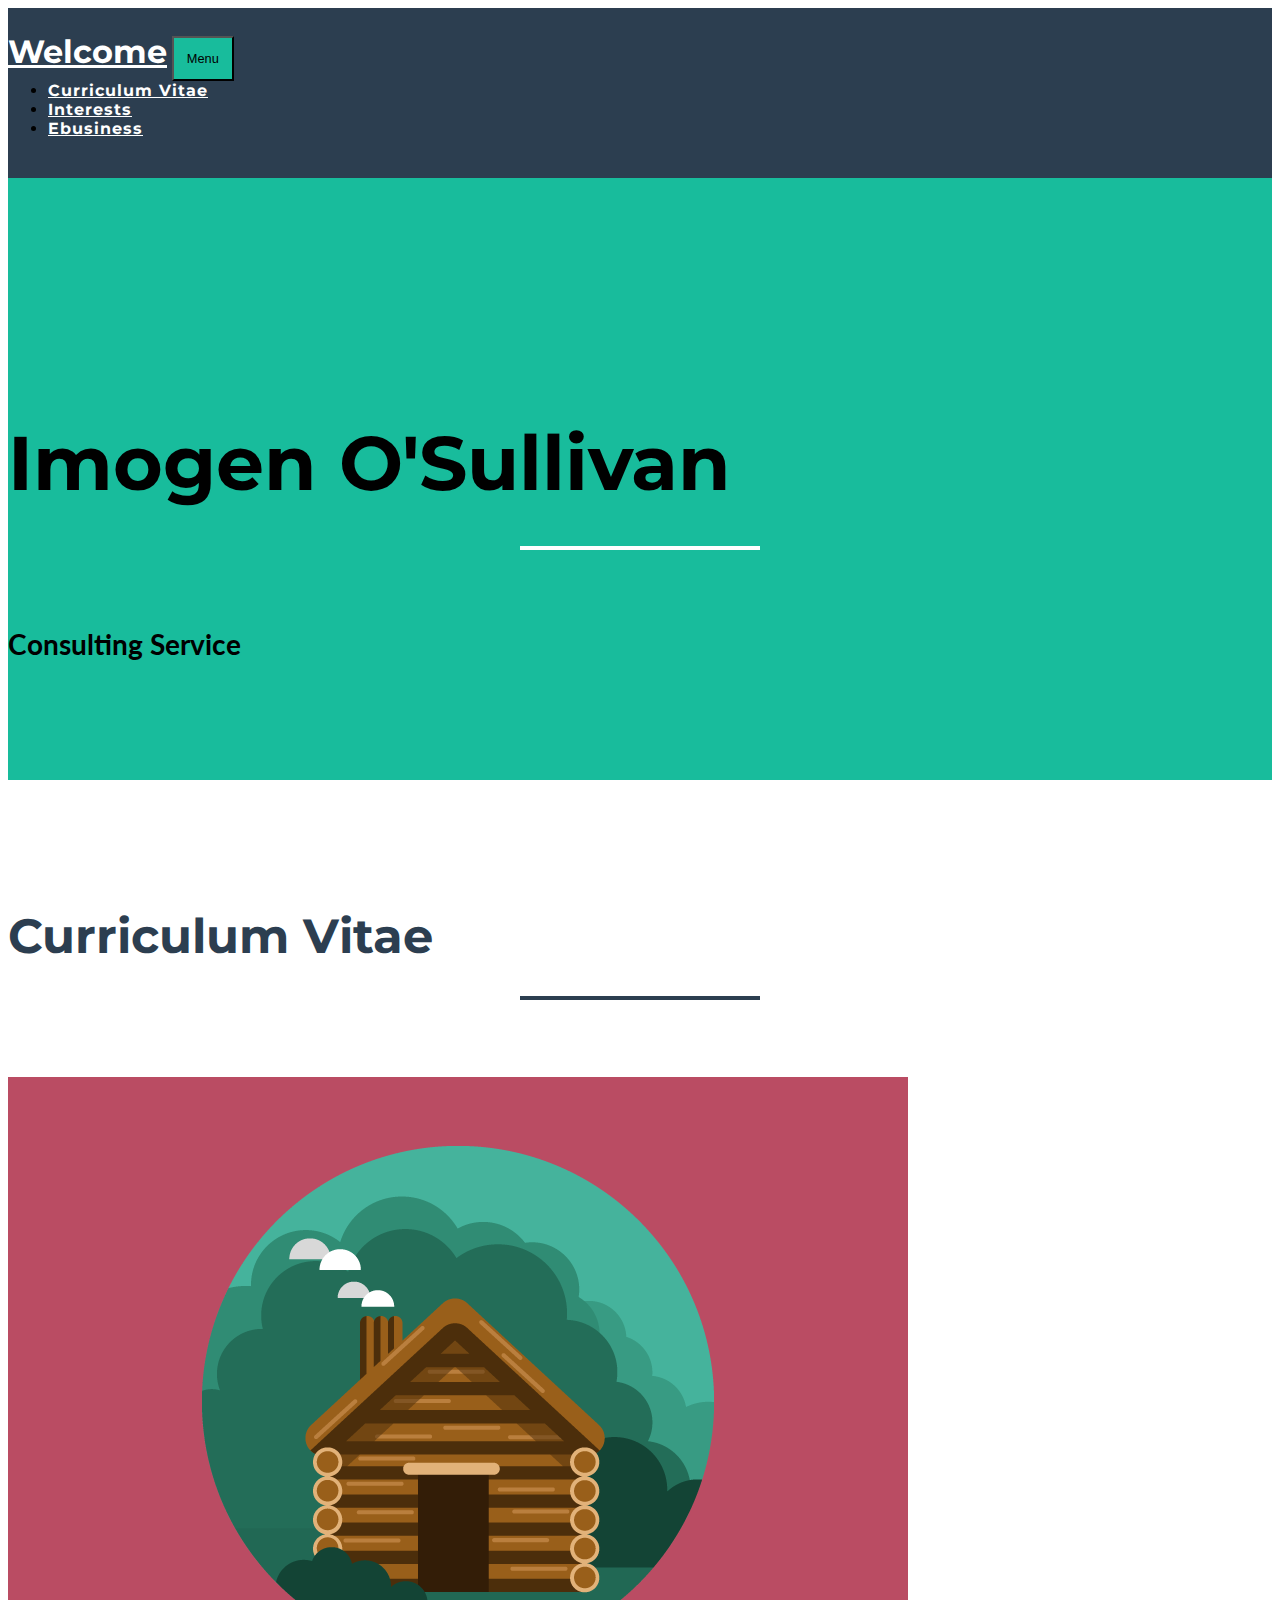
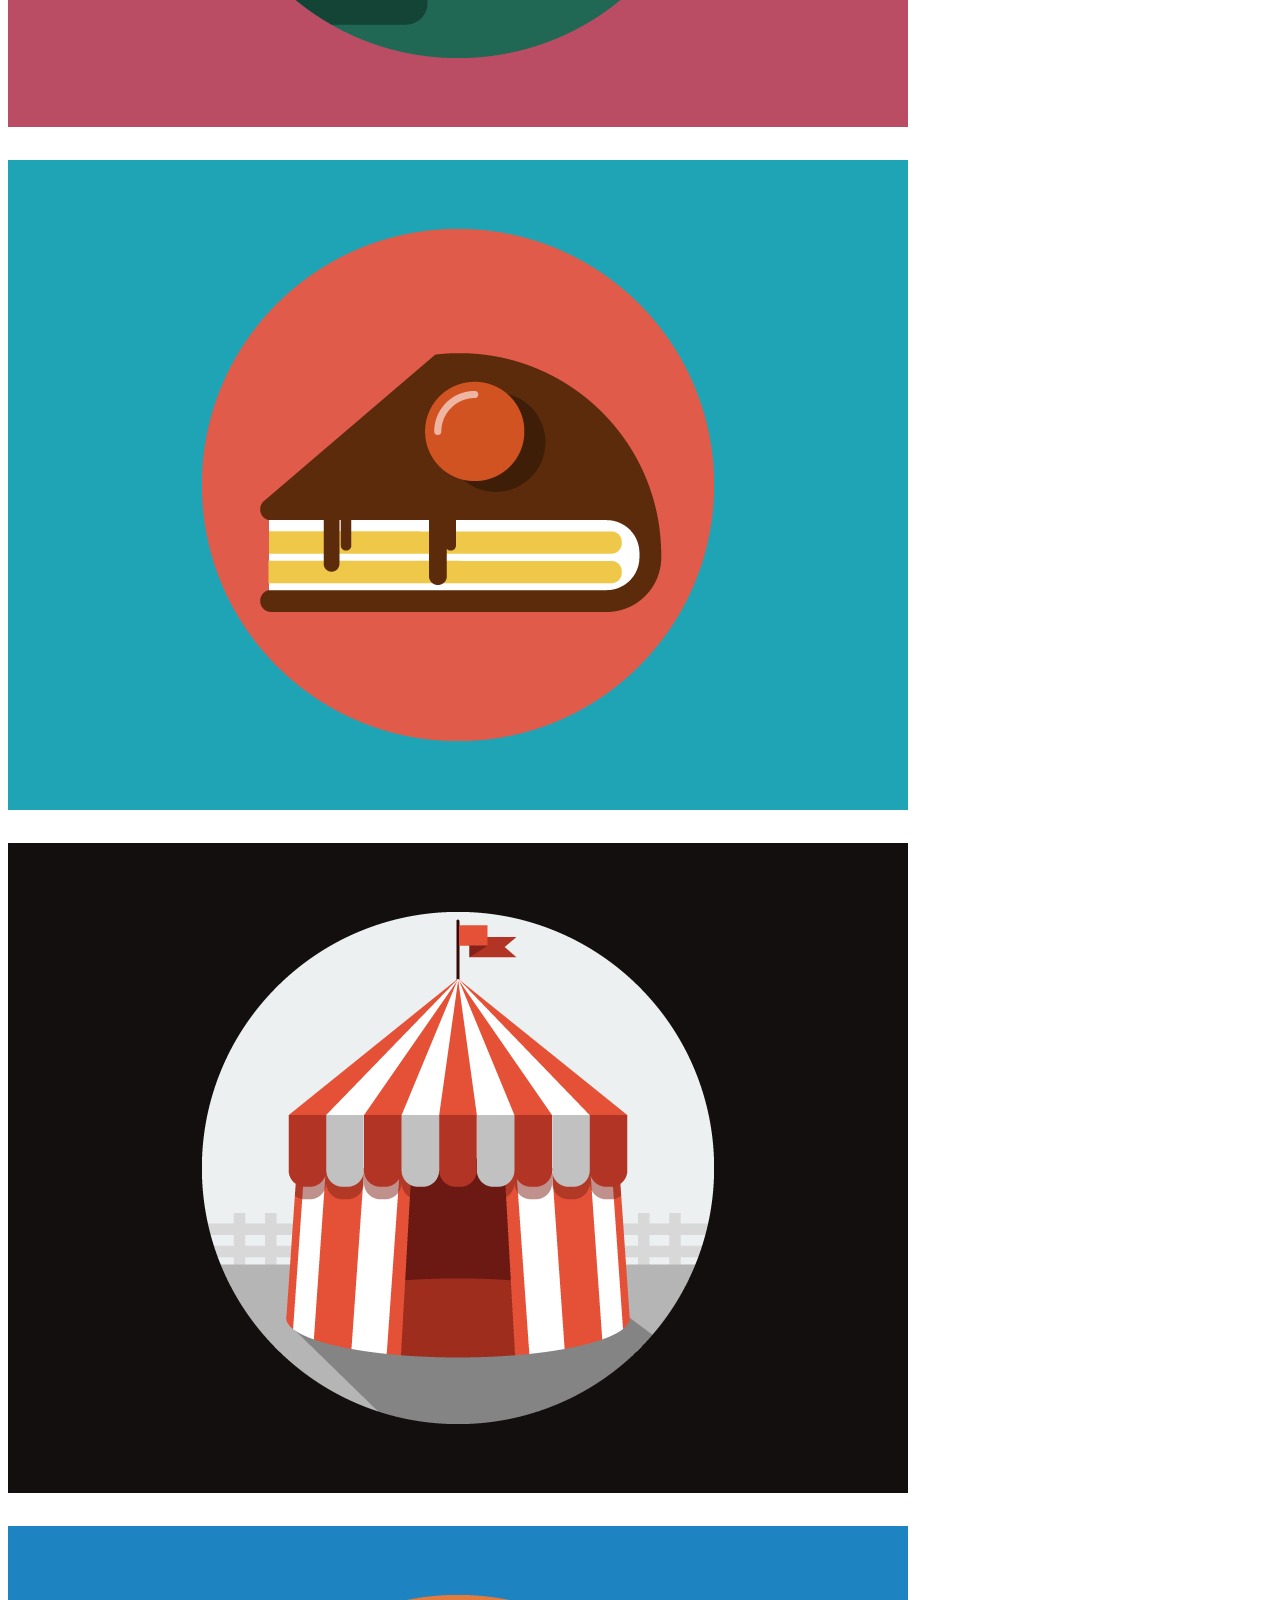
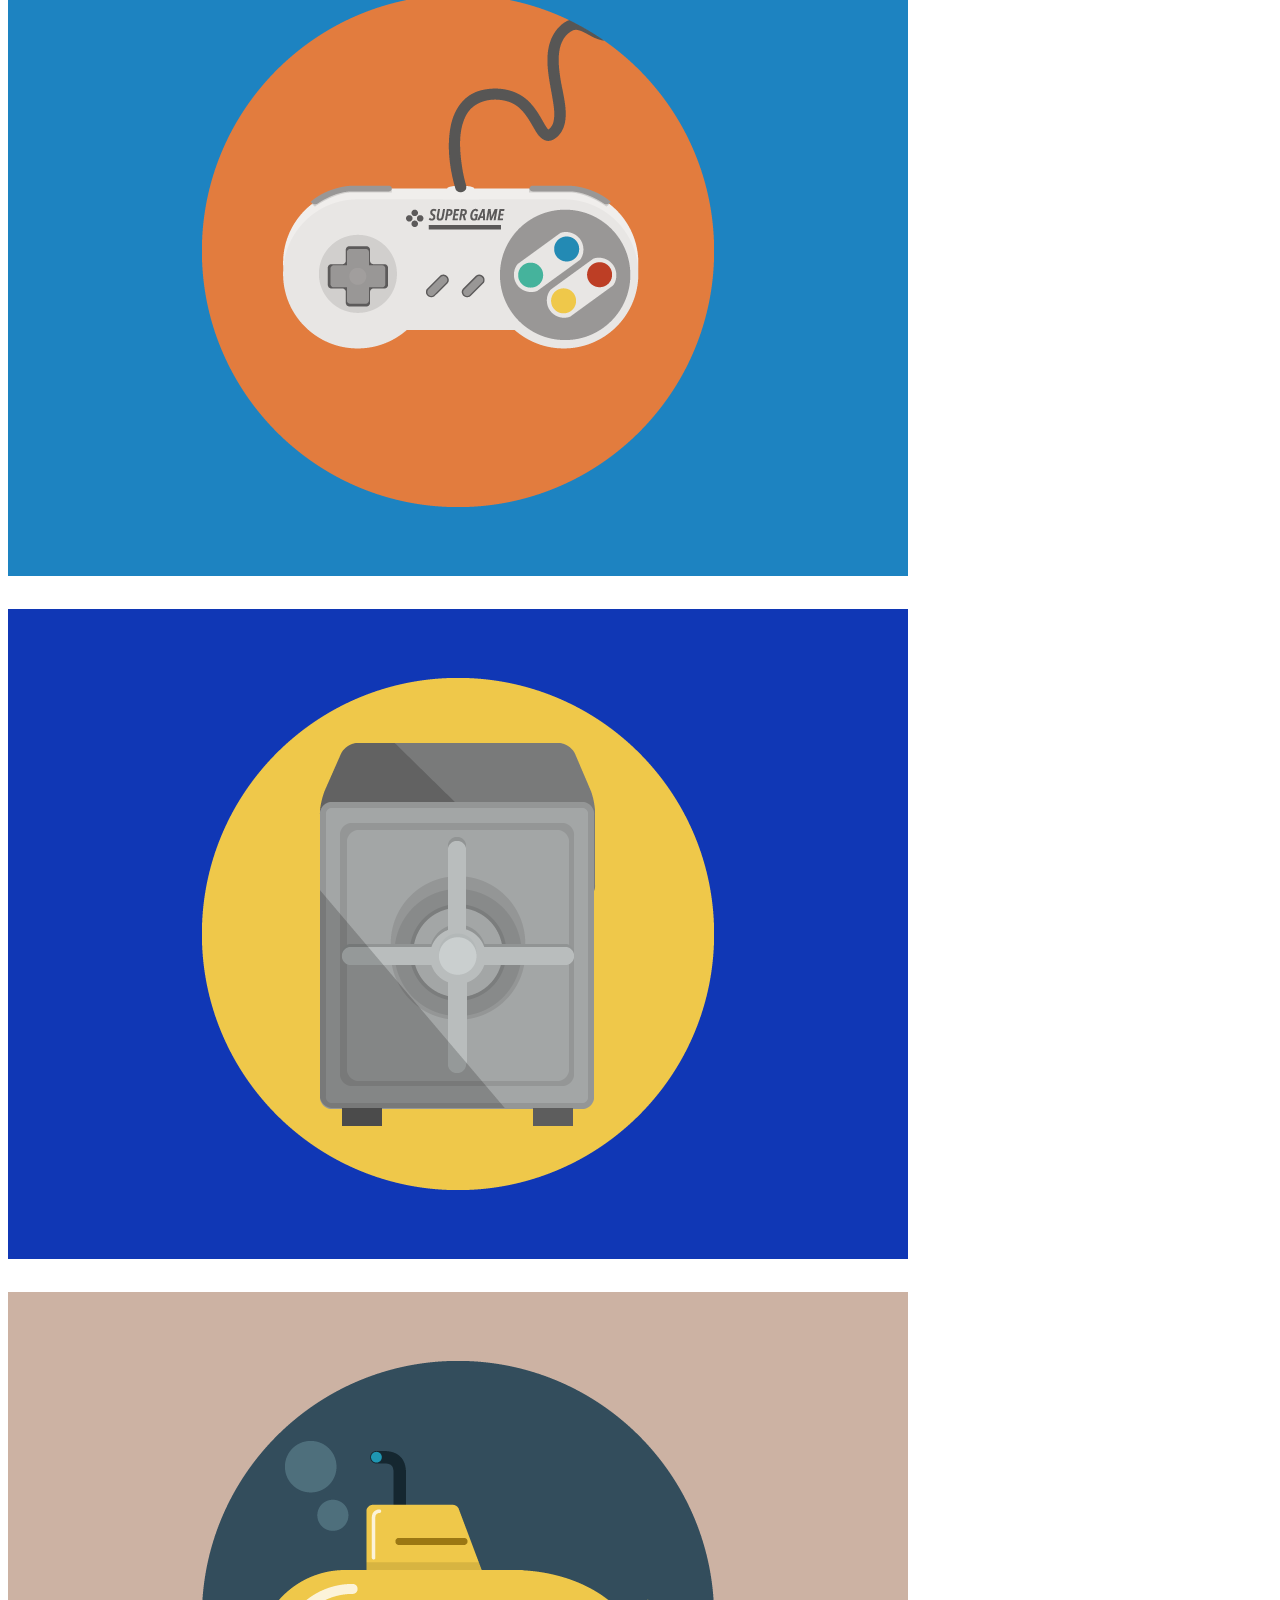
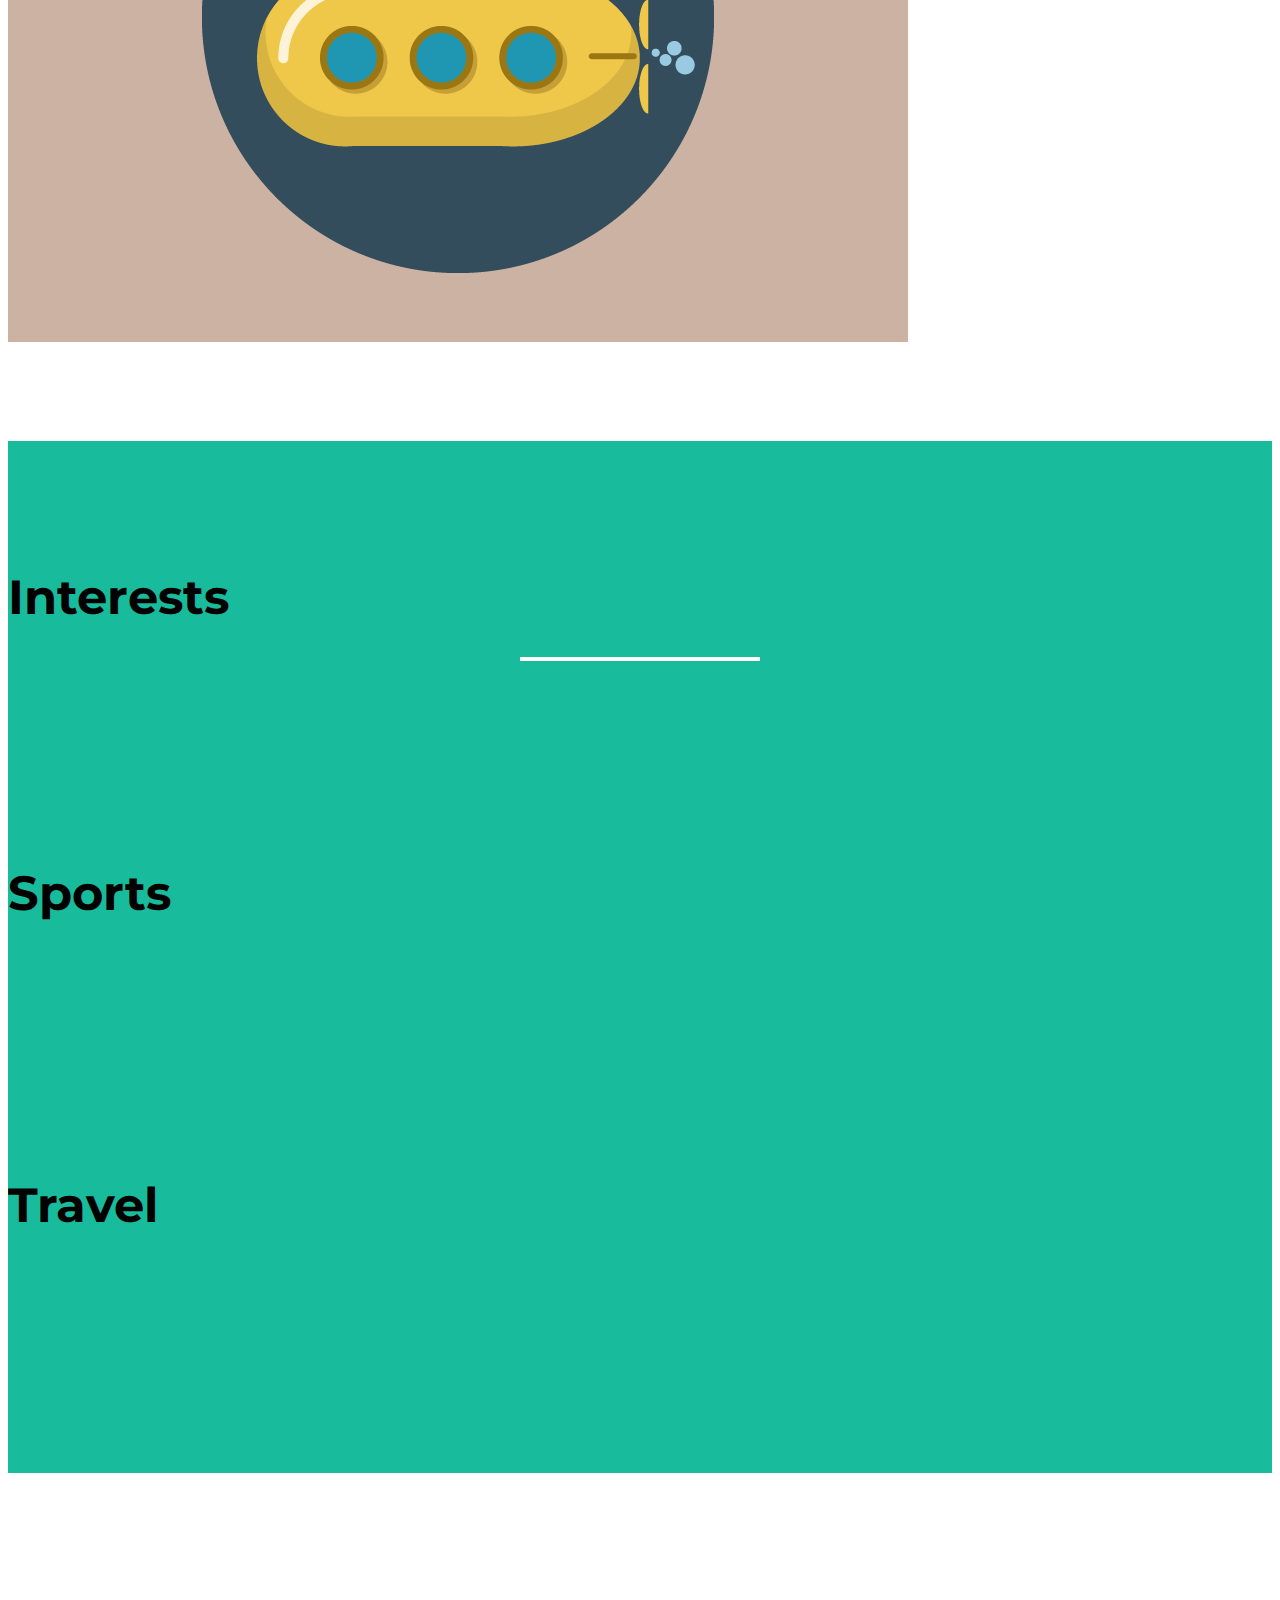
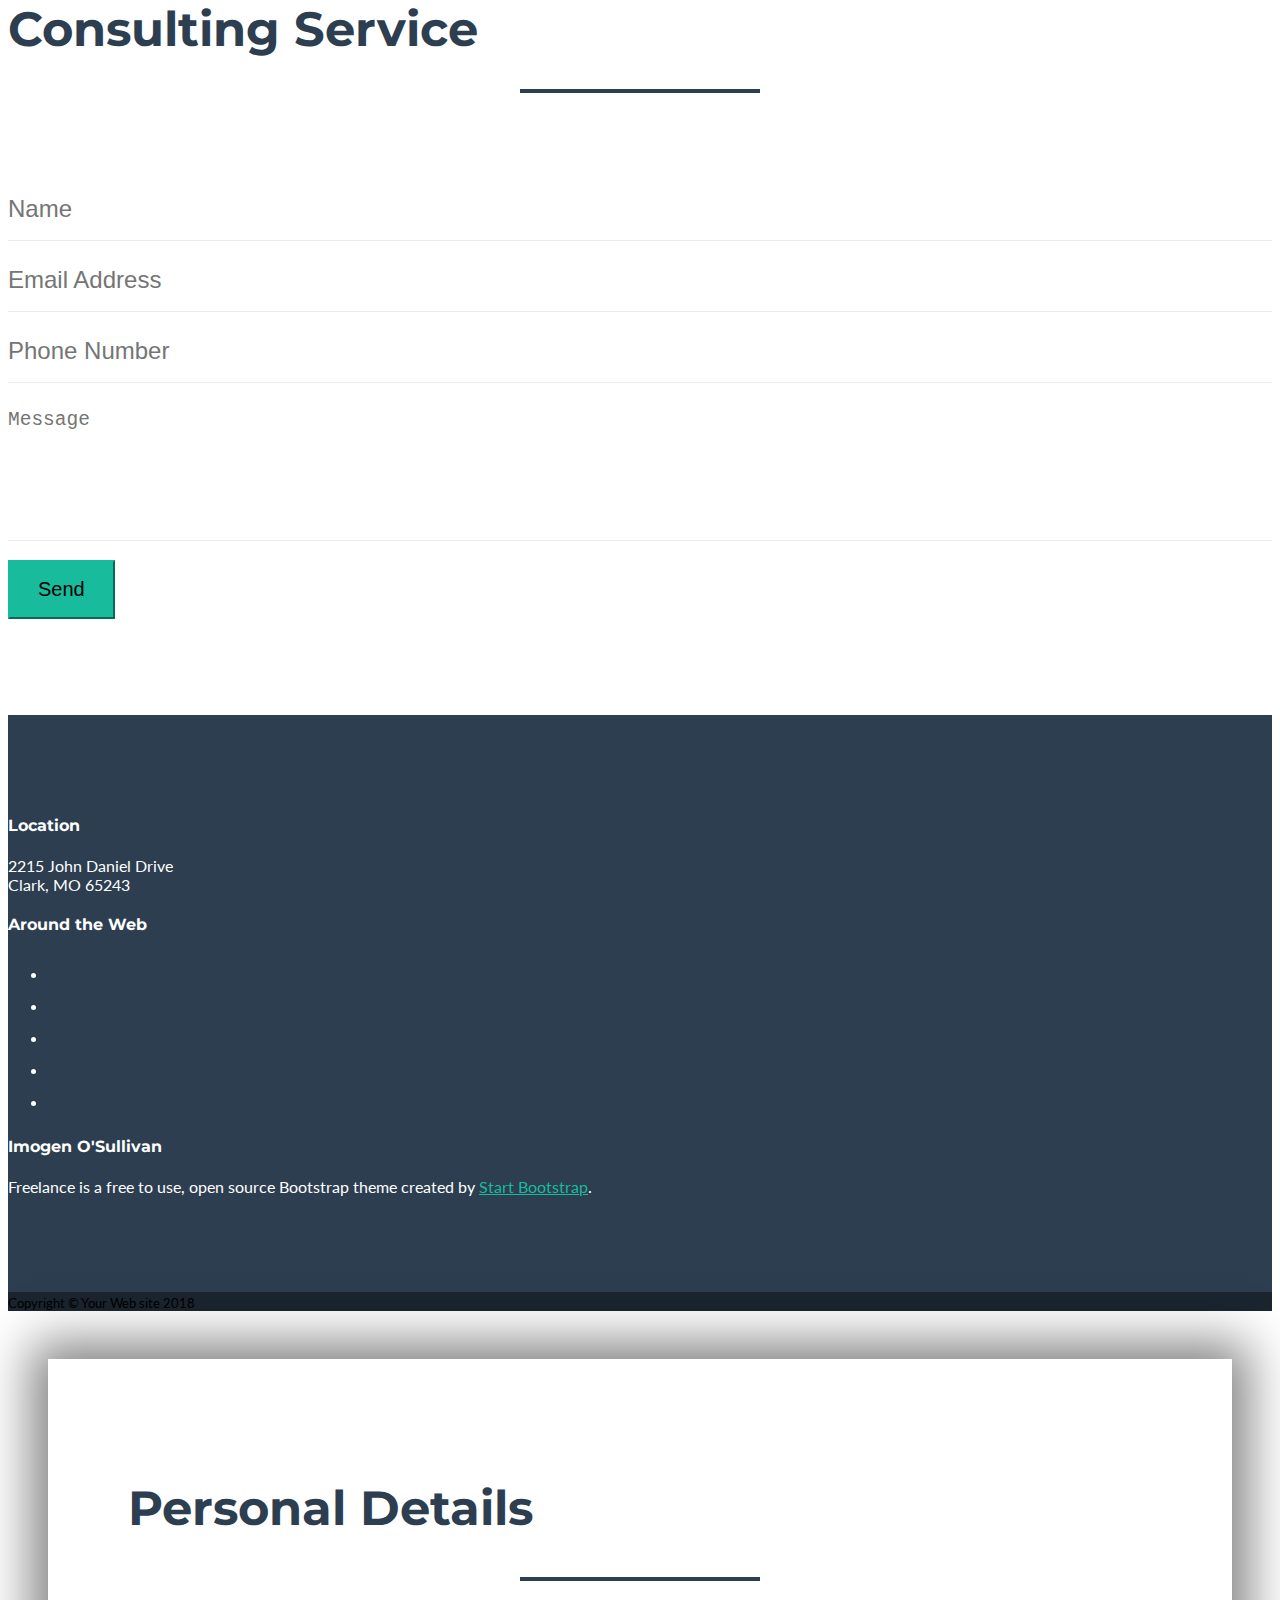
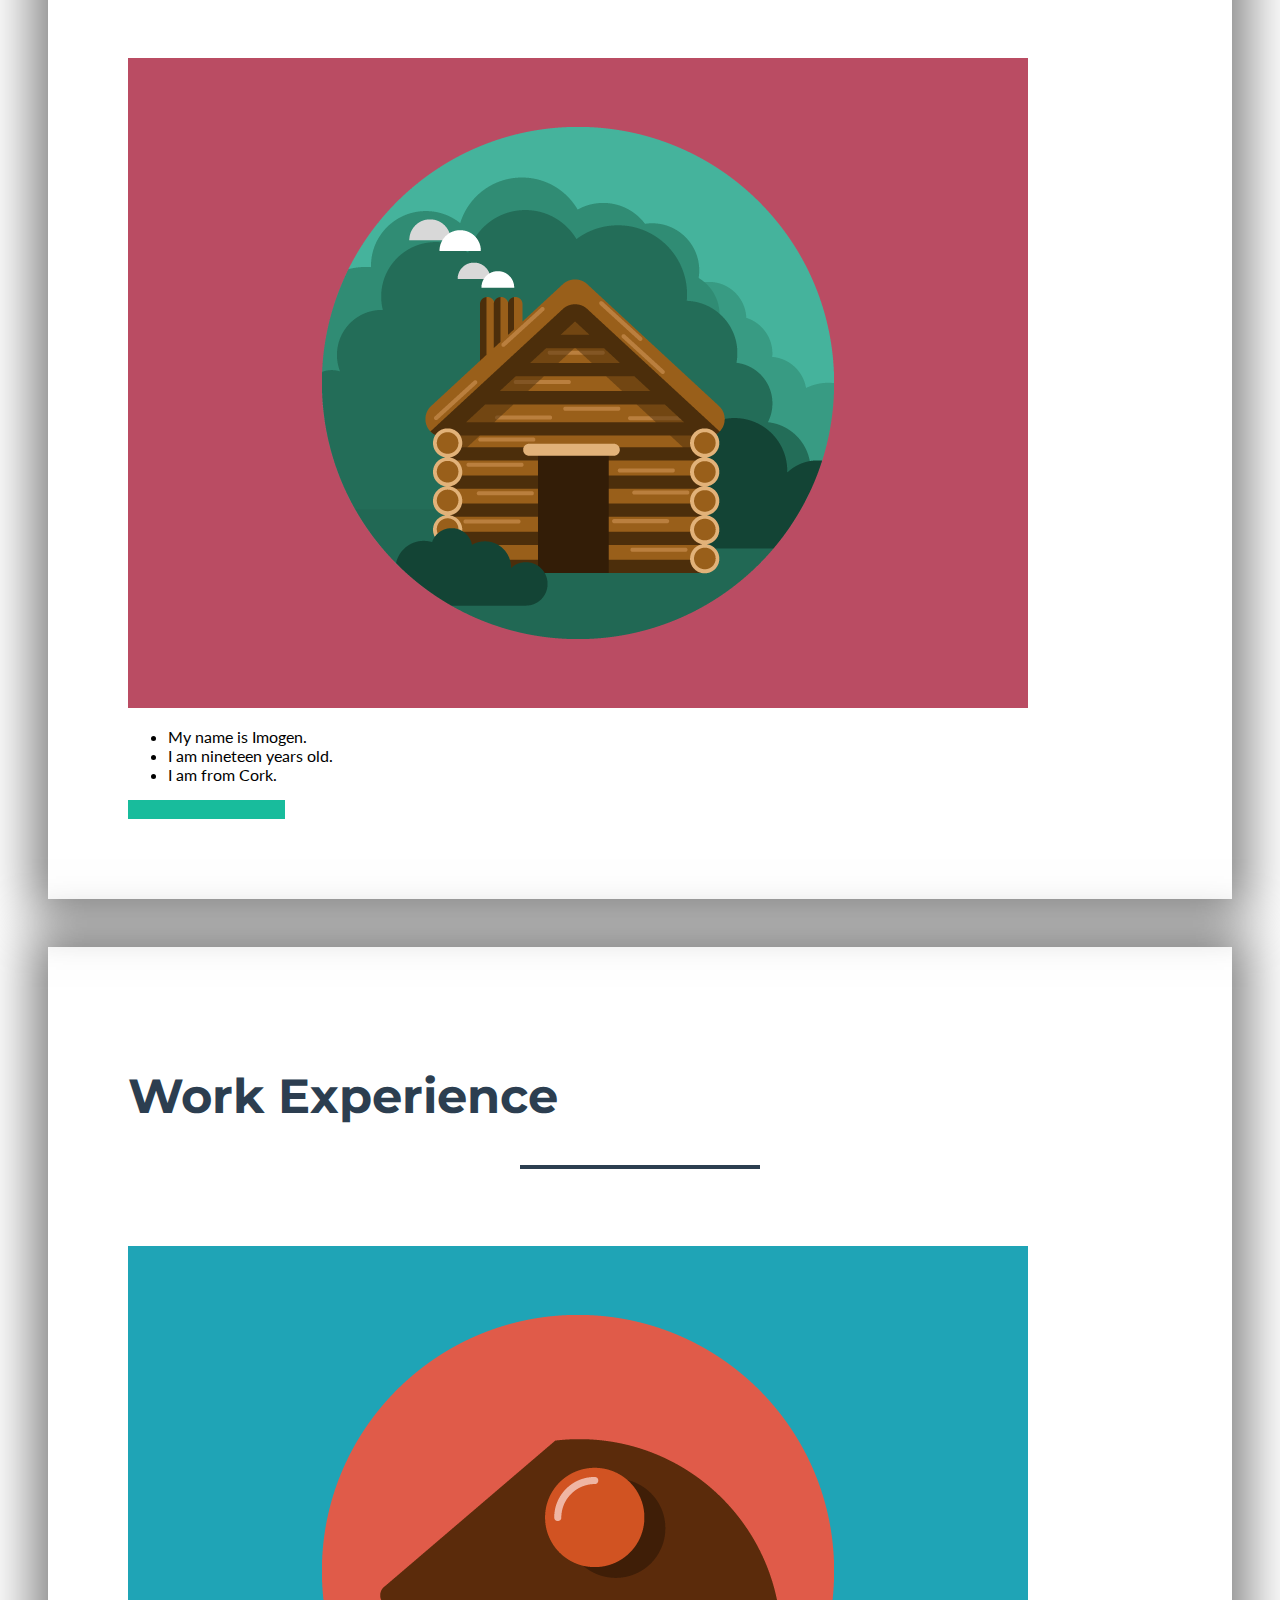
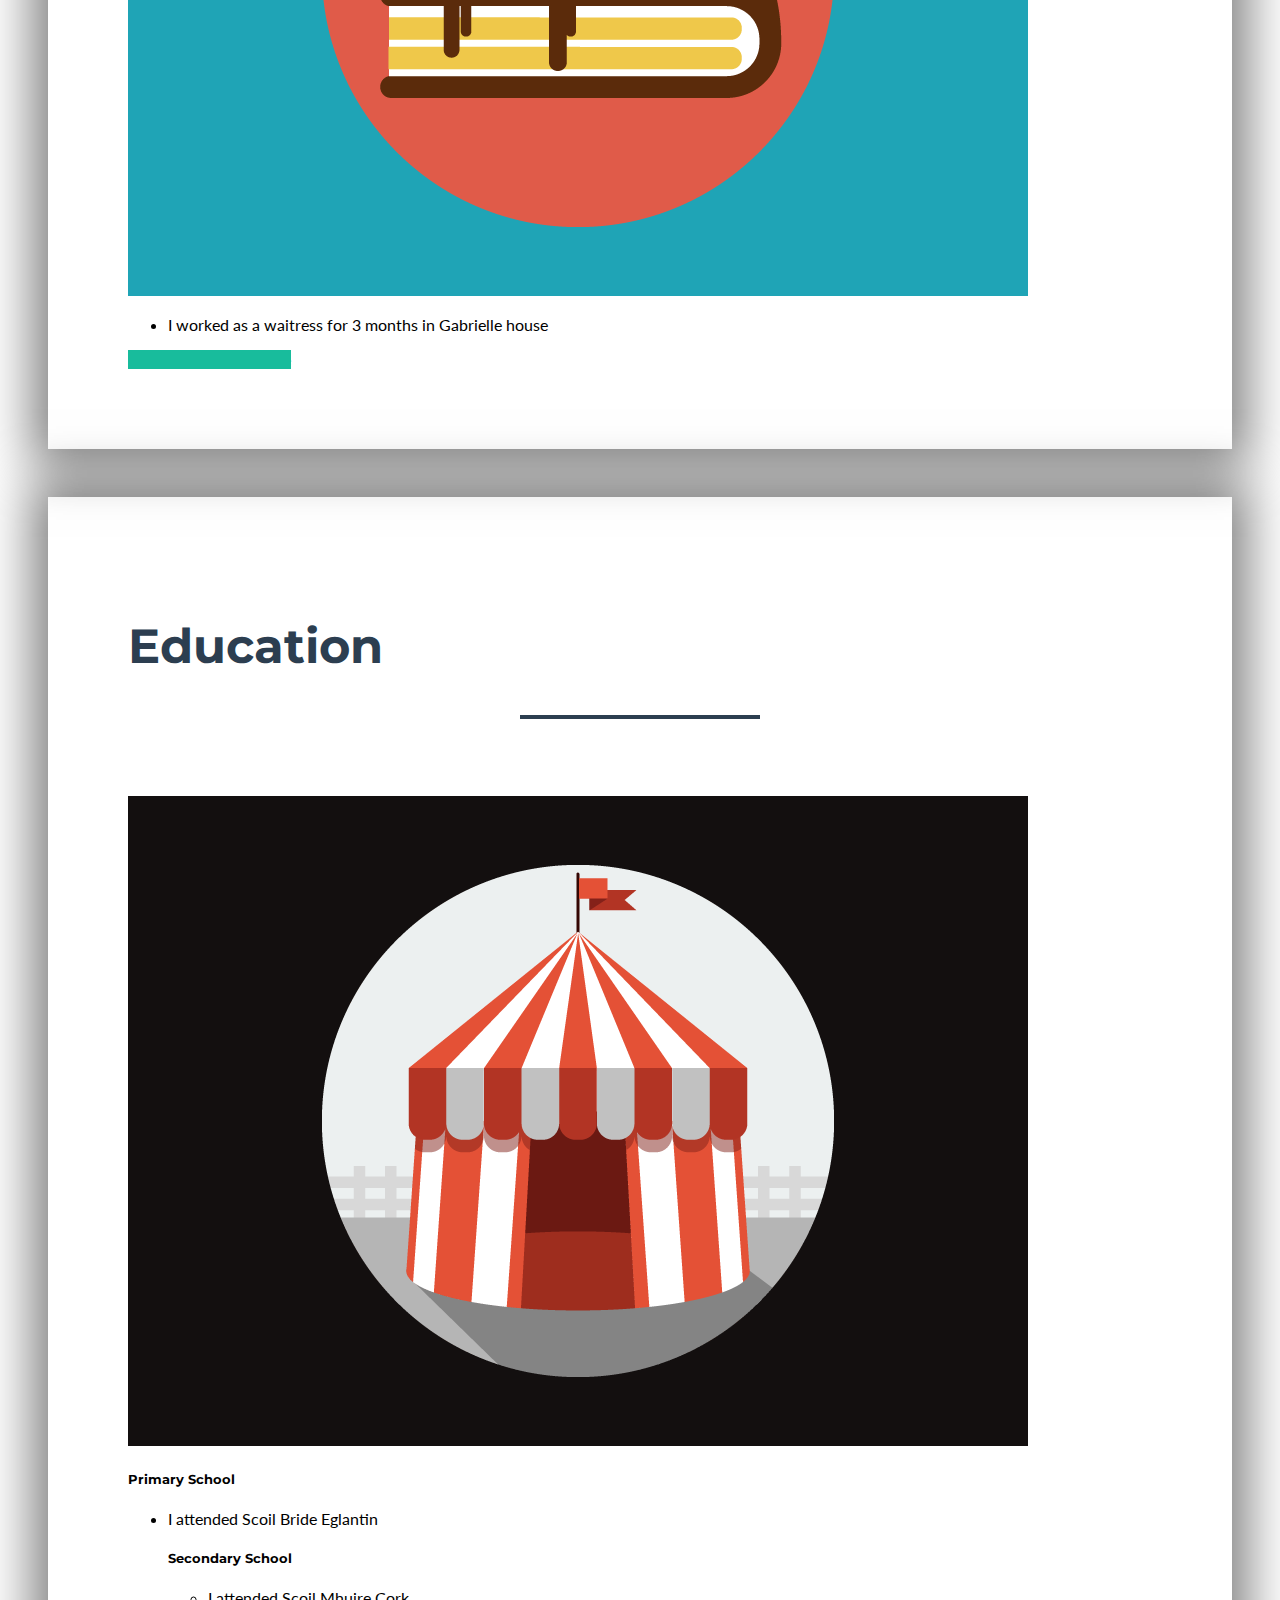
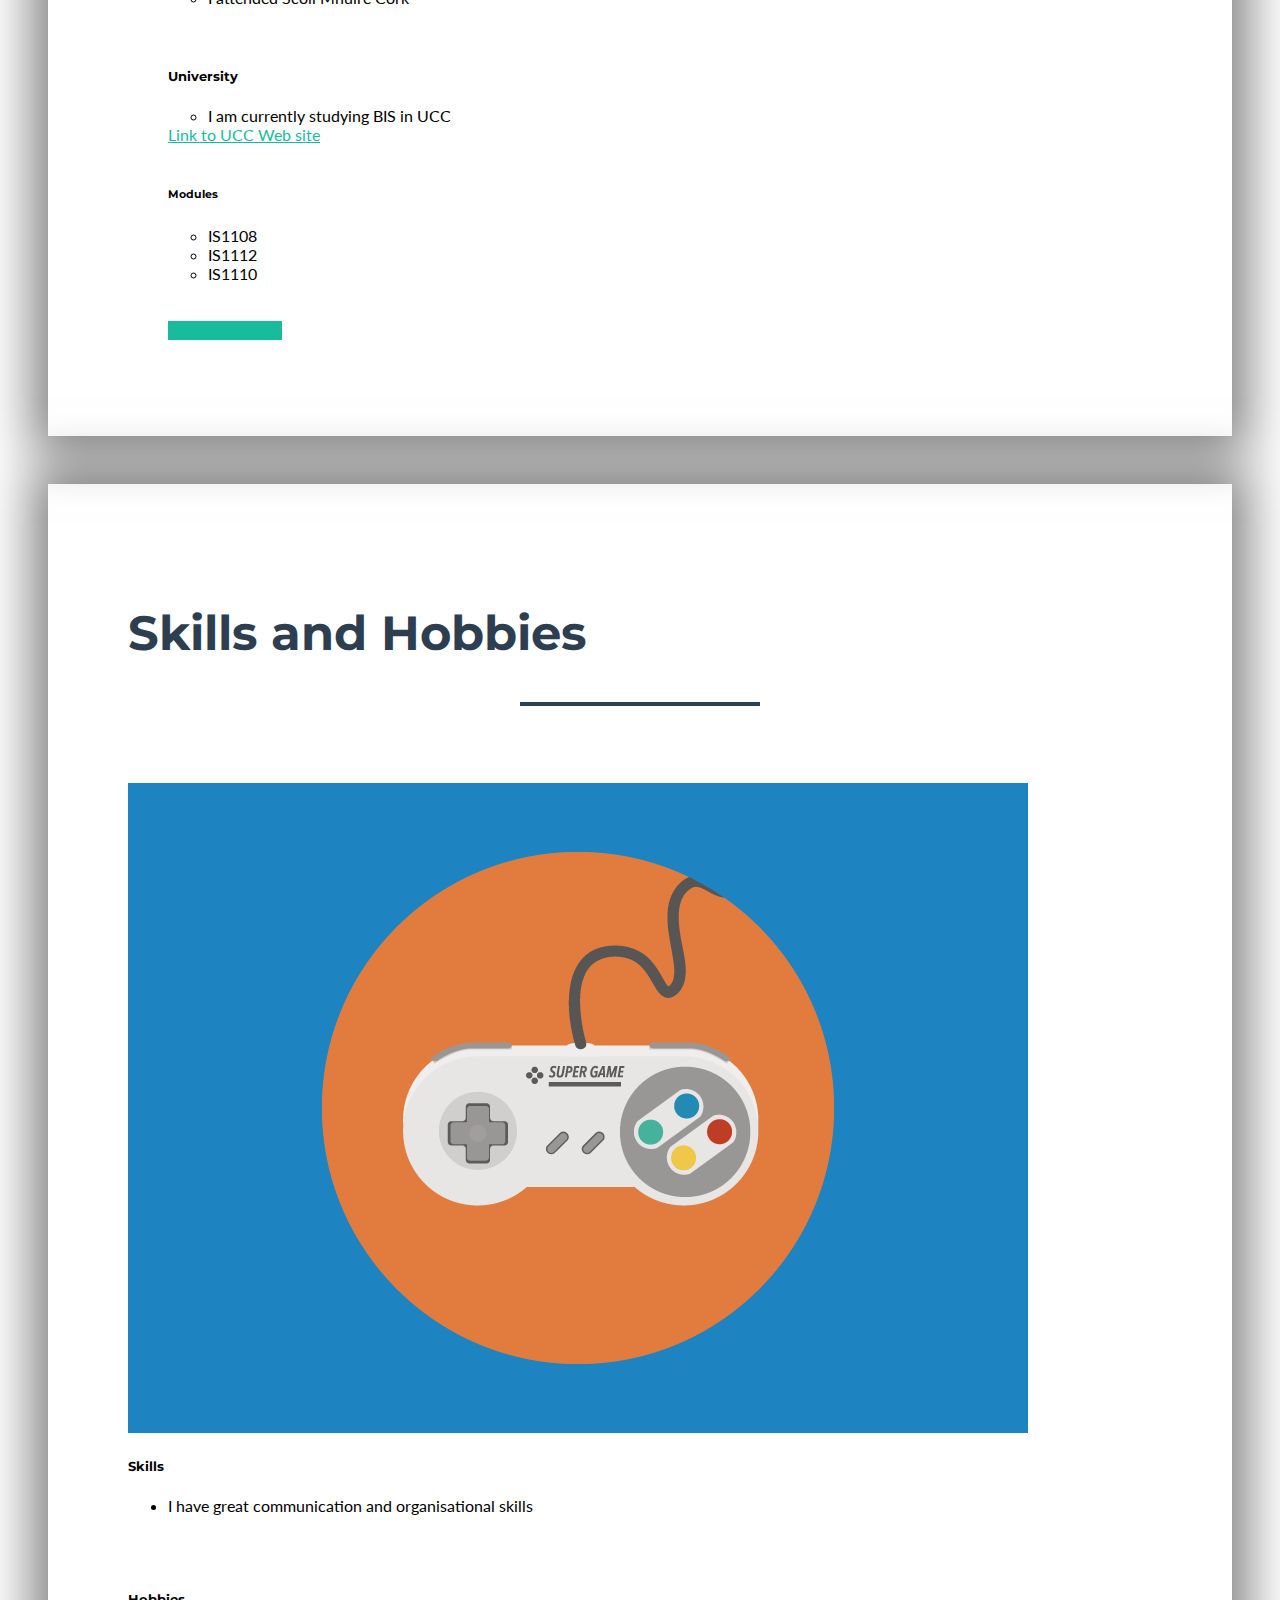
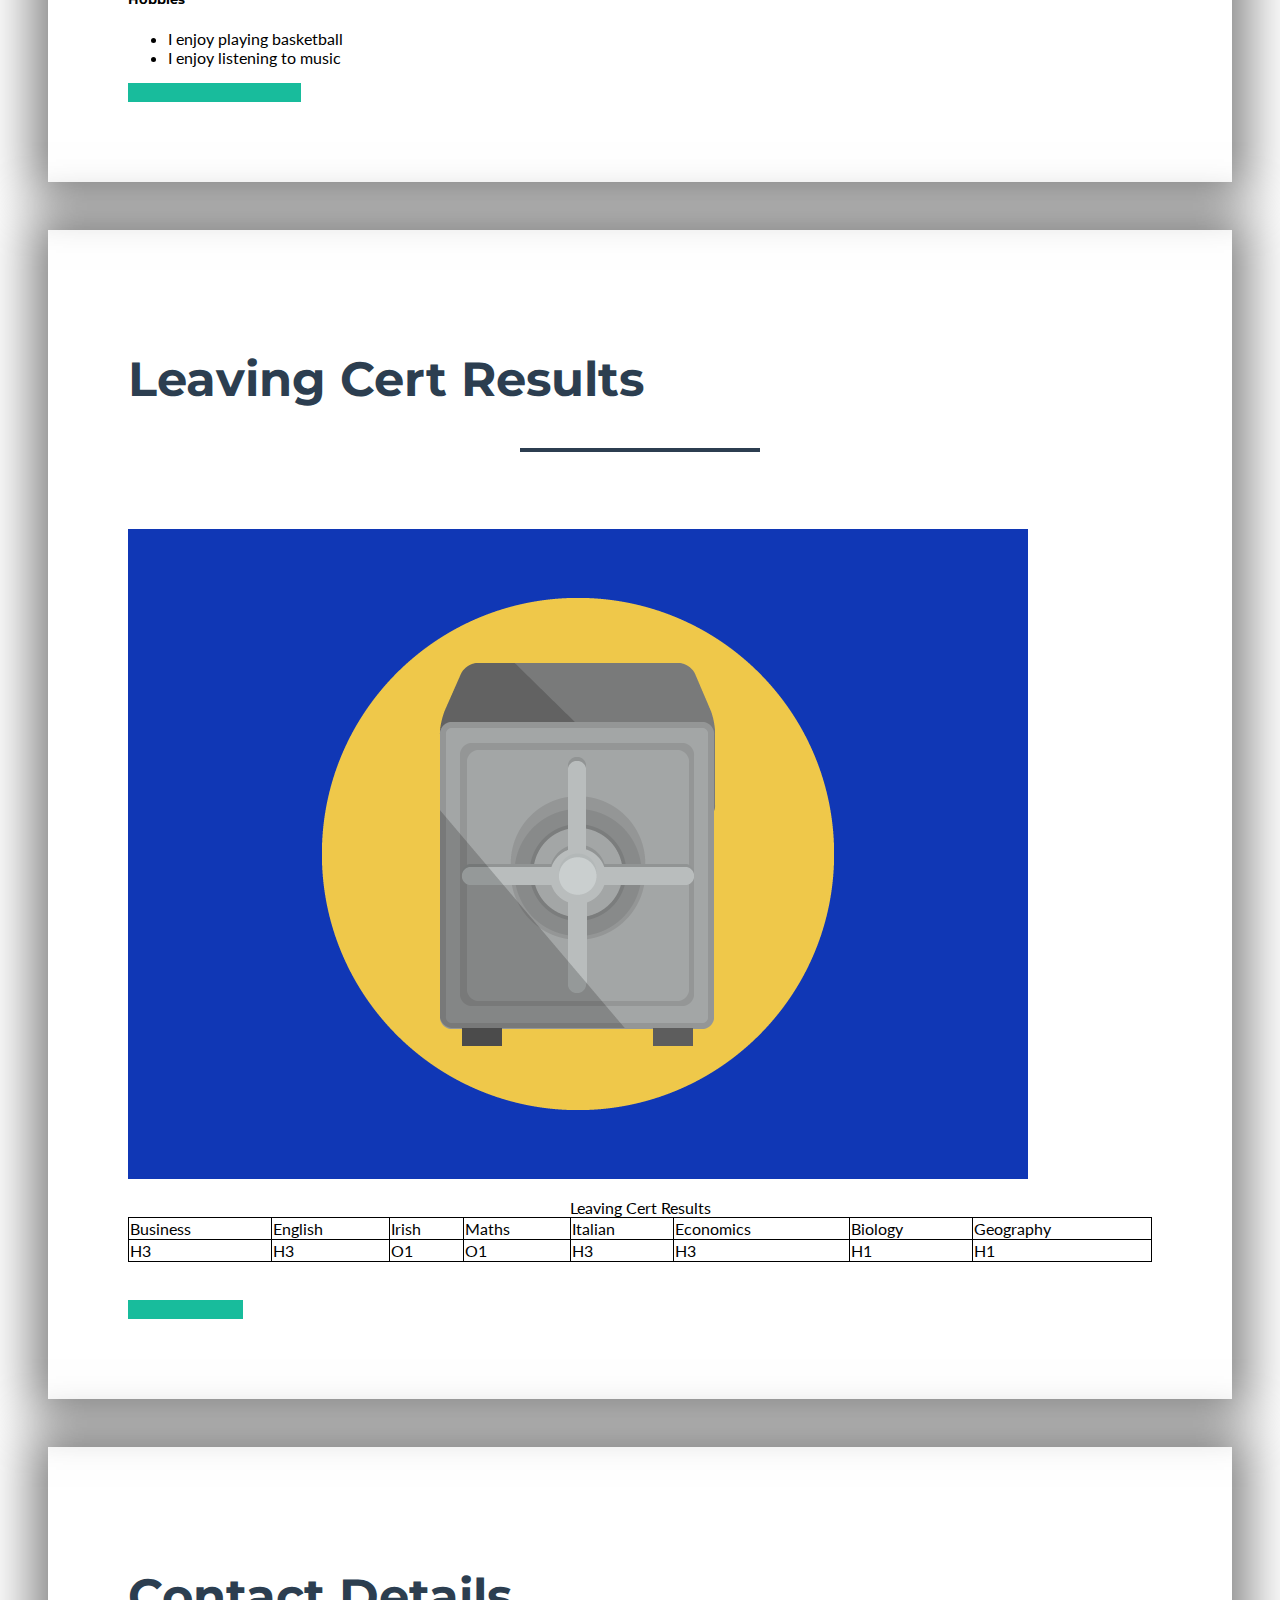
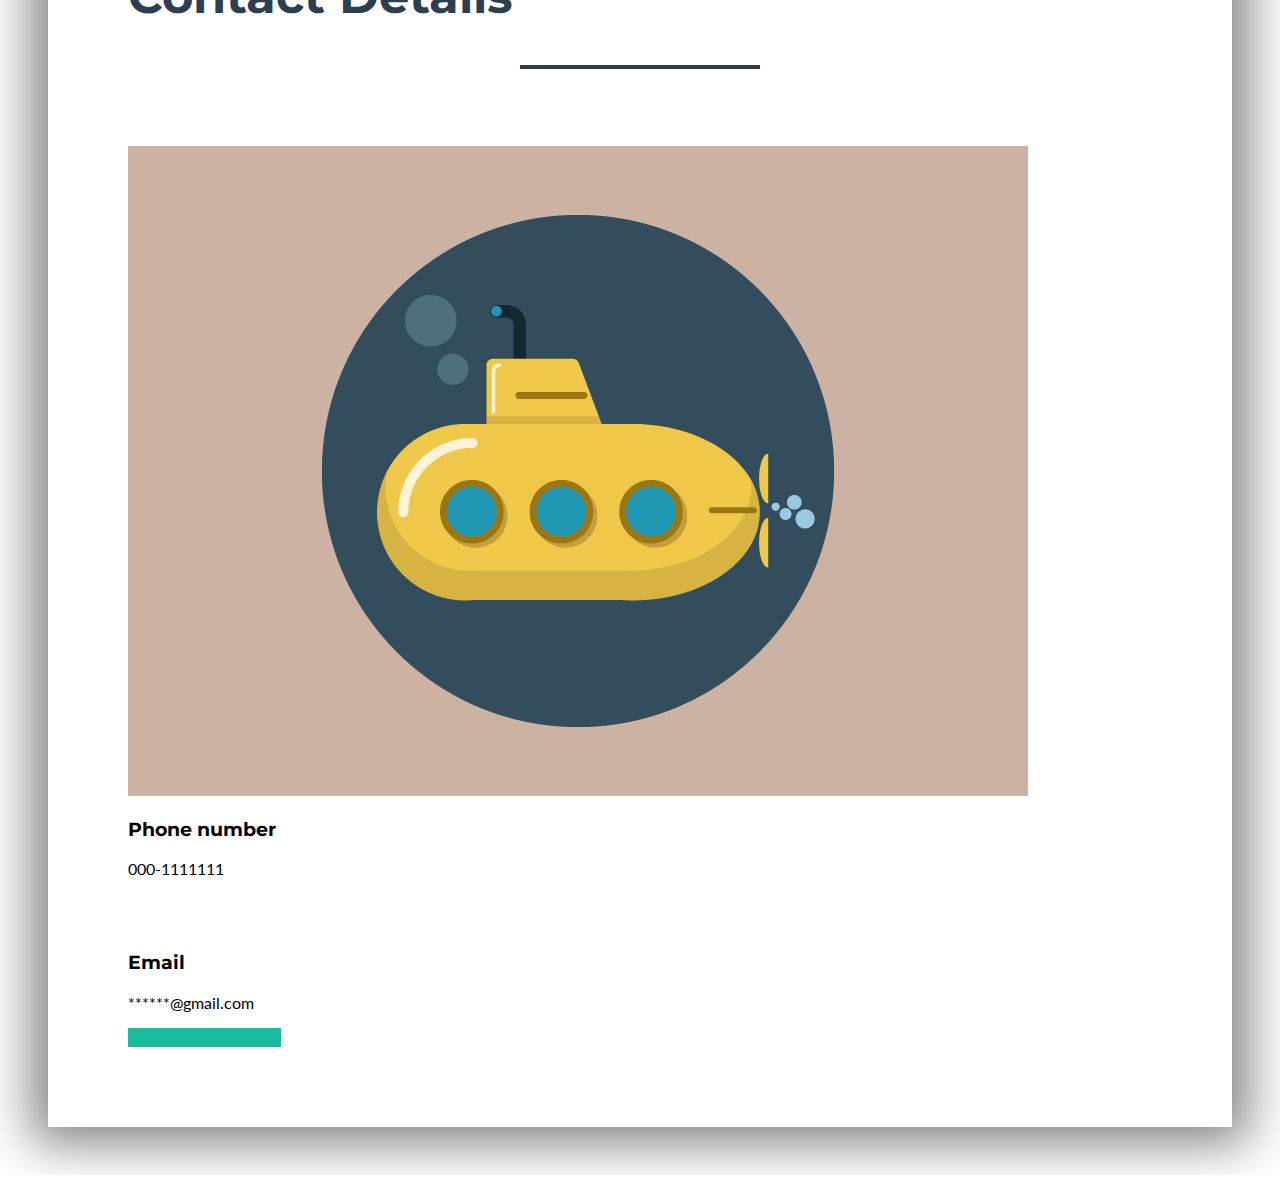
==== index.html @ cdfa2d63 "second commit" ====
<!DOCTYPE html>
<html lang="en">

  <head>

    <meta charset="utf-8">
    <meta name="viewport" content="width=device-width, initial-scale=1, shrink-to-fit=no">
    <meta name="description" content="">
    <meta name="author" content="">

    <title>Imogen O'Sullivan</title>

    <!-- Bootstrap core CSS -->
    <link href="vendor/bootstrap/css/bootstrap.min.css" rel="stylesheet">

    <!-- Custom fonts for this template -->
    <link href="vendor/fontawesome-free/css/all.min.css" rel="stylesheet" type="text/css">
    <link href="https://fonts.googleapis.com/css?family=Montserrat:400,700" rel="stylesheet" type="text/css">
    <link href="https://fonts.googleapis.com/css?family=Lato:400,700,400italic,700italic" rel="stylesheet" type="text/css">

    <!-- Plugin CSS -->
    <link href="vendor/magnific-popup/magnific-popup.css" rel="stylesheet" type="text/css">

    <!-- Custom styles for this template -->
    <link href="css/freelancer.min.css" rel="stylesheet">

  </head>

  <body id="page-top">

    <!-- Navigation -->
    <nav class="navbar navbar-expand-lg bg-secondary fixed-top text-uppercase" id="mainNav">
      <div class="container">
        <a class="navbar-brand js-scroll-trigger" href="#page-top">Welcome</a>
        <button class="navbar-toggler navbar-toggler-right text-uppercase bg-primary text-white rounded" type="button" data-toggle="collapse" data-target="#navbarResponsive" aria-controls="navbarResponsive" aria-expanded="false" aria-label="Toggle navigation">
          Menu
          <i class="fas fa-bars"></i>
        </button>
        <div class="collapse navbar-collapse" id="navbarResponsive">
          <ul class="navbar-nav ml-auto">
            <li class="nav-item mx-0 mx-lg-1">
              <a class="nav-link py-3 px-0 px-lg-3 rounded js-scroll-trigger" href="#portfolio">Curriculum Vitae</a>
            </li>
            <li class="nav-item mx-0 mx-lg-1">
              <a class="nav-link py-3 px-0 px-lg-3 rounded js-scroll-trigger" href="#about">Interests</a>
            </li>
            <li class="nav-item mx-0 mx-lg-1">
              <a class="nav-link py-3 px-0 px-lg-3 rounded js-scroll-trigger" href="#contact">Ebusiness</a>
            </li>
          </ul>
        </div>
      </div>
    </nav>
    

    <!-- Header -->
    <header class="masthead bg-primary text-white text-center">
      <div class="container">
    
        <h1 class="text-uppercase mb-0">Imogen O'Sullivan</h1>
        <hr class="star-light">
        <h2 class="font-weight-light mb-0">Consulting Service</h2>
      </div>
    </header>

    <!-- Portfolio Grid Section -->
    <section class="portfolio" id="portfolio">
      <div class="container">
        <h2 class="text-center text-uppercase text-secondary mb-0">Curriculum Vitae</h2>
        <hr class="star-dark mb-5">
        <div class="row">
          <div class="col-md-6 col-lg-4">
            <a class="portfolio-item d-block mx-auto" href="#portfolio-modal-1">
              <div class="portfolio-item-caption d-flex position-absolute h-100 w-100">
                <div class="portfolio-item-caption-content my-auto w-100 text-center text-white">
                  <i class="fas fa-search-plus fa-3x"></i>
                </div>
              </div>
              <img class="img-fluid" src="img/portfolio/cabin.png" alt="">
            </a>
          </div>
          <div class="col-md-6 col-lg-4">
            <a class="portfolio-item d-block mx-auto" href="#portfolio-modal-2">
              <div class="portfolio-item-caption d-flex position-absolute h-100 w-100">
                <div class="portfolio-item-caption-content my-auto w-100 text-center text-white">
                  <i class="fas fa-search-plus fa-3x"></i>
                </div>
              </div>
              <img class="img-fluid" src="img/portfolio/cake.png" alt="">
            </a>
          </div>
          <div class="col-md-6 col-lg-4">
            <a class="portfolio-item d-block mx-auto" href="#portfolio-modal-3">
              <div class="portfolio-item-caption d-flex position-absolute h-100 w-100">
                <div class="portfolio-item-caption-content my-auto w-100 text-center text-white">
                  <i class="fas fa-search-plus fa-3x"></i>
                </div>
              </div>
              <img class="img-fluid" src="img/portfolio/circus.png" alt="">
            </a>
          </div>
          <div class="col-md-6 col-lg-4">
            <a class="portfolio-item d-block mx-auto" href="#portfolio-modal-4">
              <div class="portfolio-item-caption d-flex position-absolute h-100 w-100">
                <div class="portfolio-item-caption-content my-auto w-100 text-center text-white">
                  <i class="fas fa-search-plus fa-3x"></i>
                </div>
              </div>
              <img class="img-fluid" src="img/portfolio/game.png" alt="">
            </a>
          </div>
          <div class="col-md-6 col-lg-4">
            <a class="portfolio-item d-block mx-auto" href="#portfolio-modal-5">
              <div class="portfolio-item-caption d-flex position-absolute h-100 w-100">
                <div class="portfolio-item-caption-content my-auto w-100 text-center text-white">
                  <i class="fas fa-search-plus fa-3x"></i>
                </div>
              </div>
              <img class="img-fluid" src="img/portfolio/safe.png" alt="">
            </a>
          </div>
          <div class="col-md-6 col-lg-4">
            <a class="portfolio-item d-block mx-auto" href="#portfolio-modal-6">
              <div class="portfolio-item-caption d-flex position-absolute h-100 w-100">
                <div class="portfolio-item-caption-content my-auto w-100 text-center text-white">
                  <i class="fas fa-search-plus fa-3x"></i>
                </div>
              </div>
              <img class="img-fluid" src="img/portfolio/submarine.png" alt="">
            </a>
          </div>
        </div>
      </div>
    </section>

    <!-- About Section -->
    <section class="bg-primary text-white mb-0" id="about">
      <div class="container">
        <h2 class="text-center text-uppercase text-white">Interests</h2>
        <hr class="star-light mb-5">
        <div class="row">
          <div class="col-lg-4 ml-auto">
            <p class="lead">
            <head>
                <script src="http://ajax.googleapis.com/ajax/libs/jquery/1.11.0/jquery.min.js"></script>

                <script type="text/javascript" src="jquery.tiltedpage-scroll.js"></script>
                <div class="main">
                   <section class="page1">
                       <h2>Sports</h2>
                 
                   </section>
                  <section class="page2">
                      <h2>Travel</h2>
                    
                  </section>
                  
                 
                  
</div>
          </div>
          <div class="col-lg-4 mr-auto">
            <p class="lead">
          </div>
     
    </section>

    <!-- Contact Section -->
    <section id="contact">
      <div class="container">
        <h2 class="text-center text-uppercase text-secondary mb-0">Consulting Service</h2>
        <hr class="star-dark mb-5">
        <div class="row">
          <div class="col-lg-8 mx-auto">
            <!-- To configure the contact form email address, go to mail/contact_me.php and update the email address in the PHP file on line 19. -->
            <!-- The form should work on most web servers, but if the form is not working you may need to configure your web server differently. -->
            <form name="sentMessage" id="contactForm" novalidate="novalidate">
              <div class="control-group">
                <div class="form-group floating-label-form-group controls mb-0 pb-2">
                  <label>Name</label>
                  <input class="form-control" id="name" type="text" placeholder="Name" required="required" data-validation-required-message="Please enter your name.">
                  <p class="help-block text-danger"></p>
                </div>
              </div>
              <div class="control-group">
                <div class="form-group floating-label-form-group controls mb-0 pb-2">
                  <label>Email Address</label>
                  <input class="form-control" id="email" type="email" placeholder="Email Address" required="required" data-validation-required-message="Please enter your email address.">
                  <p class="help-block text-danger"></p>
                </div>
              </div>
              <div class="control-group">
                <div class="form-group floating-label-form-group controls mb-0 pb-2">
                  <label>Phone Number</label>
                  <input class="form-control" id="phone" type="tel" placeholder="Phone Number" required="required" data-validation-required-message="Please enter your phone number.">
                  <p class="help-block text-danger"></p>
                </div>
              </div>
              <div class="control-group">
                <div class="form-group floating-label-form-group controls mb-0 pb-2">
                  <label>Message</label>
                  <textarea class="form-control" id="message" rows="5" placeholder="Message" required="required" data-validation-required-message="Please enter a message."></textarea>
                  <p class="help-block text-danger"></p>
                </div>
              </div>
              <br>
              <div id="success"></div>
              <div class="form-group">
                <button type="submit" class="btn btn-primary btn-xl" id="sendMessageButton">Send</button>
              </div>
            </form>
          </div>
        </div>
      </div>
    </section>

    <!-- Footer -->
    <footer class="footer text-center">
      <div class="container">
        <div class="row">
          <div class="col-md-4 mb-5 mb-lg-0">
            <h4 class="text-uppercase mb-4">Location</h4>
            <p class="lead mb-0">2215 John Daniel Drive
              <br>Clark, MO 65243</p>
          </div>
          <div class="col-md-4 mb-5 mb-lg-0">
            <h4 class="text-uppercase mb-4">Around the Web</h4>
            <ul class="list-inline mb-0">
              <li class="list-inline-item">
                <a class="btn btn-outline-light btn-social text-center rounded-circle" href="#">
                  <i class="fab fa-fw fa-facebook-f"></i>
                </a>
              </li>
              <li class="list-inline-item">
                <a class="btn btn-outline-light btn-social text-center rounded-circle" href="#">
                  <i class="fab fa-fw fa-google-plus-g"></i>
                </a>
              </li>
              <li class="list-inline-item">
                <a class="btn btn-outline-light btn-social text-center rounded-circle" href="#">
                  <i class="fab fa-fw fa-twitter"></i>
                </a>
              </li>
              <li class="list-inline-item">
                <a class="btn btn-outline-light btn-social text-center rounded-circle" href="#">
                  <i class="fab fa-fw fa-linkedin-in"></i>
                </a>
              </li>
              <li class="list-inline-item">
                <a class="btn btn-outline-light btn-social text-center rounded-circle" href="#">
                  <i class="fab fa-fw fa-dribbble"></i>
                </a>
              </li>
            </ul>
          </div>
          <div class="col-md-4">
            <h4 class="text-uppercase mb-4">Imogen O'Sullivan</h4>
            <p class="lead mb-0">Freelance is a free to use, open source Bootstrap theme created by
              <a href="http://startbootstrap.com">Start Bootstrap</a>.</p>
          </div>
        </div>
      </div>
    </footer>

    <div class="copyright py-4 text-center text-white">
      <div class="container">
        <small>Copyright &copy; Your Web site 2018</small>
      </div>
    </div>

    <!-- Scroll to Top Button (Only visible on small and extra-small screen sizes) -->
    <div class="scroll-to-top d-lg-none position-fixed ">
      <a class="js-scroll-trigger d-block text-center text-white rounded" href="#page-top">
        <i class="fa fa-chevron-up"></i>
      </a>
    </div>

    <!-- Portfolio Modals -->

    <!-- Portfolio Modal 1 -->
    <div class="portfolio-modal mfp-hide" id="portfolio-modal-1">
      <div class="portfolio-modal-dialog bg-white">
        <a class="close-button d-none d-md-block portfolio-modal-dismiss" href="#">
          <i class="fa fa-3x fa-times"></i>
        </a>
        <div class="container text-center">
          <div class="row">
            <div class="col-lg-8 mx-auto">
              <h2 class="text-secondary text-uppercase mb-0">Personal Details</h2>
              <hr class="star-dark mb-5">
              <img class="img-fluid mb-5" src="img/portfolio/cabin.png" alt="">
              <p class="mb-5"><ul>
				<li>My name is Imogen.</li>
				<li> I am nineteen years old.</li>
				<li>I am from Cork.</li>
                              </ul>
            
              <a class="btn btn-primary btn-lg rounded-pill portfolio-modal-dismiss" href="#">
                <i class="fa fa-close"></i>
                Close Personal Details</a>
            </div>
          </div>
        </div>
      </div>
    </div>

    <!-- Portfolio Modal 2 -->
    <div class="portfolio-modal mfp-hide" id="portfolio-modal-2">
      <div class="portfolio-modal-dialog bg-white">
        <a class="close-button d-none d-md-block portfolio-modal-dismiss" href="#">
          <i class="fa fa-3x fa-times"></i>
        </a>
        <div class="container text-center">
          <div class="row">
            <div class="col-lg-8 mx-auto">
              <h2 class="text-secondary text-uppercase mb-0">Work Experience</h2>
              <hr class="star-dark mb-5">
              <img class="img-fluid mb-5" src="img/portfolio/cake.png" alt="">
              <p class="mb-5"><ul>
                                      <li>I worked as a waitress for 3 months in Gabrielle house</li>
                                 </ul>
                            
              <a class="btn btn-primary btn-lg rounded-pill portfolio-modal-dismiss" href="#">
                <i class="fa fa-close"></i>
                Close Work Experience</a>
            </div>
          </div>
        </div>
      </div>
    </div>

    <!-- Portfolio Modal 3 -->
    <div class="portfolio-modal mfp-hide" id="portfolio-modal-3">
      <div class="portfolio-modal-dialog bg-white">
        <a class="close-button d-none d-md-block portfolio-modal-dismiss" href="#">
          <i class="fa fa-3x fa-times"></i>
        </a>
        <div class="container text-center">
          <div class="row">
            <div class="col-lg-8 mx-auto">
              <h2 class="text-secondary text-uppercase mb-0">Education</h2>
              <hr class="star-dark mb-5">
              <img class="img-fluid mb-5" src="img/portfolio/circus.png" alt="">
              <p class="mb-5">
              
              <h5>Primary School</h5>
              <ul>
                  <li>I attended Scoil Bride Eglantin</li>
                  
              
              <h5>Secondary School</h5>
			<ul>
				<li>I attended Scoil Mhuire Cork</li>
			</ul>
                
		<br></br>
	
		<h5>University</h5>
                
			<ul>
				<li>I am currently studying BIS in UCC</li>
                        </ul>
                
		<!--This is an image-->
		
		<!--This is a hyper link-->
		<a href="https://www.ucc.ie/en/ck203/"> Link to UCC Web site</a>
		
		
                <br></br> 
                
                <h6>Modules</h6>
				<ul>
					<li>IS1108</li>
					<li>IS1112</li>
					<li>IS1110</li>
				</ul>
                <br></br>
            
              <a class="btn btn-primary btn-lg rounded-pill portfolio-modal-dismiss" href="#">
                <i class="fa fa-close"></i>
                Close Education</a>
            </div>
          </div>
        </div>
      </div>
    </div>

    <!-- Portfolio Modal 4 -->
    <div class="portfolio-modal mfp-hide" id="portfolio-modal-4">
      <div class="portfolio-modal-dialog bg-white">
        <a class="close-button d-none d-md-block portfolio-modal-dismiss" href="#">
          <i class="fa fa-3x fa-times"></i>
        </a>
        <div class="container text-center">
          <div class="row">
            <div class="col-lg-8 mx-auto">
              <h2 class="text-secondary text-uppercase mb-0">Skills and Hobbies</h2>
              <hr class="star-dark mb-5">
              <img class="img-fluid mb-5" src="img/portfolio/game.png" alt="">
              <p class="mb-5">
			<h5>Skills</h5>
              
				<ul>
                                    <li>I have great communication and organisational skills</li>
				</ul>
		
              <br></br>
		
                        <h5>Hobbies</h5>
                    
				<ul>
					<li> I enjoy playing basketball </li>
                                        <li> I enjoy listening to music </li>
                                </ul>
                
              
              <a class="btn btn-primary btn-lg rounded-pill portfolio-modal-dismiss" href="#">
                <i class="fa fa-close"></i>
                Close Skills And Hobbies</a>
            </div>
          </div>
        </div>
      </div>
    </div>

    <!-- Portfolio Modal 5 -->
    <div class="portfolio-modal mfp-hide" id="portfolio-modal-5">
      <div class="portfolio-modal-dialog bg-white">
        <a class="close-button d-none d-md-block portfolio-modal-dismiss" href="#">
          <i class="fa fa-3x fa-times"></i>
        </a>
        <div class="container text-center">
          <div class="row">
            <div class="col-lg-8 mx-auto">
              <h2 class="text-secondary text-uppercase mb-0">Leaving Cert Results</h2>
              <hr class="star-dark mb-5">
              <img class="img-fluid mb-5" src="img/portfolio/safe.png" alt="">
              <p class="mb-5">	<table
                                        style="width:100%">
                                        <caption>Leaving Cert Results</caption>
 
                                     <style>
                                        
                                        table, th, td {

                                          border: 1px solid black;
                                          border-collapse: collapse;
                                        }
                                     </style>
                                        
                                    
				
                                    <tr>
						<td>Business</td>
						<td>English</td>
						<td>Irish</td>
						<td>Maths</td>
						<td>Italian</td>
						<td>Economics</td>
						<td>Biology</td>
						<td>Geography</td>
                                    </tr>
					
                                    <tr>
						<td>H3</td>
						<td>H3</td>
						<td>O1</td>
						<td>O1</td>
						<td>H3</td>
						<td>H3</td>
						<td>H1</td>
						<td>H1</td>
                                    </tr>
                                
                                </table>
               <br></br>
               
              <a class="btn btn-primary btn-lg rounded-pill portfolio-modal-dismiss" href="#">
                <i class="fa fa-close"></i>
                Close LC Results</a>
            </div>
          </div>
        </div>
      </div>
    </div>

    <!-- Portfolio Modal 6 -->
    <div class="portfolio-modal mfp-hide" id="portfolio-modal-6">
      <div class="portfolio-modal-dialog bg-white">
        <a class="close-button d-none d-md-block portfolio-modal-dismiss" href="#">
          <i class="fa fa-3x fa-times"></i>
        </a>
        <div class="container text-center">
          <div class="row">
            <div class="col-lg-8 mx-auto">
              <h2 class="text-secondary text-uppercase mb-0">Contact Details</h2>
              <hr class="star-dark mb-5">
              <img class="img-fluid mb-5" src="img/portfolio/submarine.png" alt="">
              <p class="mb-5">
                    <h3>Phone number</h3>
                         <p> 000-1111111</p>
                         
                         <br></br>
                     
                     <h3>Email</h3>
                         <p> ******@gmail.com</p>
                         
              
              <a class="btn btn-primary btn-lg rounded-pill portfolio-modal-dismiss" href="#">
                <i class="fa fa-close"></i>
                Close Contact Details</a>
            </div>
          </div>
        </div>
      </div>
    </div>

    <!-- Bootstrap core JavaScript -->
    <script src="vendor/jquery/jquery.min.js"></script>
    <script src="vendor/bootstrap/js/bootstrap.bundle.min.js"></script>

    <!-- Plugin JavaScript -->
    <script src="vendor/jquery-easing/jquery.easing.min.js"></script>
    <script src="vendor/magnific-popup/jquery.magnific-popup.min.js"></script>

    <!-- Contact Form JavaScript -->
    <script src="js/jqBootstrapValidation.js"></script>
    <script src="js/contact_me.js"></script>

    <!-- Custom scripts for this template -->
    <script src="js/freelancer.min.js"></script>

  </body>

</html>
---- css/freelancer.min.css ----
/*!
 * Start Bootstrap - Freelancer v5.0.1 (https://startbootstrap.com/template-overviews/freelancer)
 * Copyright 2013-2018 Start Bootstrap
 * Licensed under MIT (https://github.com/BlackrockDigital/startbootstrap-freelancer/blob/master/LICENSE)
 */body{font-family:Lato}h1,h2,h3,h4,h5,h6{font-weight:700;font-family:Montserrat}hr.star-dark,hr.star-light{max-width:15rem;padding:0;text-align:center;border:none;border-top:solid .25rem;margin-top:2.5rem;margin-bottom:2.5rem;margin-left:auto;margin-right:auto}hr.star-dark:after,hr.star-light:after{position:relative;top:-.8em;display:inline-block;padding:0 .25em;content:'\f005';font-family:"Font Awesome 5 Free";font-weight:900;font-size:2em}hr.star-light{border-color:#fff}hr.star-light:after{color:#fff;background-color:#18bc9c}hr.star-dark{border-color:#2c3e50}hr.star-dark:after{color:#2c3e50;background-color:#fff}section{padding:6rem 0}section h2{font-size:2.25rem;line-height:2rem}@media (min-width:992px){section h2{font-size:3rem;line-height:2.5rem}}.btn-xl{padding:1rem 1.75rem;font-size:1.25rem}.btn-social{width:3.25rem;height:3.25rem;font-size:1.25rem;line-height:2rem}.scroll-to-top{z-index:1042;right:1rem;bottom:1rem;display:none}.scroll-to-top a{width:3.5rem;height:3.5rem;background-color:rgba(33,37,41,.5);line-height:3.1rem}#mainNav{padding-top:1rem;padding-bottom:1rem;font-weight:700;font-family:Montserrat}#mainNav .navbar-brand{color:#fff}#mainNav .navbar-nav{margin-top:1rem;letter-spacing:.0625rem}#mainNav .navbar-nav li.nav-item a.nav-link{color:#fff}#mainNav .navbar-nav li.nav-item a.nav-link:hover{color:#18bc9c}#mainNav .navbar-nav li.nav-item a.nav-link:active,#mainNav .navbar-nav li.nav-item a.nav-link:focus{color:#fff}#mainNav .navbar-nav li.nav-item a.nav-link.active{color:#18bc9c}#mainNav .navbar-toggler{font-size:80%;padding:.8rem}@media (min-width:992px){#mainNav{padding-top:1.5rem;padding-bottom:1.5rem;-webkit-transition:padding-top .3s,padding-bottom .3s;transition:padding-top .3s,padding-bottom .3s}#mainNav .navbar-brand{font-size:2em;-webkit-transition:font-size .3s;transition:font-size .3s}#mainNav .navbar-nav{margin-top:0}#mainNav .navbar-nav>li.nav-item>a.nav-link.active{color:#fff;background:#18bc9c}#mainNav .navbar-nav>li.nav-item>a.nav-link.active:active,#mainNav .navbar-nav>li.nav-item>a.nav-link.active:focus,#mainNav .navbar-nav>li.nav-item>a.nav-link.active:hover{color:#fff;background:#18bc9c}#mainNav.navbar-shrink{padding-top:.5rem;padding-bottom:.5rem}#mainNav.navbar-shrink .navbar-brand{font-size:1.5em}}header.masthead{padding-top:calc(6rem + 72px);padding-bottom:6rem}header.masthead h1{font-size:3rem;line-height:3rem}header.masthead h2{font-size:1.3rem;font-family:Lato}@media (min-width:992px){header.masthead{padding-top:calc(6rem + 106px);padding-bottom:6rem}header.masthead h1{font-size:4.75em;line-height:4rem}header.masthead h2{font-size:1.75em}}.portfolio{margin-bottom:-15px}.portfolio .portfolio-item{position:relative;display:block;max-width:25rem;margin-bottom:15px}.portfolio .portfolio-item .portfolio-item-caption{-webkit-transition:all ease .5s;transition:all ease .5s;opacity:0;background-color:rgba(24,188,156,.9)}.portfolio .portfolio-item .portfolio-item-caption:hover{opacity:1}.portfolio .portfolio-item .portfolio-item-caption .portfolio-item-caption-content{font-size:1.5rem}@media (min-width:576px){.portfolio{margin-bottom:-30px}.portfolio .portfolio-item{margin-bottom:30px}}.portfolio-modal .portfolio-modal-dialog{padding:3rem 1rem;min-height:calc(100vh - 2rem);margin:1rem calc(1rem - 8px);position:relative;z-index:2;-webkit-box-shadow:0 0 3rem 1rem rgba(0,0,0,.5);box-shadow:0 0 3rem 1rem rgba(0,0,0,.5)}.portfolio-modal .portfolio-modal-dialog .close-button{position:absolute;top:2rem;right:2rem}.portfolio-modal .portfolio-modal-dialog .close-button i{line-height:38px}.portfolio-modal .portfolio-modal-dialog h2{font-size:2rem}@media (min-width:768px){.portfolio-modal .portfolio-modal-dialog{min-height:100vh;padding:5rem;margin:3rem calc(3rem - 8px)}.portfolio-modal .portfolio-modal-dialog h2{font-size:3rem}}.floating-label-form-group{position:relative;border-bottom:1px solid #e9ecef}.floating-label-form-group input,.floating-label-form-group textarea{font-size:1.5em;position:relative;z-index:1;padding-right:0;padding-left:0;resize:none;border:none;border-radius:0;background:0 0;-webkit-box-shadow:none!important;box-shadow:none!important}.floating-label-form-group label{font-size:.85em;line-height:1.764705882em;position:relative;z-index:0;top:2em;display:block;margin:0;-webkit-transition:top .3s ease,opacity .3s ease;transition:top .3s ease,opacity .3s ease;vertical-align:middle;vertical-align:baseline;opacity:0}.floating-label-form-group:not(:first-child){padding-left:14px;border-left:1px solid #e9ecef}.floating-label-form-group-with-value label{top:0;opacity:1}.floating-label-form-group-with-focus label{color:#18bc9c}form .row:first-child .floating-label-form-group{border-top:1px solid #e9ecef}.footer{padding-top:5rem;padding-bottom:5rem;background-color:#2c3e50;color:#fff}.copyright{background-color:#1a252f}a{color:#18bc9c}a:active,a:focus,a:hover{color:#128f76}.btn{border-width:2px}.bg-primary{background-color:#18bc9c!important}.bg-secondary{background-color:#2c3e50!important}.text-primary{color:#18bc9c!important}.text-secondary{color:#2c3e50!important}.btn-primary{background-color:#18bc9c;border-color:#18bc9c}.btn-primary:active,.btn-primary:focus,.btn-primary:hover{background-color:#128f76;border-color:#128f76}.btn-secondary{background-color:#2c3e50;border-color:#2c3e50}.btn-secondary:active,.btn-secondary:focus,.btn-secondary:hover{background-color:#1a252f;border-color:#1a252f}
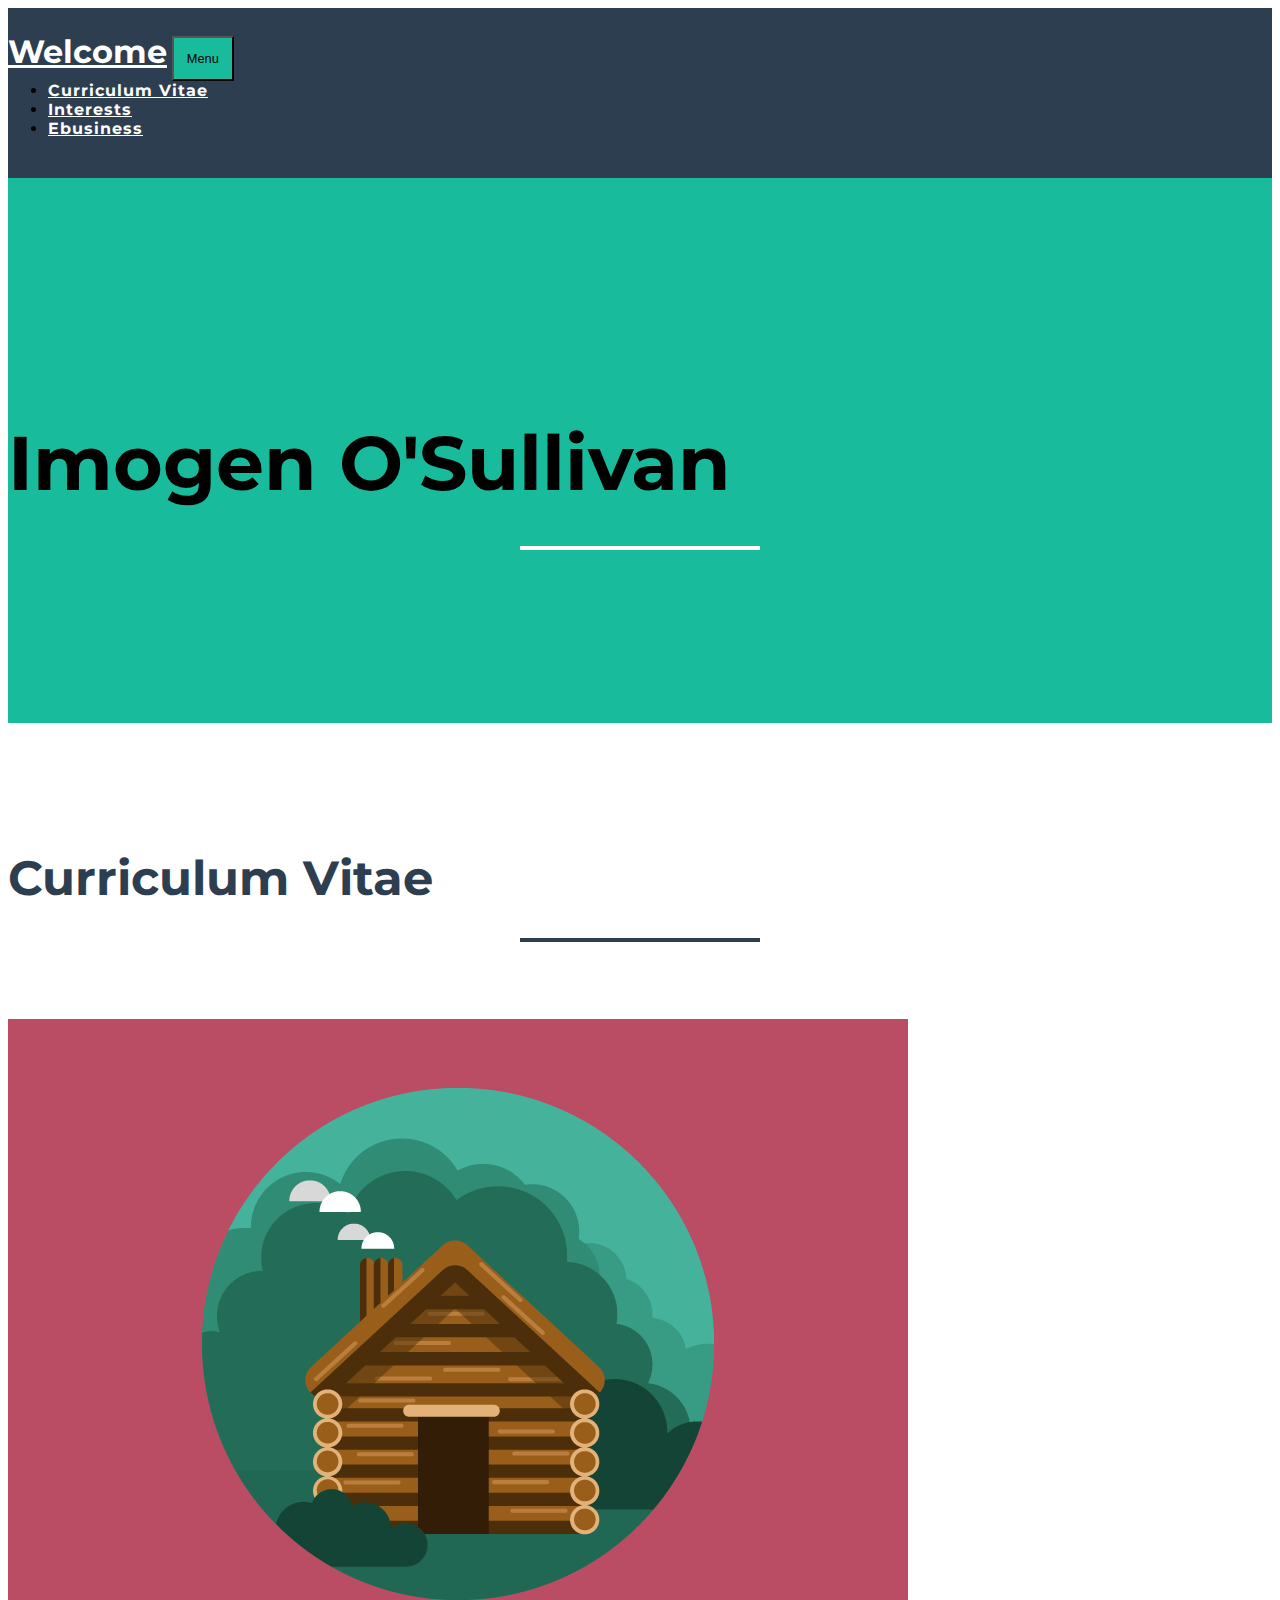
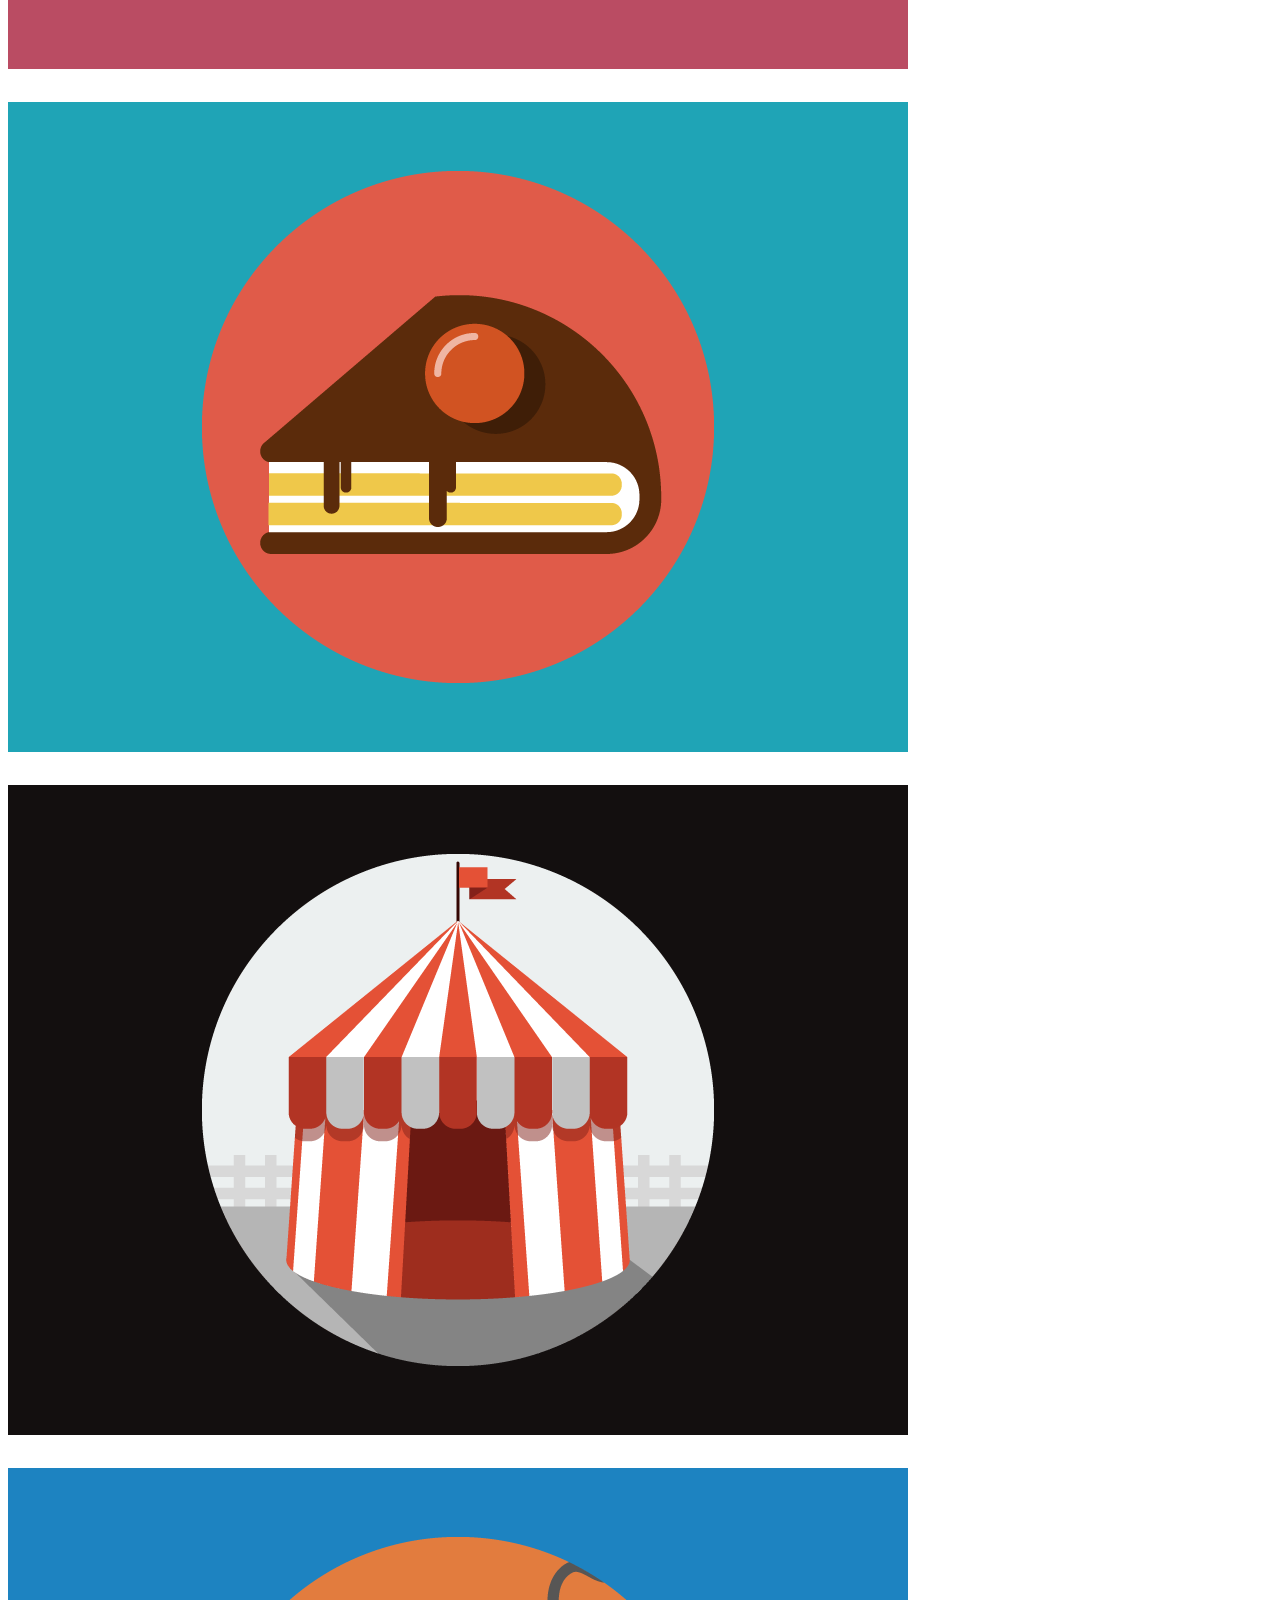
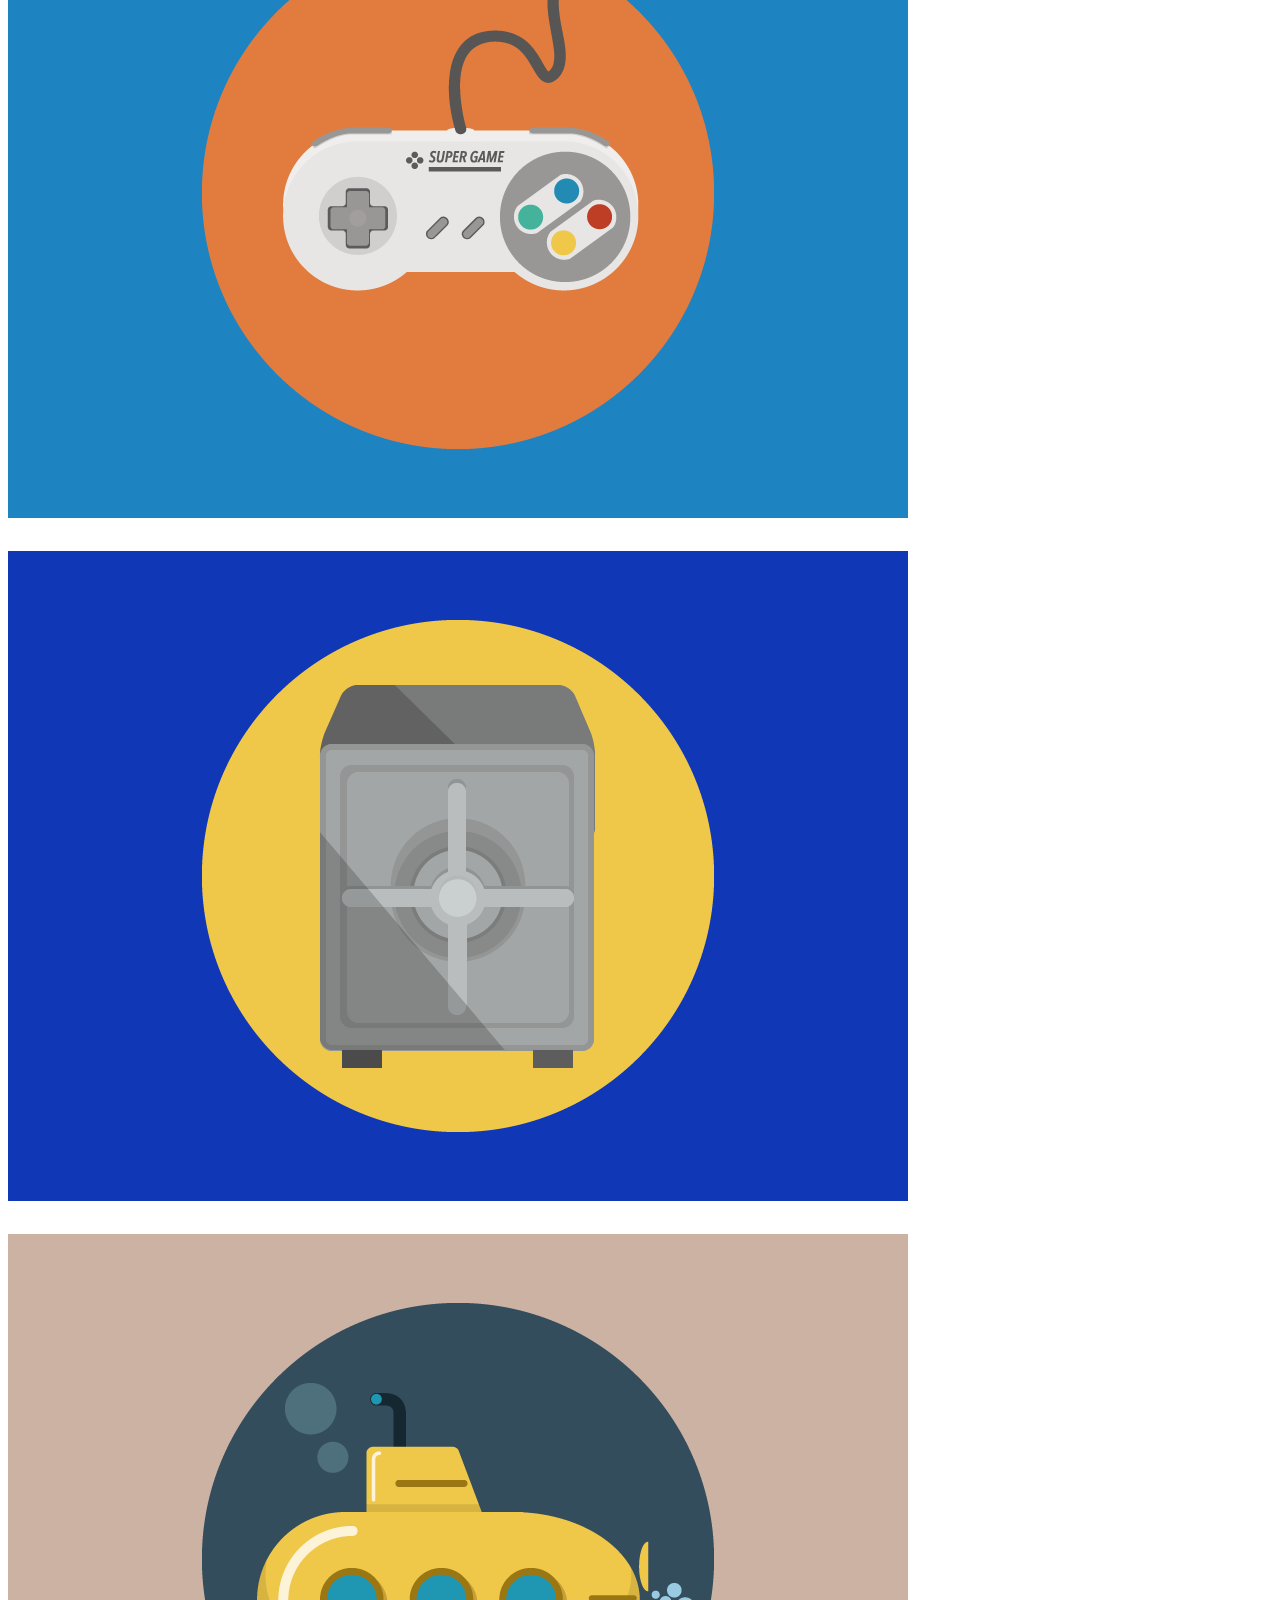
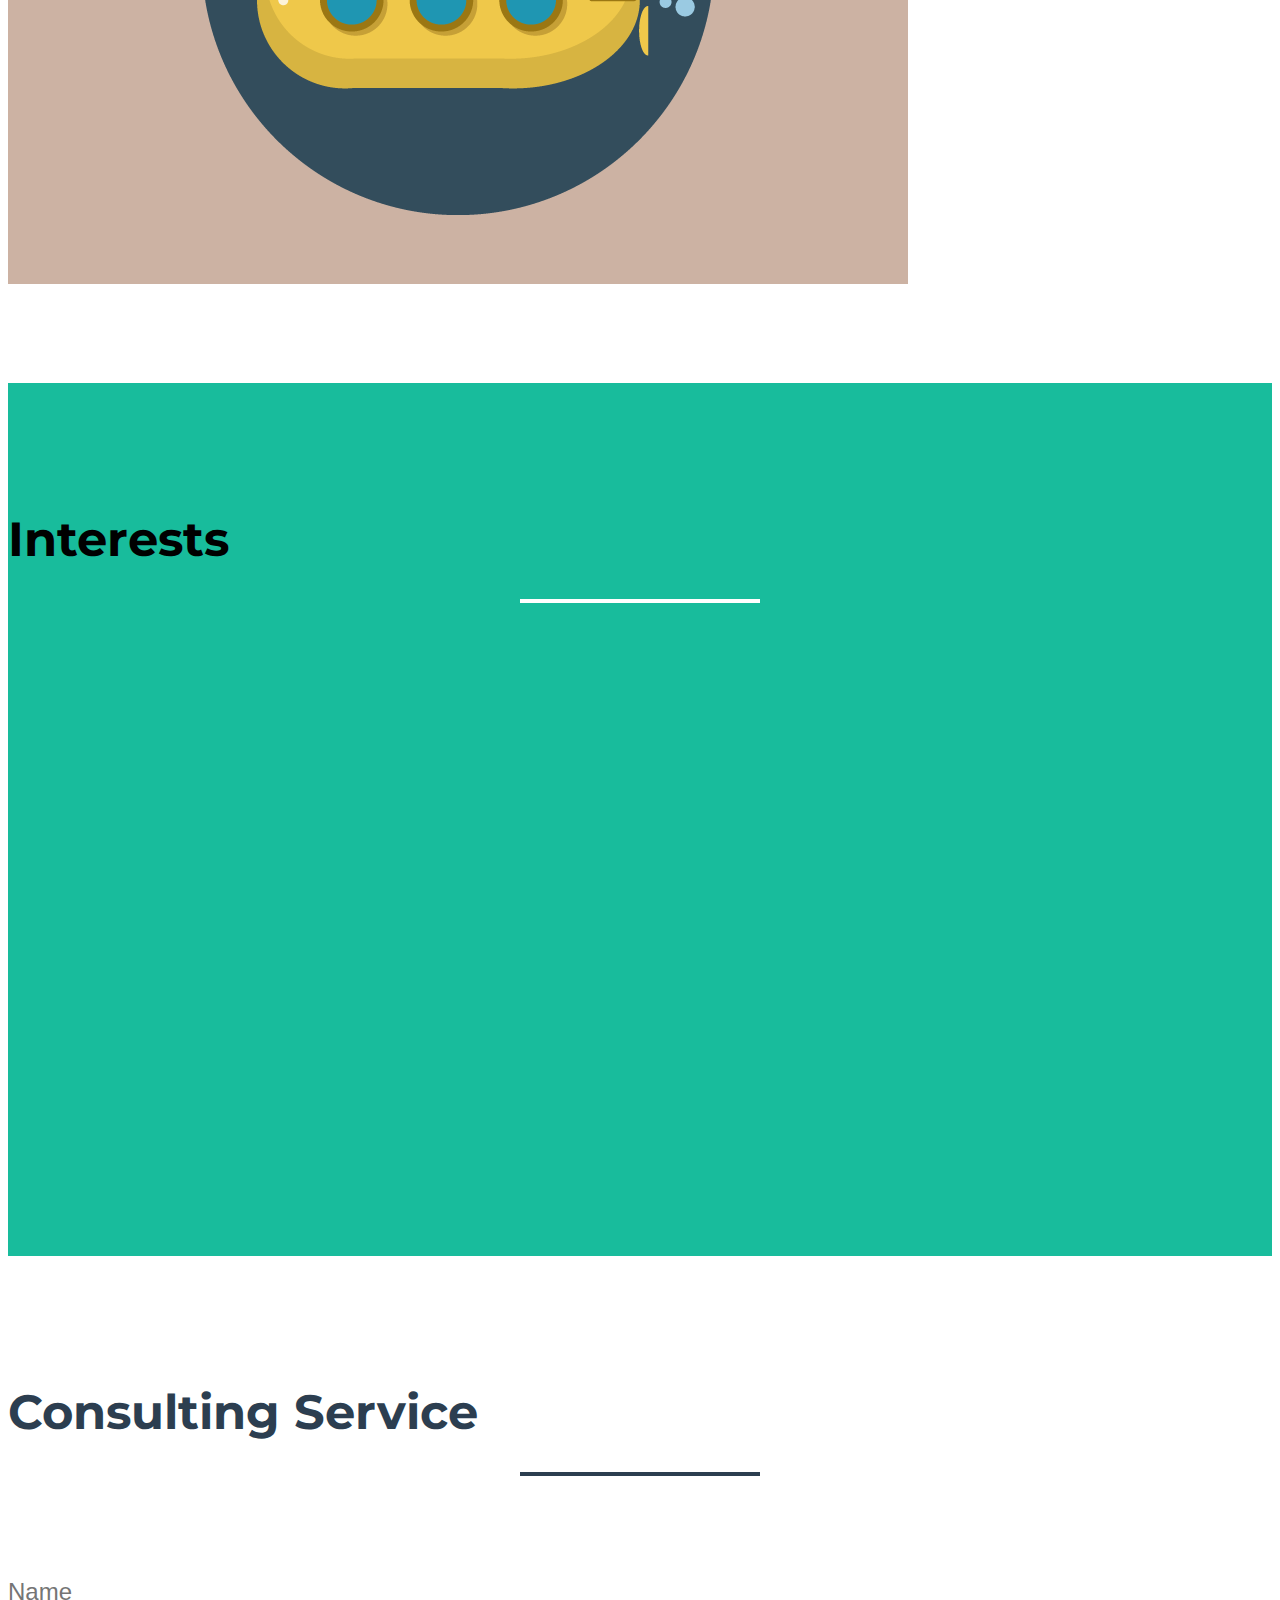
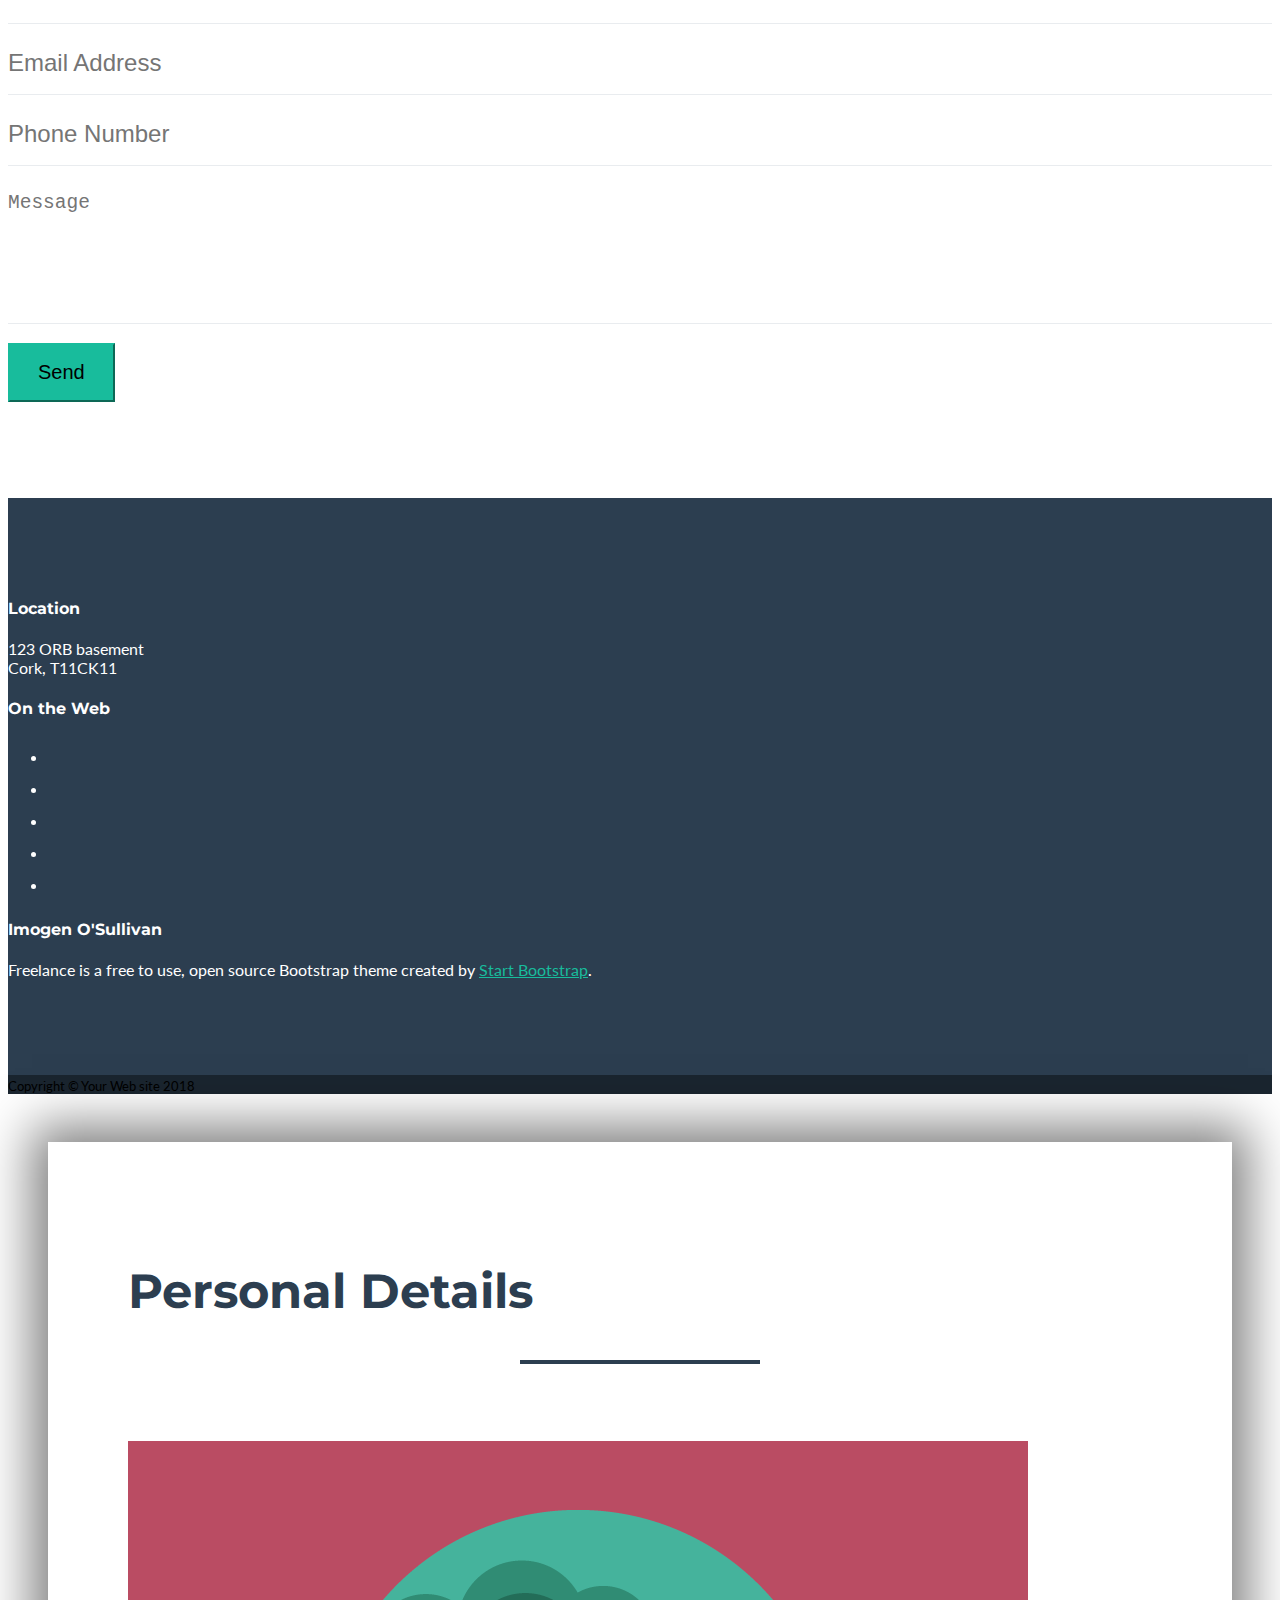
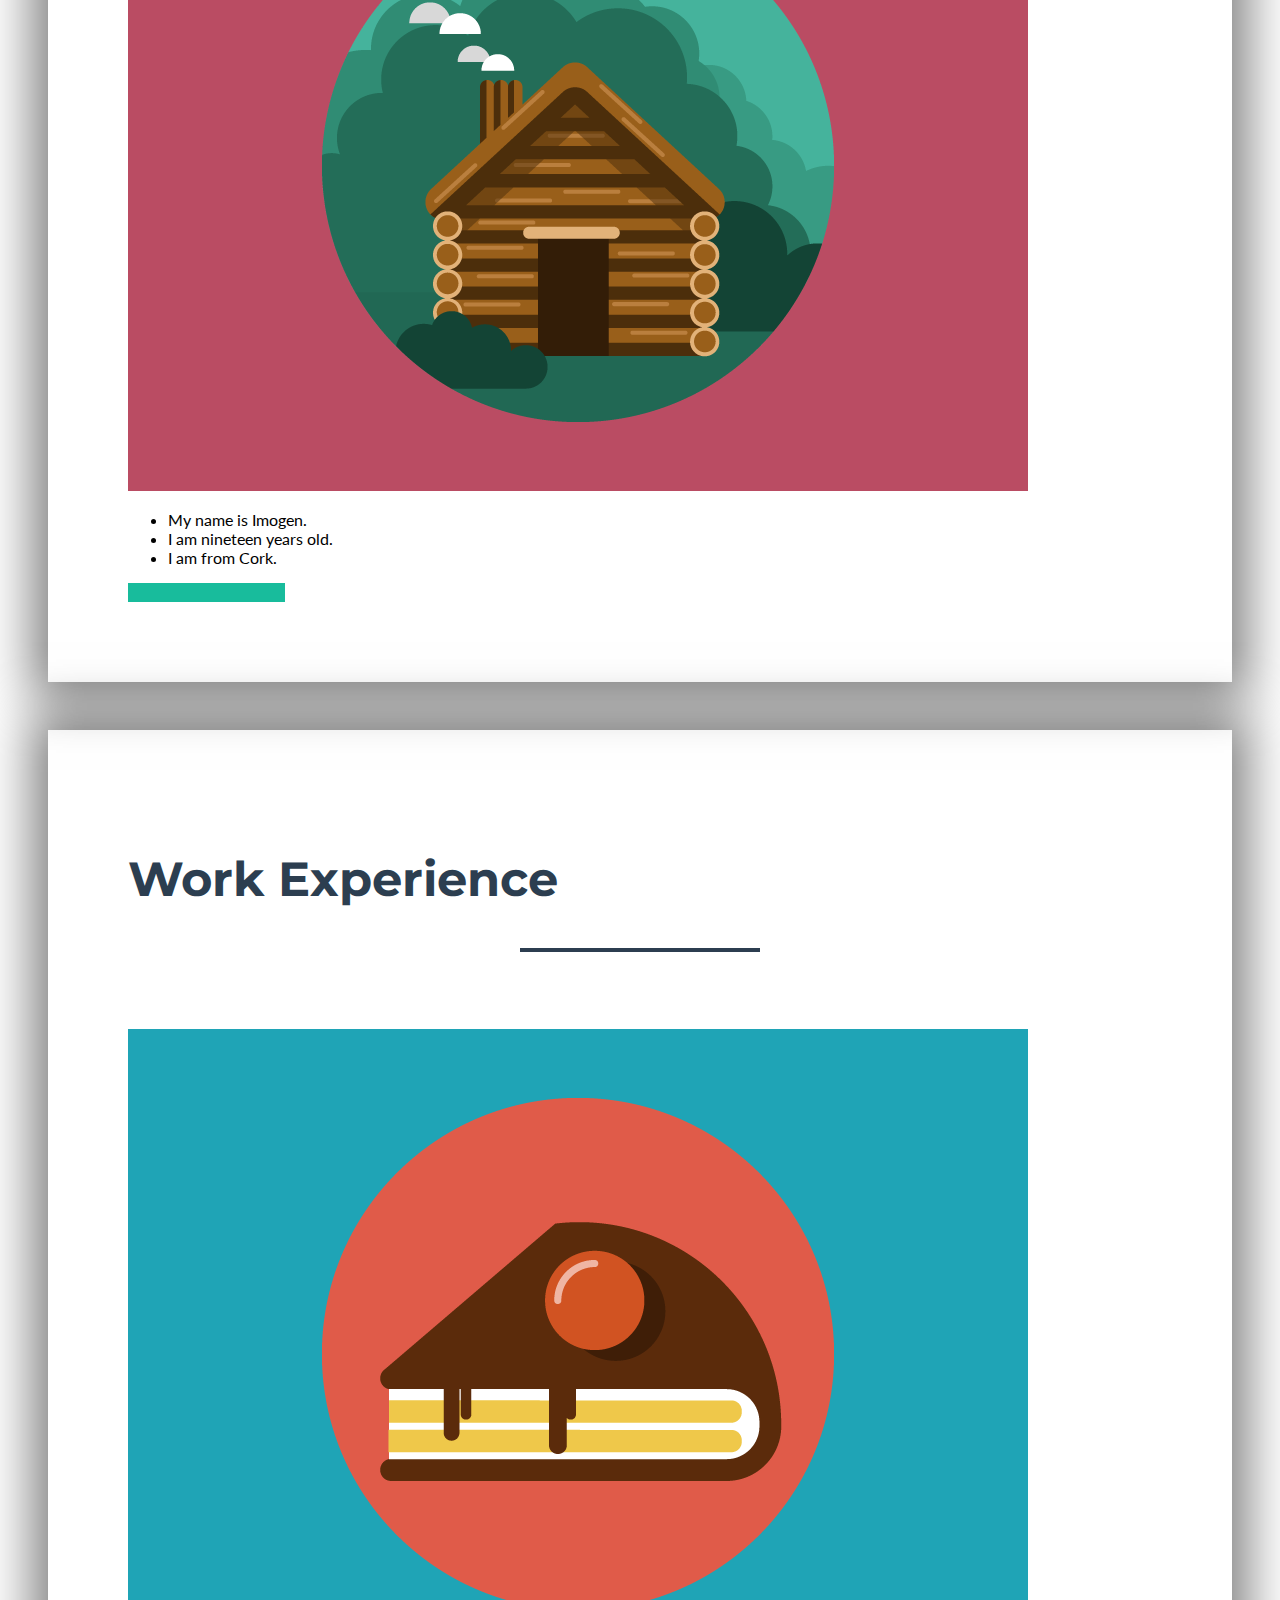
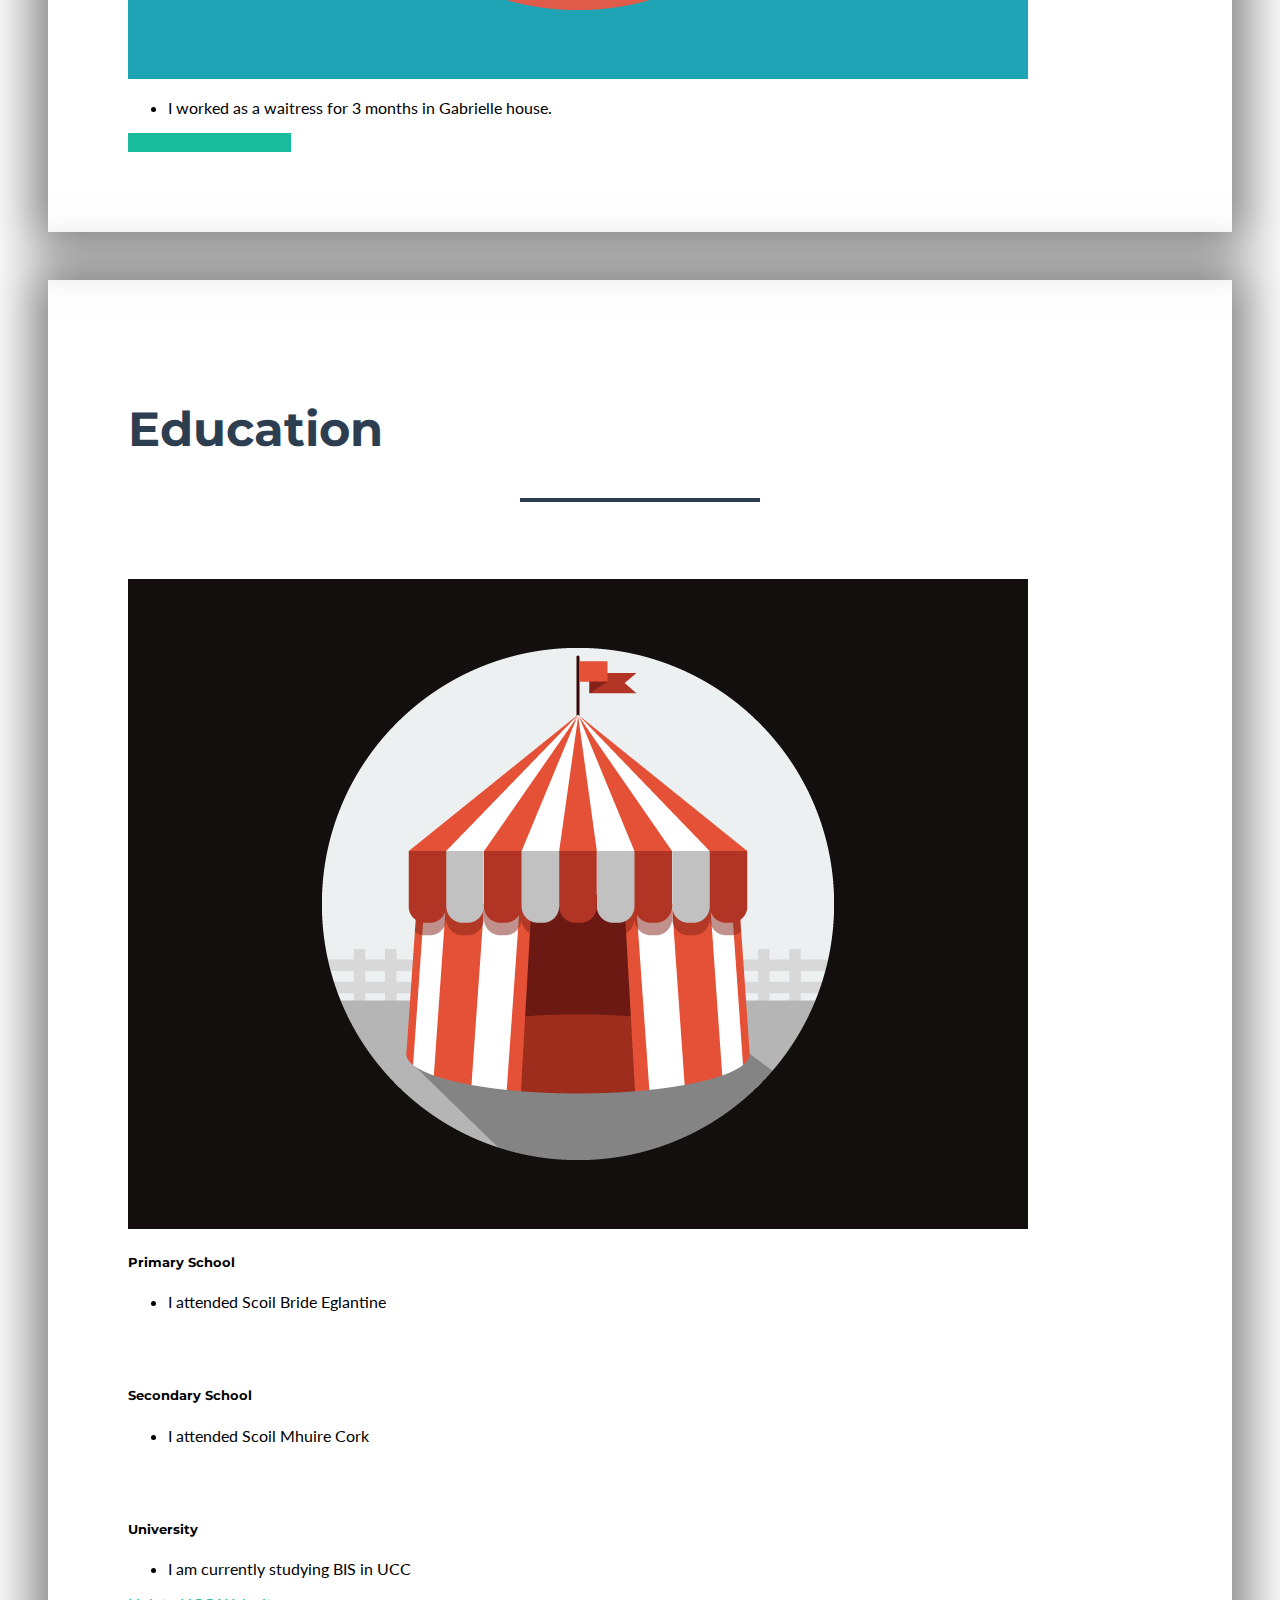
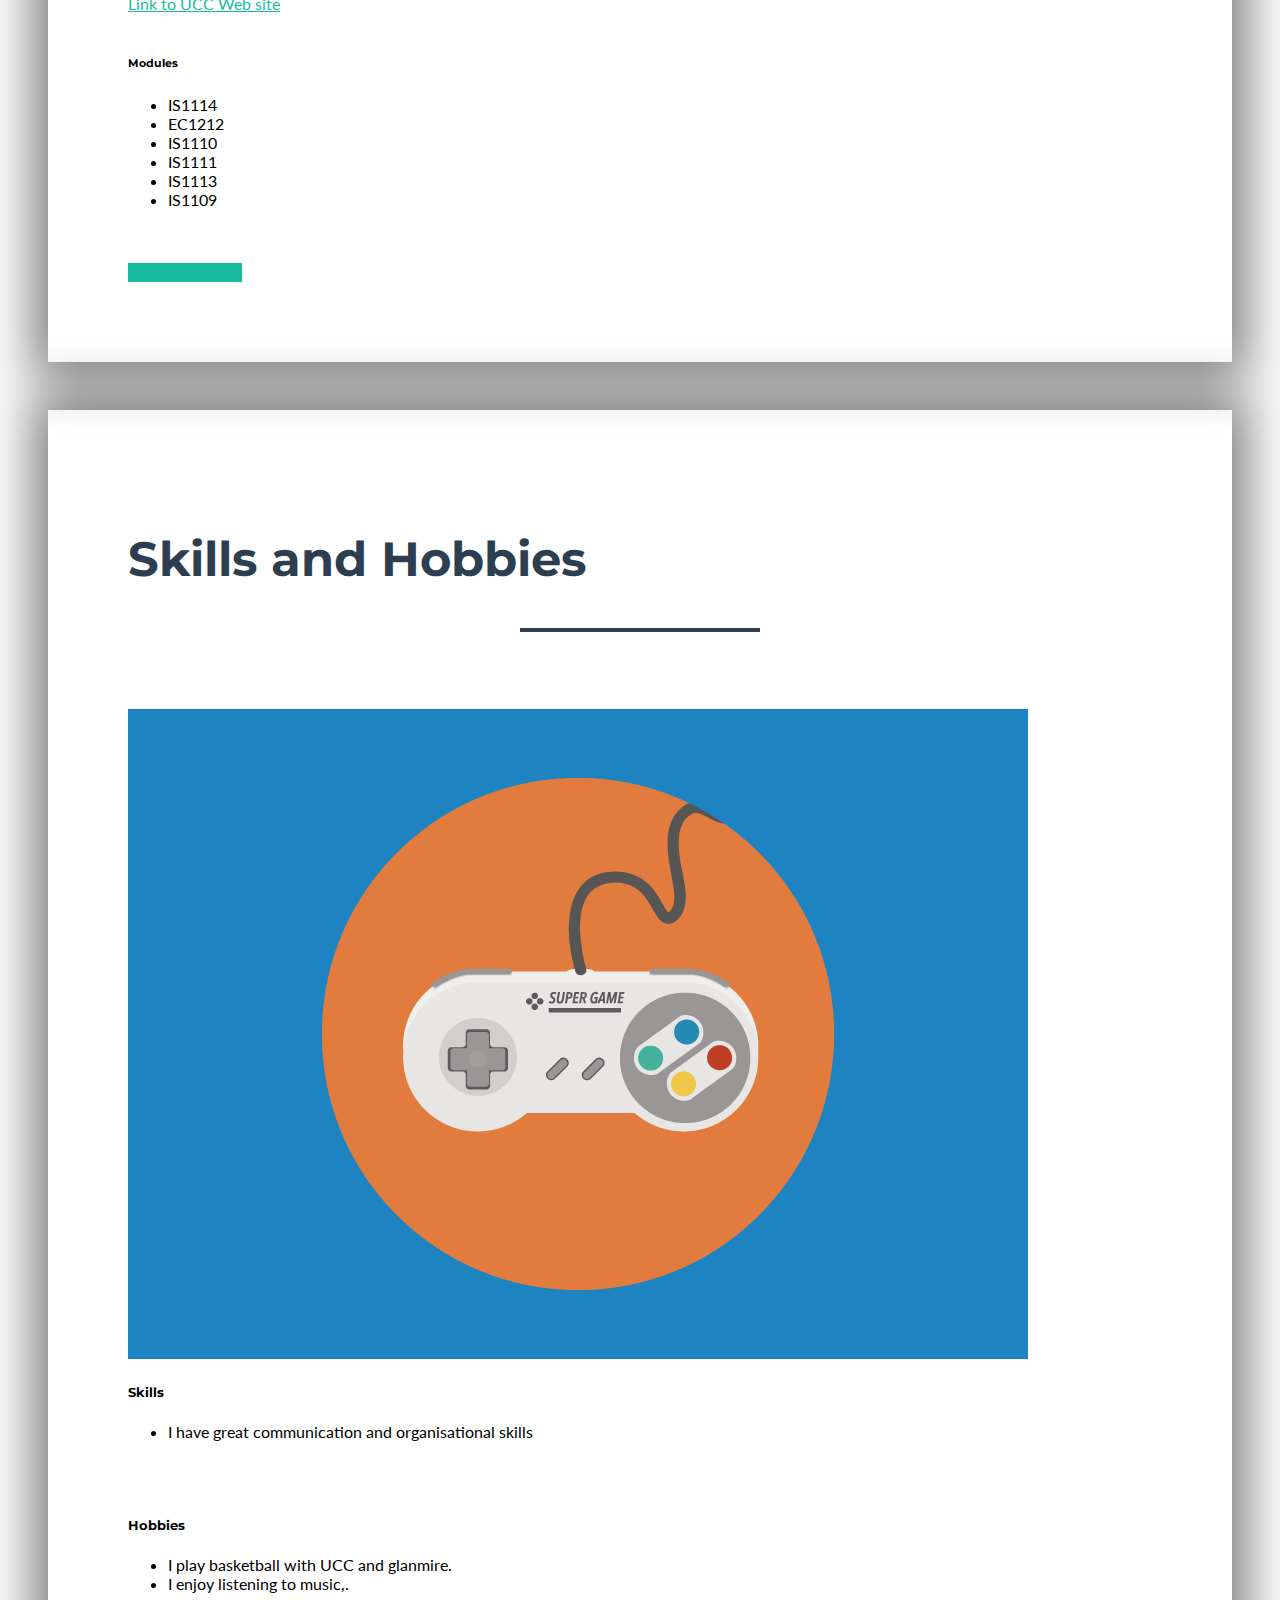
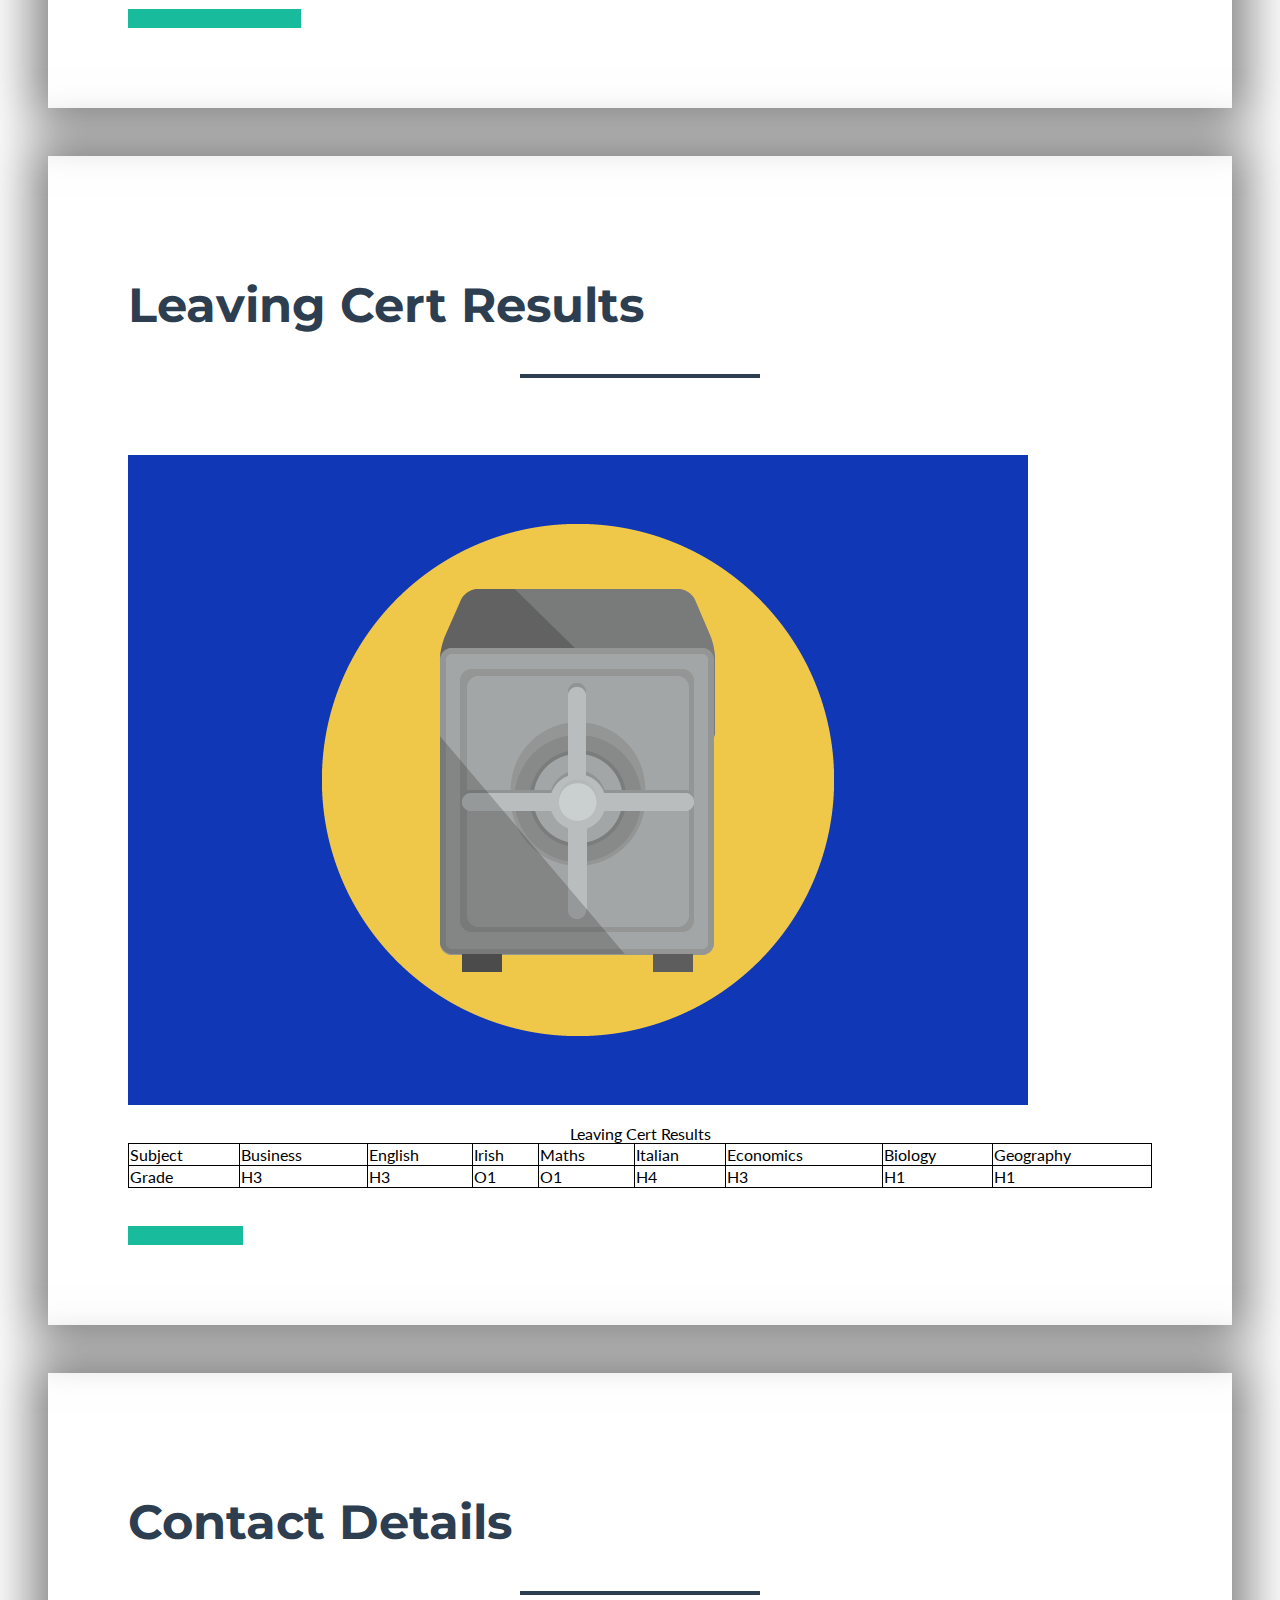
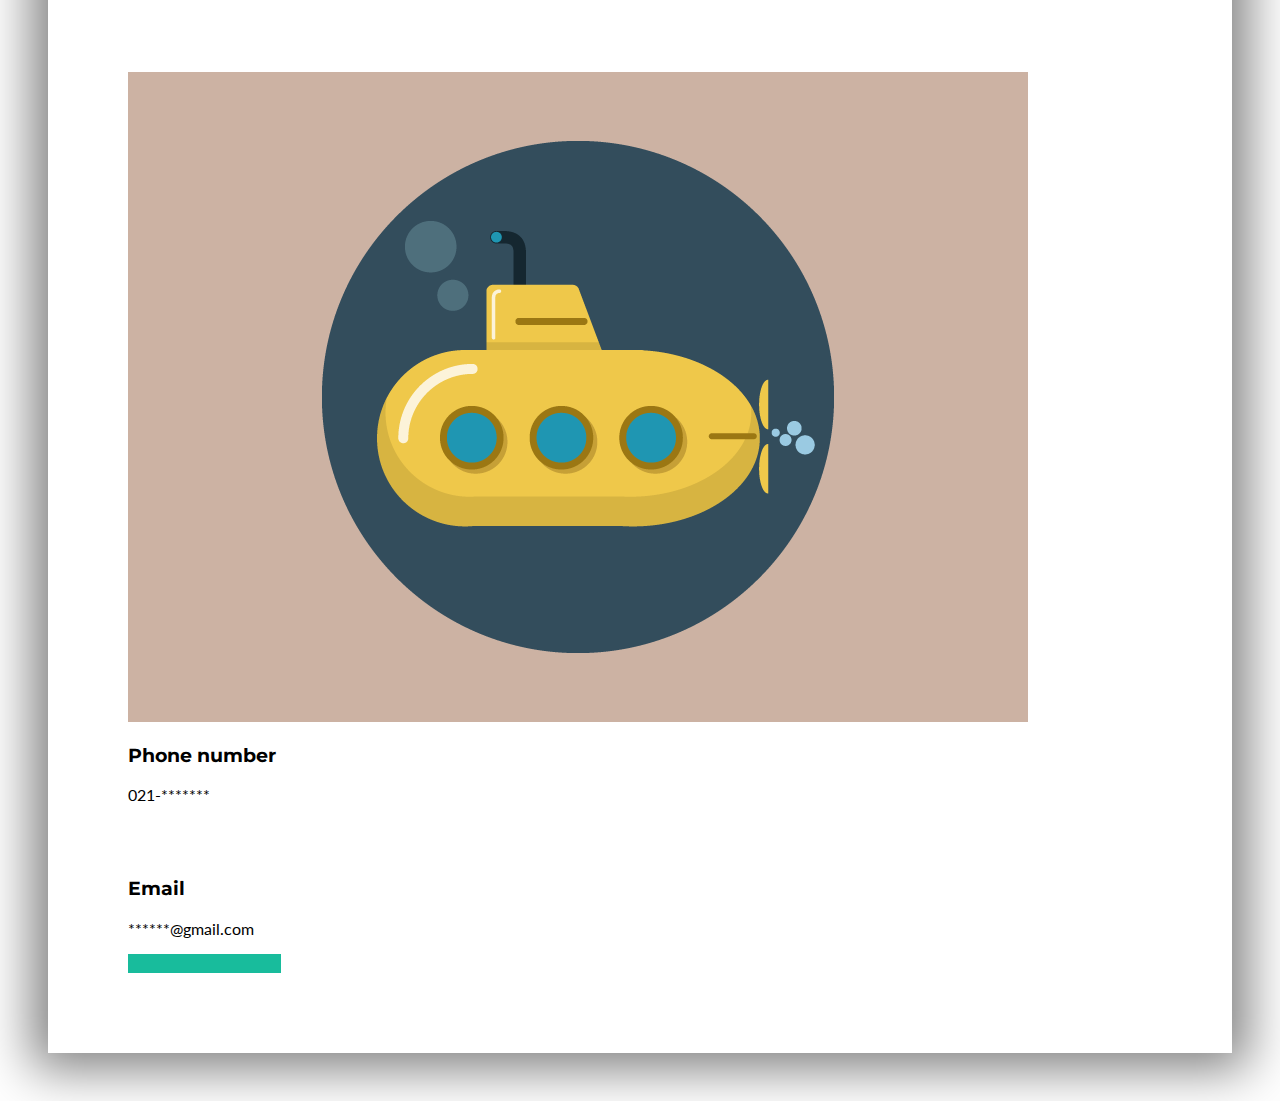
==== commit f88b2c3a: "3" ====
--- a/index.html
+++ b/index.html
@@ -60,7 +60,7 @@
     
         <h1 class="text-uppercase mb-0">Imogen O'Sullivan</h1>
         <hr class="star-light">
-        <h2 class="font-weight-light mb-0">Consulting Service</h2>
+        <h2 class="font-weight-light mb-0"></h2>
       </div>
     </header>
 
@@ -134,7 +134,7 @@
       </div>
     </section>
 
-    <!-- About Section -->
+    <!-- interests Section -->
     <section class="bg-primary text-white mb-0" id="about">
       <div class="container">
         <h2 class="text-center text-uppercase text-white">Interests</h2>
@@ -148,16 +148,16 @@
                 <script type="text/javascript" src="jquery.tiltedpage-scroll.js"></script>
                 <div class="main">
                    <section class="page1">
-                       <h2>Sports</h2>
+                       <h2></h2>
                  
                    </section>
                   <section class="page2">
-                      <h2>Travel</h2>
+                      <h2></h2>
                     
                   </section>
                   
                  
-                  
+               
 </div>
           </div>
           <div class="col-lg-4 mr-auto">
@@ -221,11 +221,11 @@
         <div class="row">
           <div class="col-md-4 mb-5 mb-lg-0">
             <h4 class="text-uppercase mb-4">Location</h4>
-            <p class="lead mb-0">2215 John Daniel Drive
-              <br>Clark, MO 65243</p>
+            <p class="lead mb-0">123 ORB basement
+              <br>Cork, T11CK11</p>
           </div>
           <div class="col-md-4 mb-5 mb-lg-0">
-            <h4 class="text-uppercase mb-4">Around the Web</h4>
+            <h4 class="text-uppercase mb-4">On the Web</h4>
             <ul class="list-inline mb-0">
               <li class="list-inline-item">
                 <a class="btn btn-outline-light btn-social text-center rounded-circle" href="#">
@@ -318,7 +318,7 @@
               <hr class="star-dark mb-5">
               <img class="img-fluid mb-5" src="img/portfolio/cake.png" alt="">
               <p class="mb-5"><ul>
-                                      <li>I worked as a waitress for 3 months in Gabrielle house</li>
+                                      <li>I worked as a waitress for 3 months in Gabrielle house.</li>
                                  </ul>
                             
               <a class="btn btn-primary btn-lg rounded-pill portfolio-modal-dismiss" href="#">
@@ -345,9 +345,11 @@
               <p class="mb-5">
               
               <h5>Primary School</h5>
-              <ul>
-                  <li>I attended Scoil Bride Eglantin</li>
-                  
+                        <ul>
+                            <li>I attended Scoil Bride Eglantine</li>
+                        </ul> 
+
+              <br></br>
               
               <h5>Secondary School</h5>
 			<ul>
@@ -361,9 +363,7 @@
 			<ul>
 				<li>I am currently studying BIS in UCC</li>
                         </ul>
-                
-		<!--This is an image-->
-		
+          
 		<!--This is a hyper link-->
 		<a href="https://www.ucc.ie/en/ck203/"> Link to UCC Web site</a>
 		
@@ -372,9 +372,13 @@
                 
                 <h6>Modules</h6>
 				<ul>
-					<li>IS1108</li>
-					<li>IS1112</li>
+					<li>IS1114</li>
+					<li>EC1212</li>
 					<li>IS1110</li>
+                                        <li>IS1111</li>
+                                        <li>IS1113</li>
+                                        <li>IS1109</li>
+                                        
 				</ul>
                 <br></br>
             
@@ -411,8 +415,8 @@
                         <h5>Hobbies</h5>
                     
 				<ul>
-					<li> I enjoy playing basketball </li>
-                                        <li> I enjoy listening to music </li>
+					<li> I play basketball with UCC and glanmire.</li>
+                                        <li> I enjoy listening to music,. </li>
                                 </ul>
                 
               
@@ -453,6 +457,7 @@
                                     
 				
                                     <tr>
+                                                <td>Subject</td>
 						<td>Business</td>
 						<td>English</td>
 						<td>Irish</td>
@@ -464,11 +469,12 @@
                                     </tr>
 					
                                     <tr>
+                                                <td>Grade</td>
 						<td>H3</td>
 						<td>H3</td>
 						<td>O1</td>
 						<td>O1</td>
-						<td>H3</td>
+						<td>H4</td>
 						<td>H3</td>
 						<td>H1</td>
 						<td>H1</td>
@@ -500,7 +506,7 @@
               <img class="img-fluid mb-5" src="img/portfolio/submarine.png" alt="">
               <p class="mb-5">
                     <h3>Phone number</h3>
-                         <p> 000-1111111</p>
+                         <p> 021-*******</p>
                          
                          <br></br>
                      
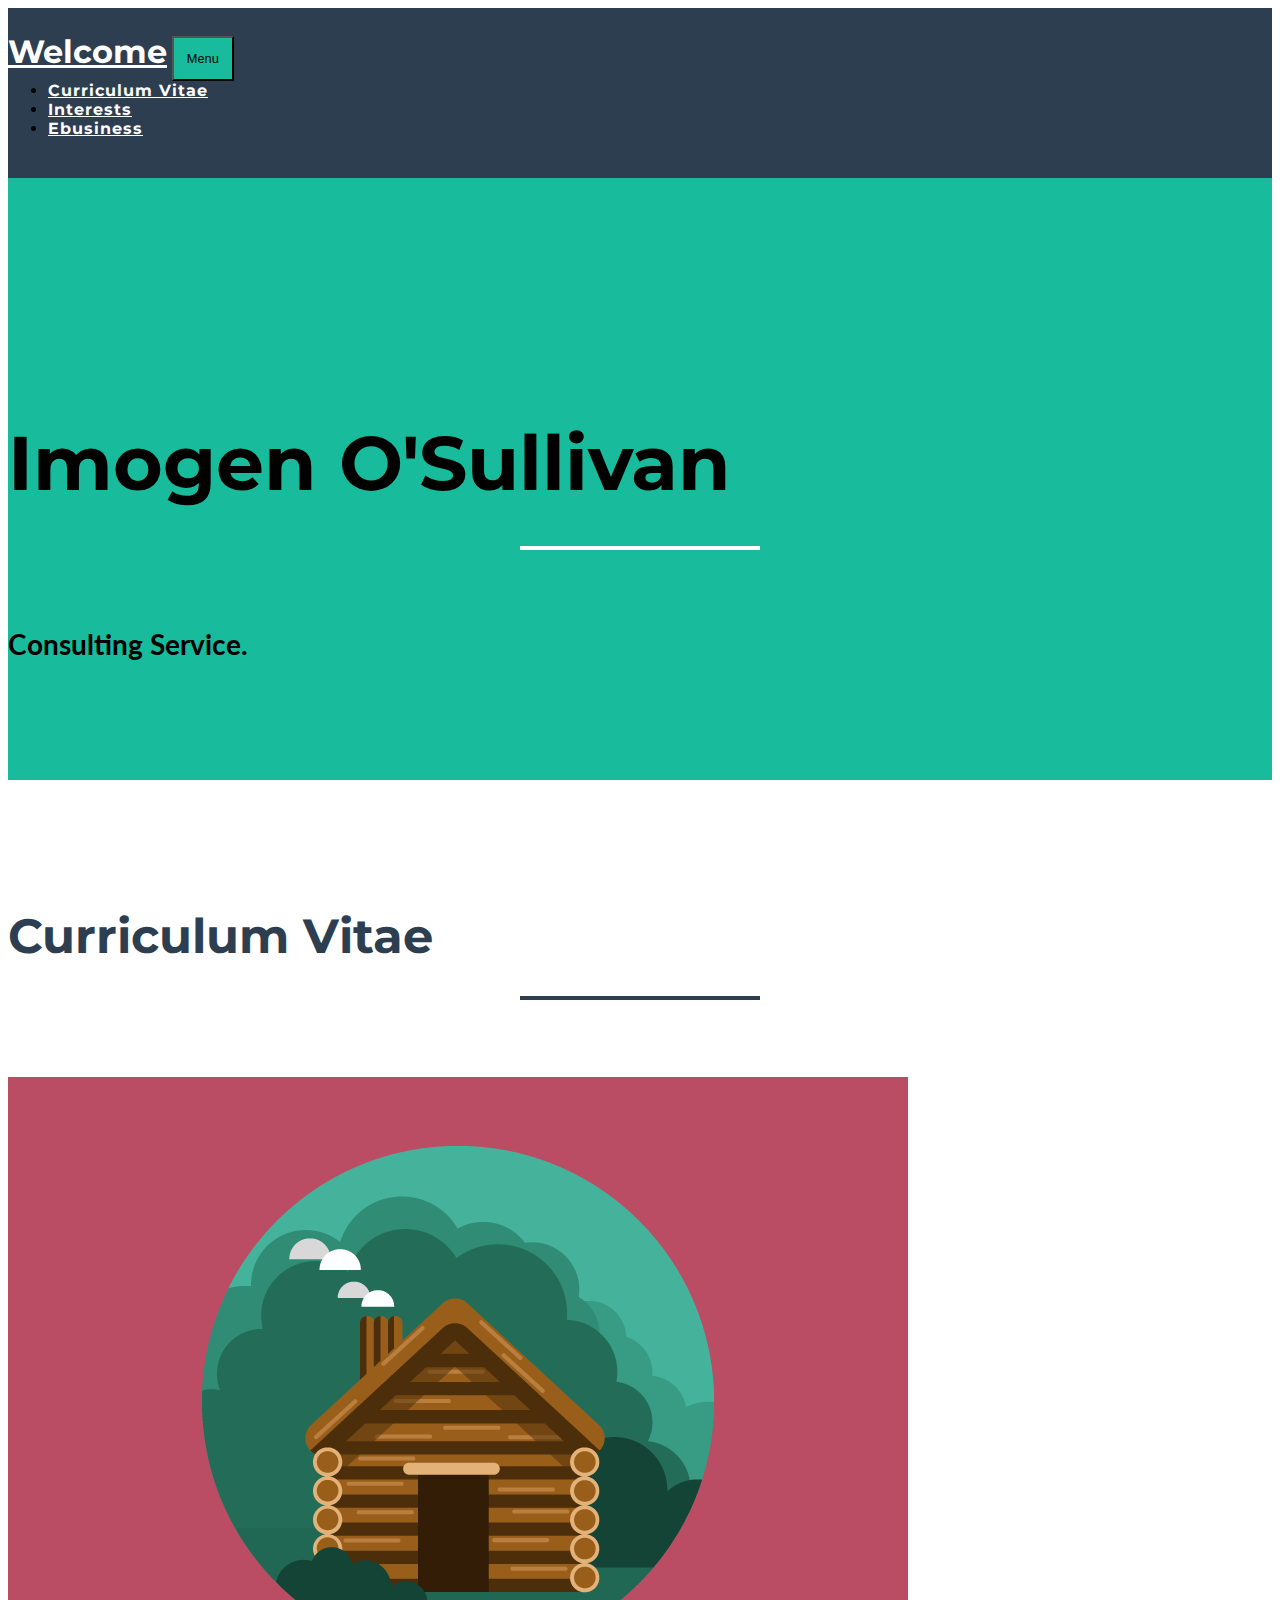
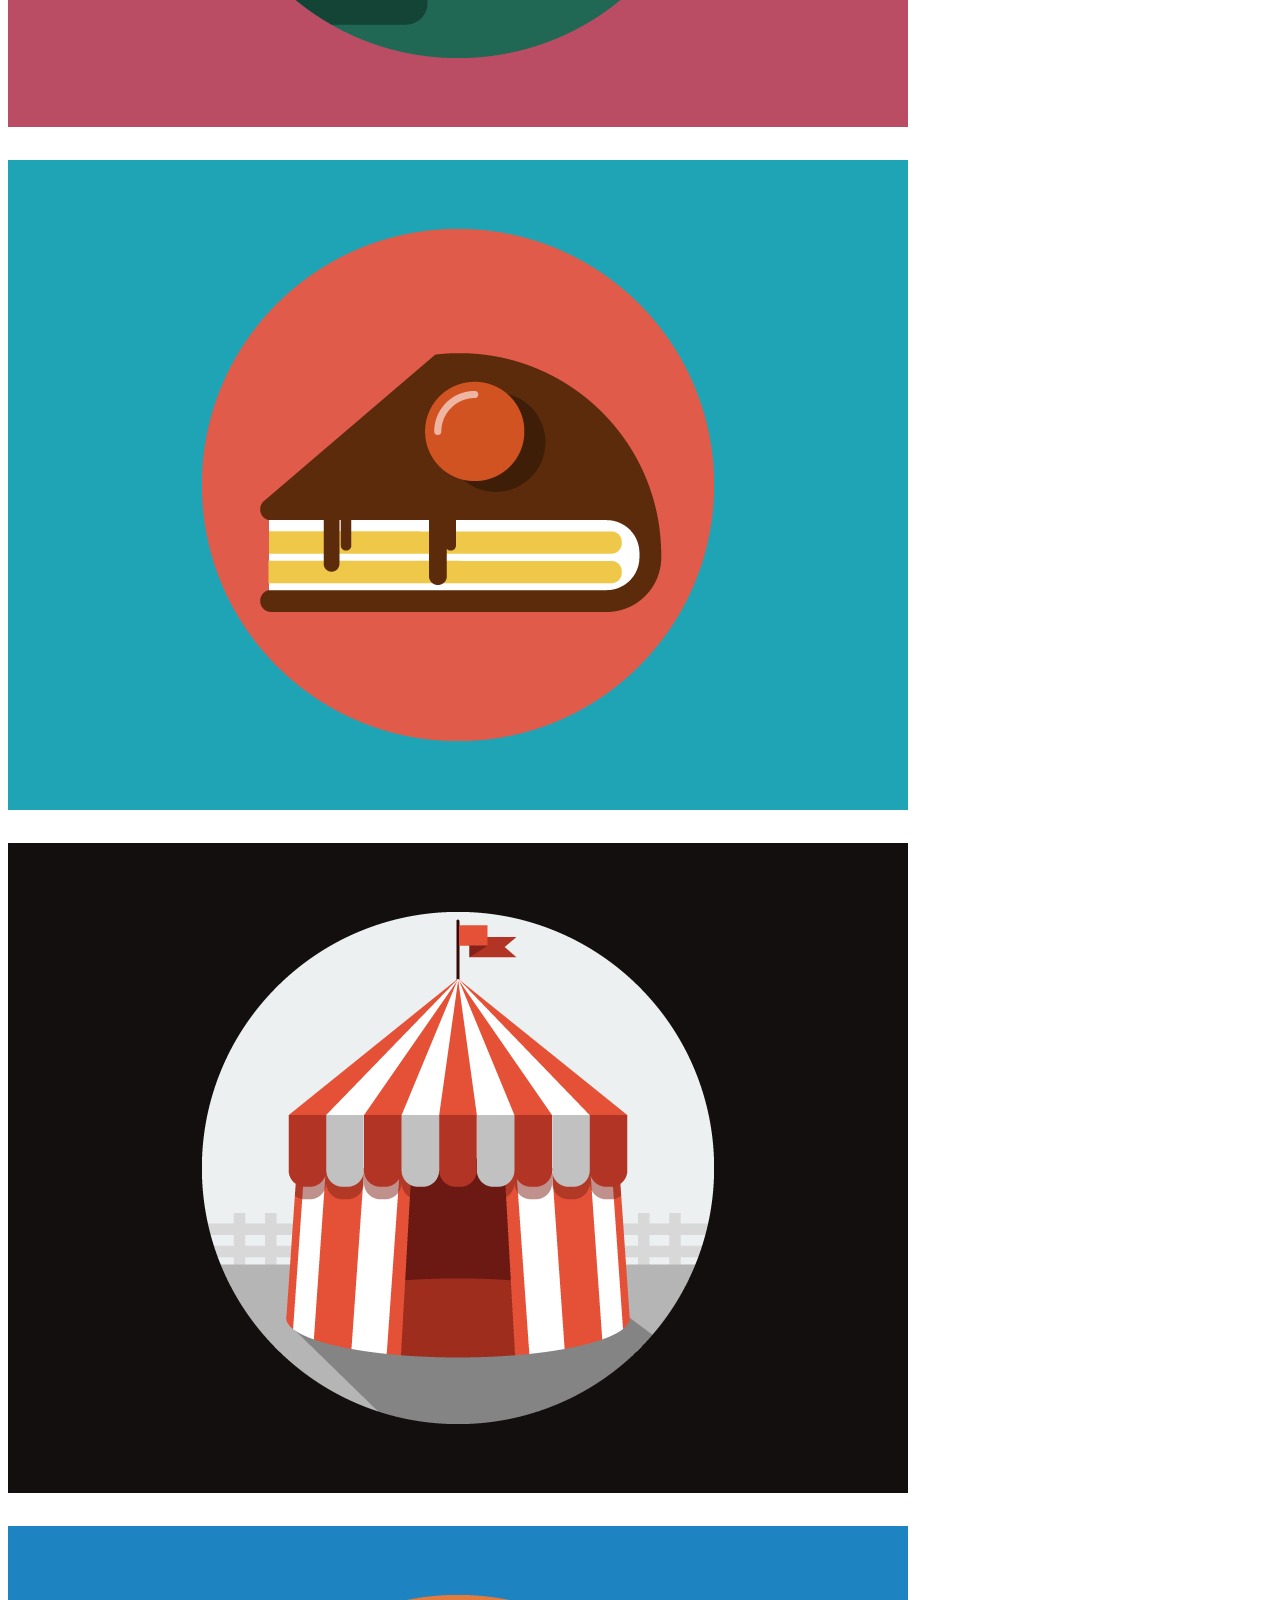
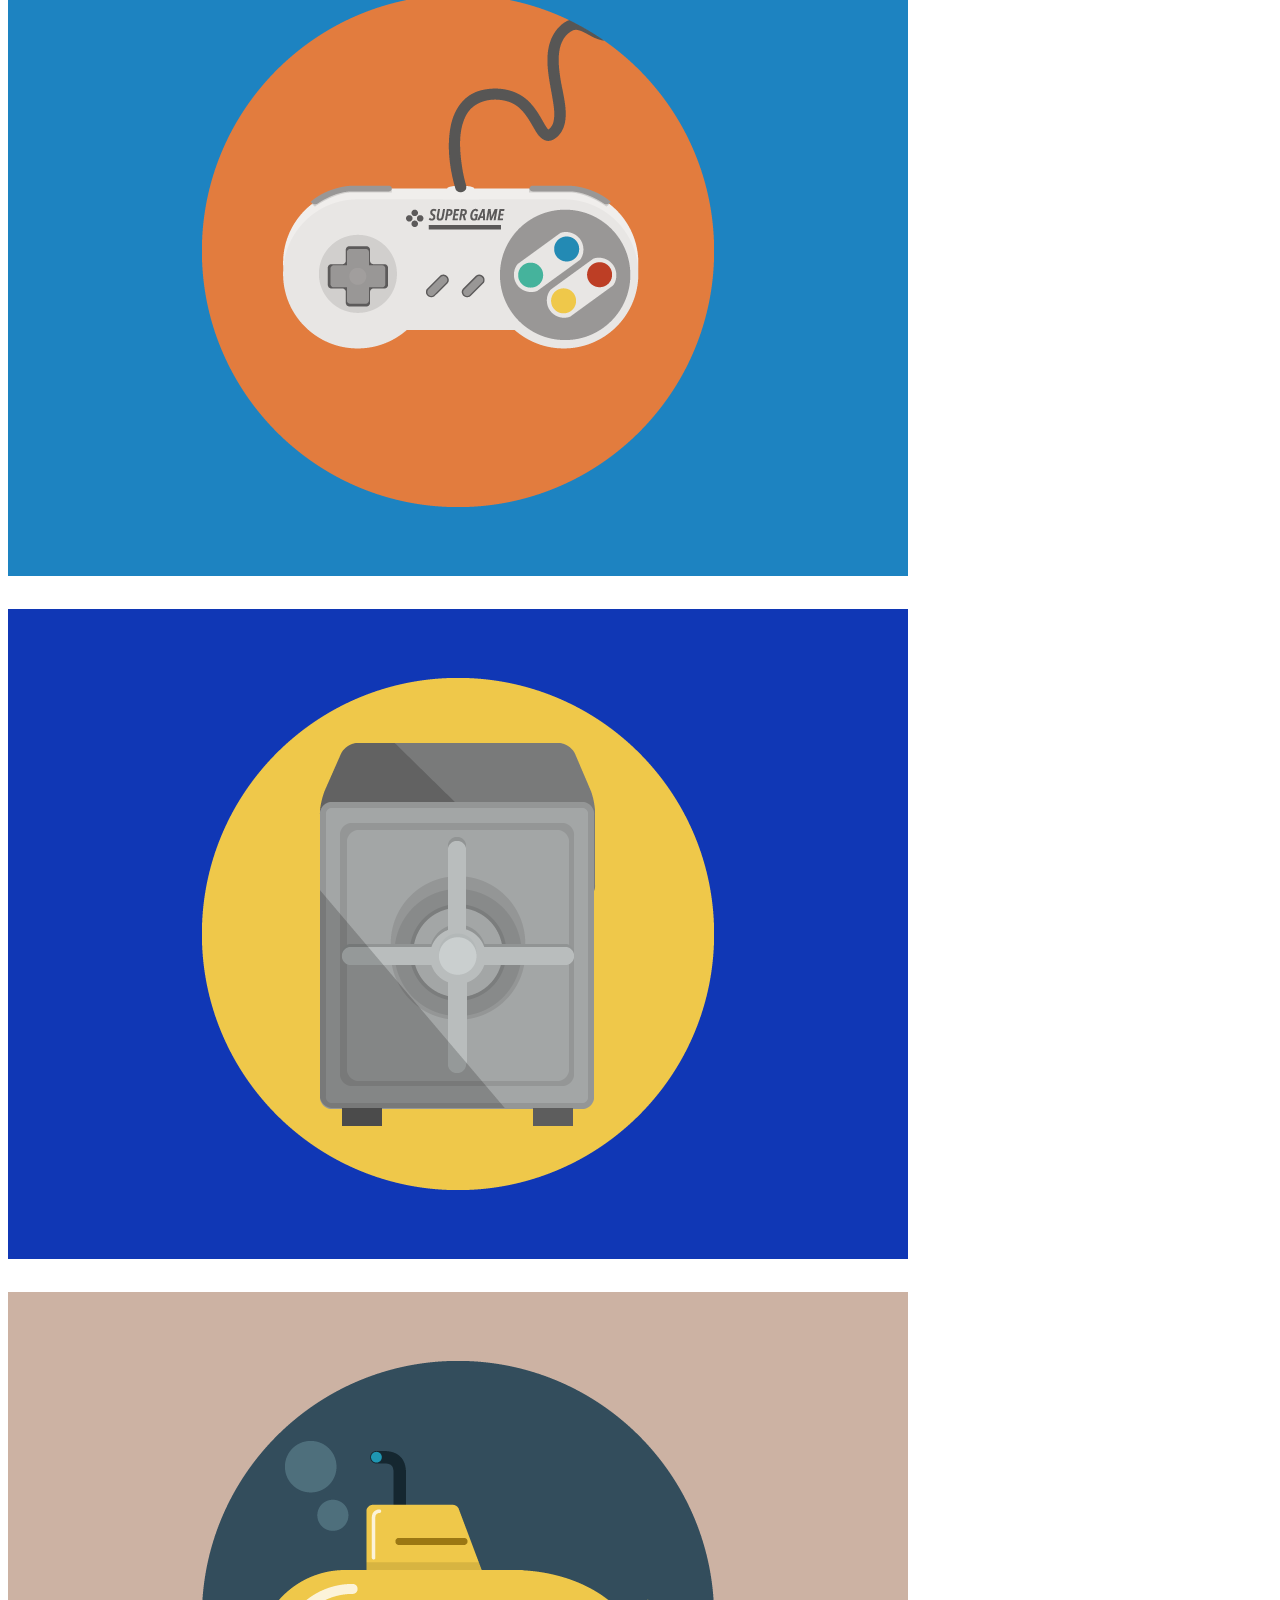
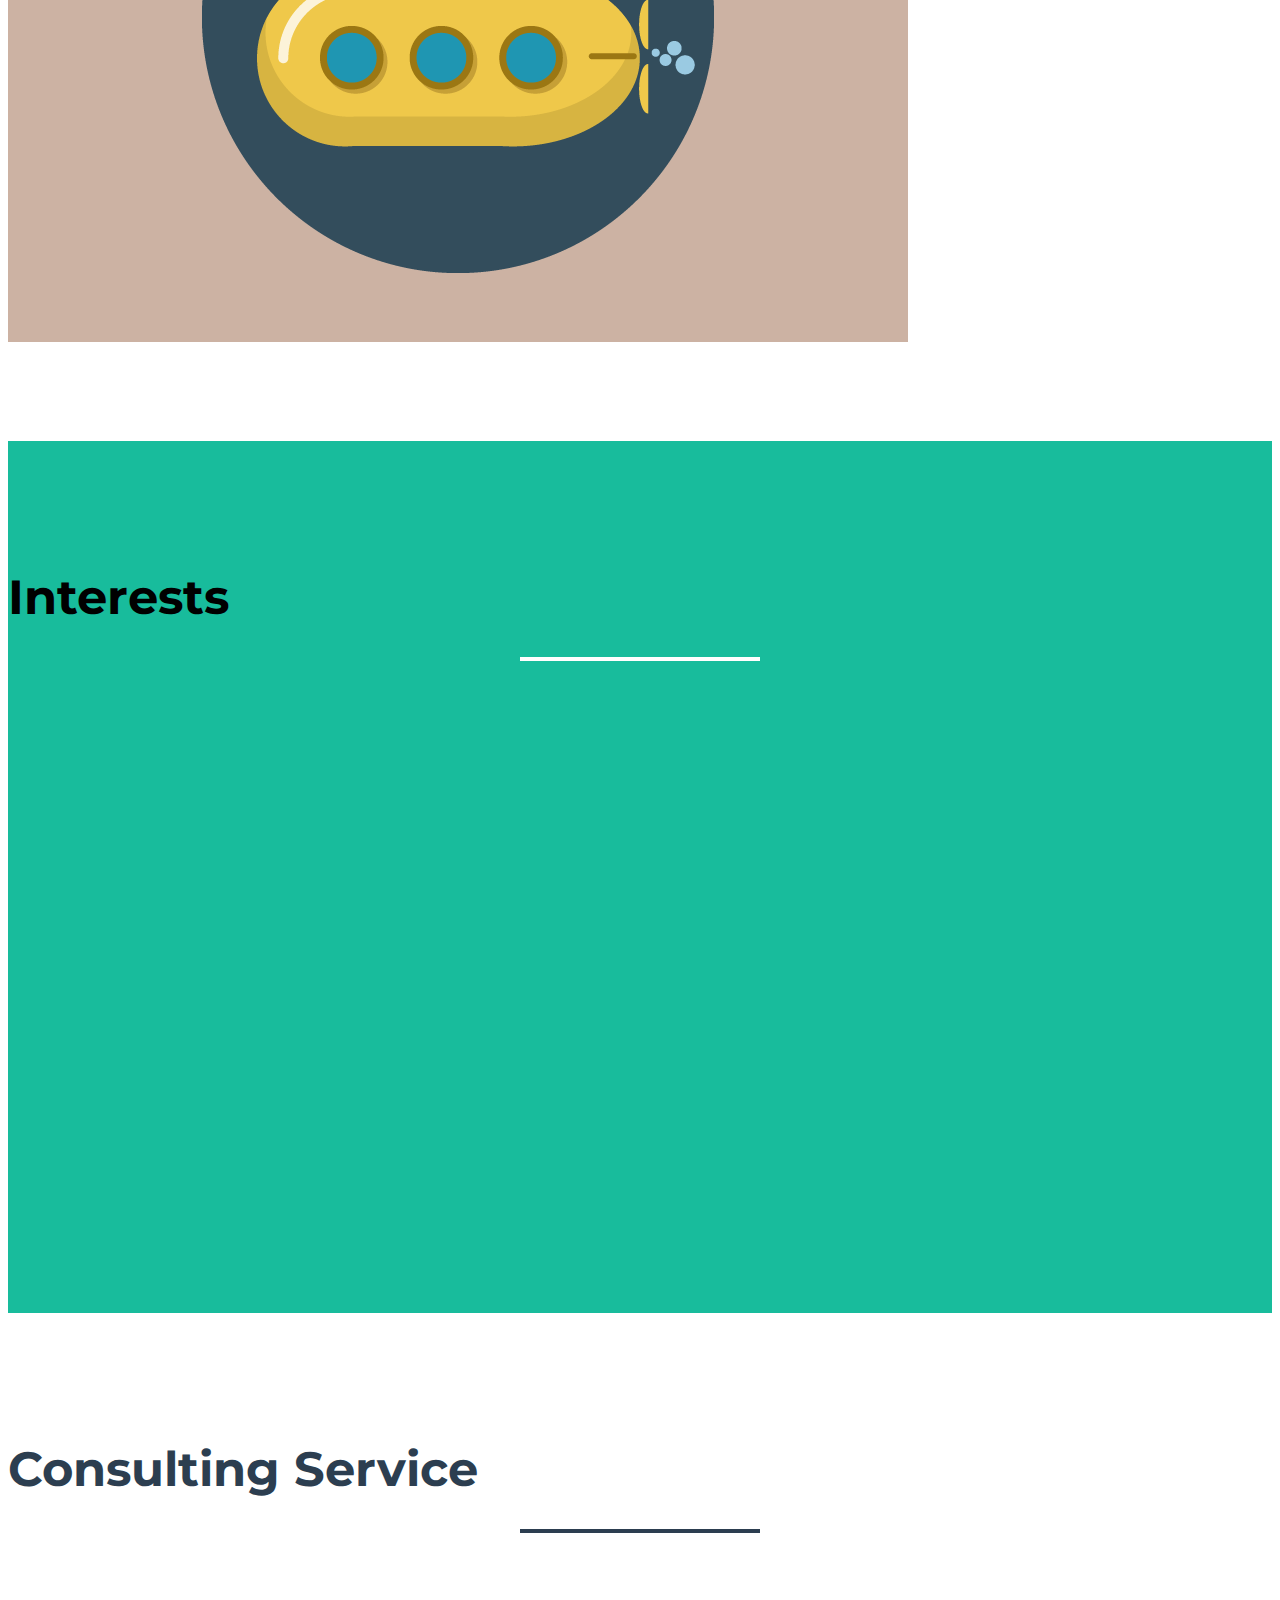
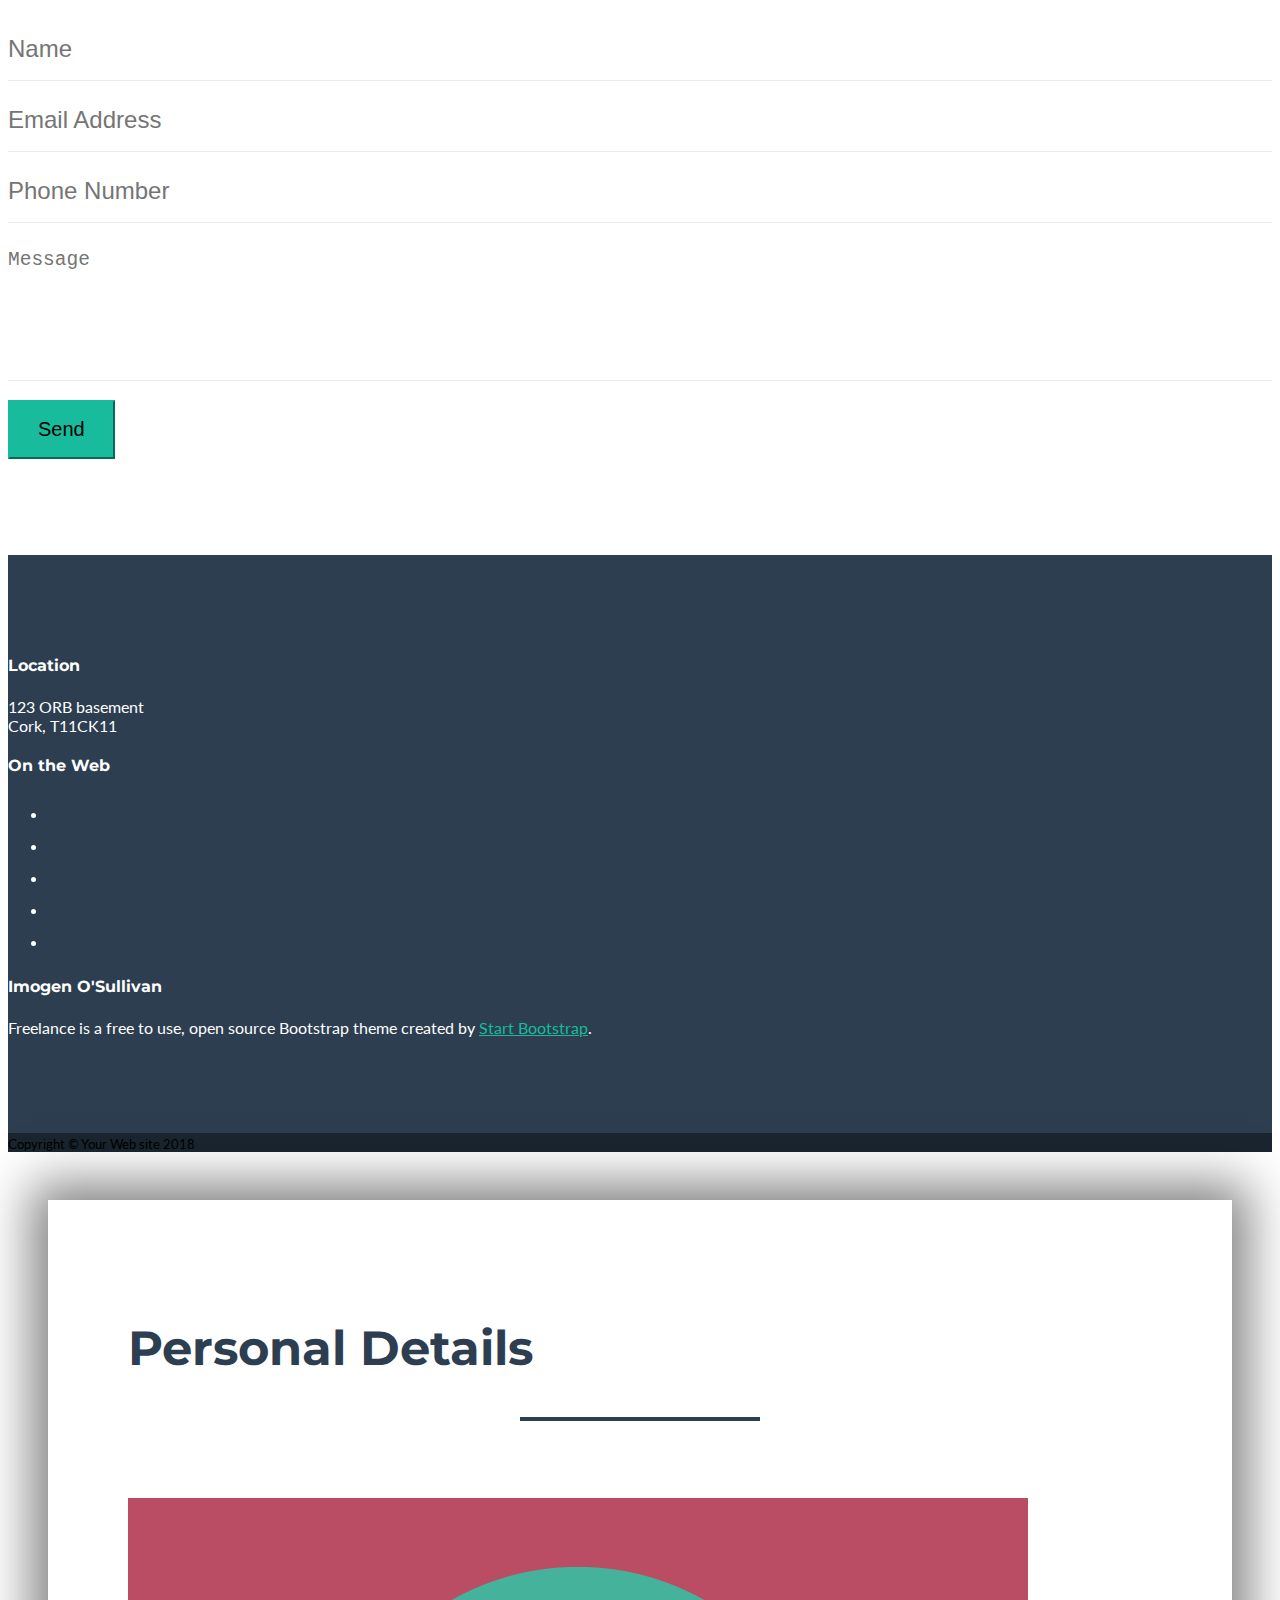
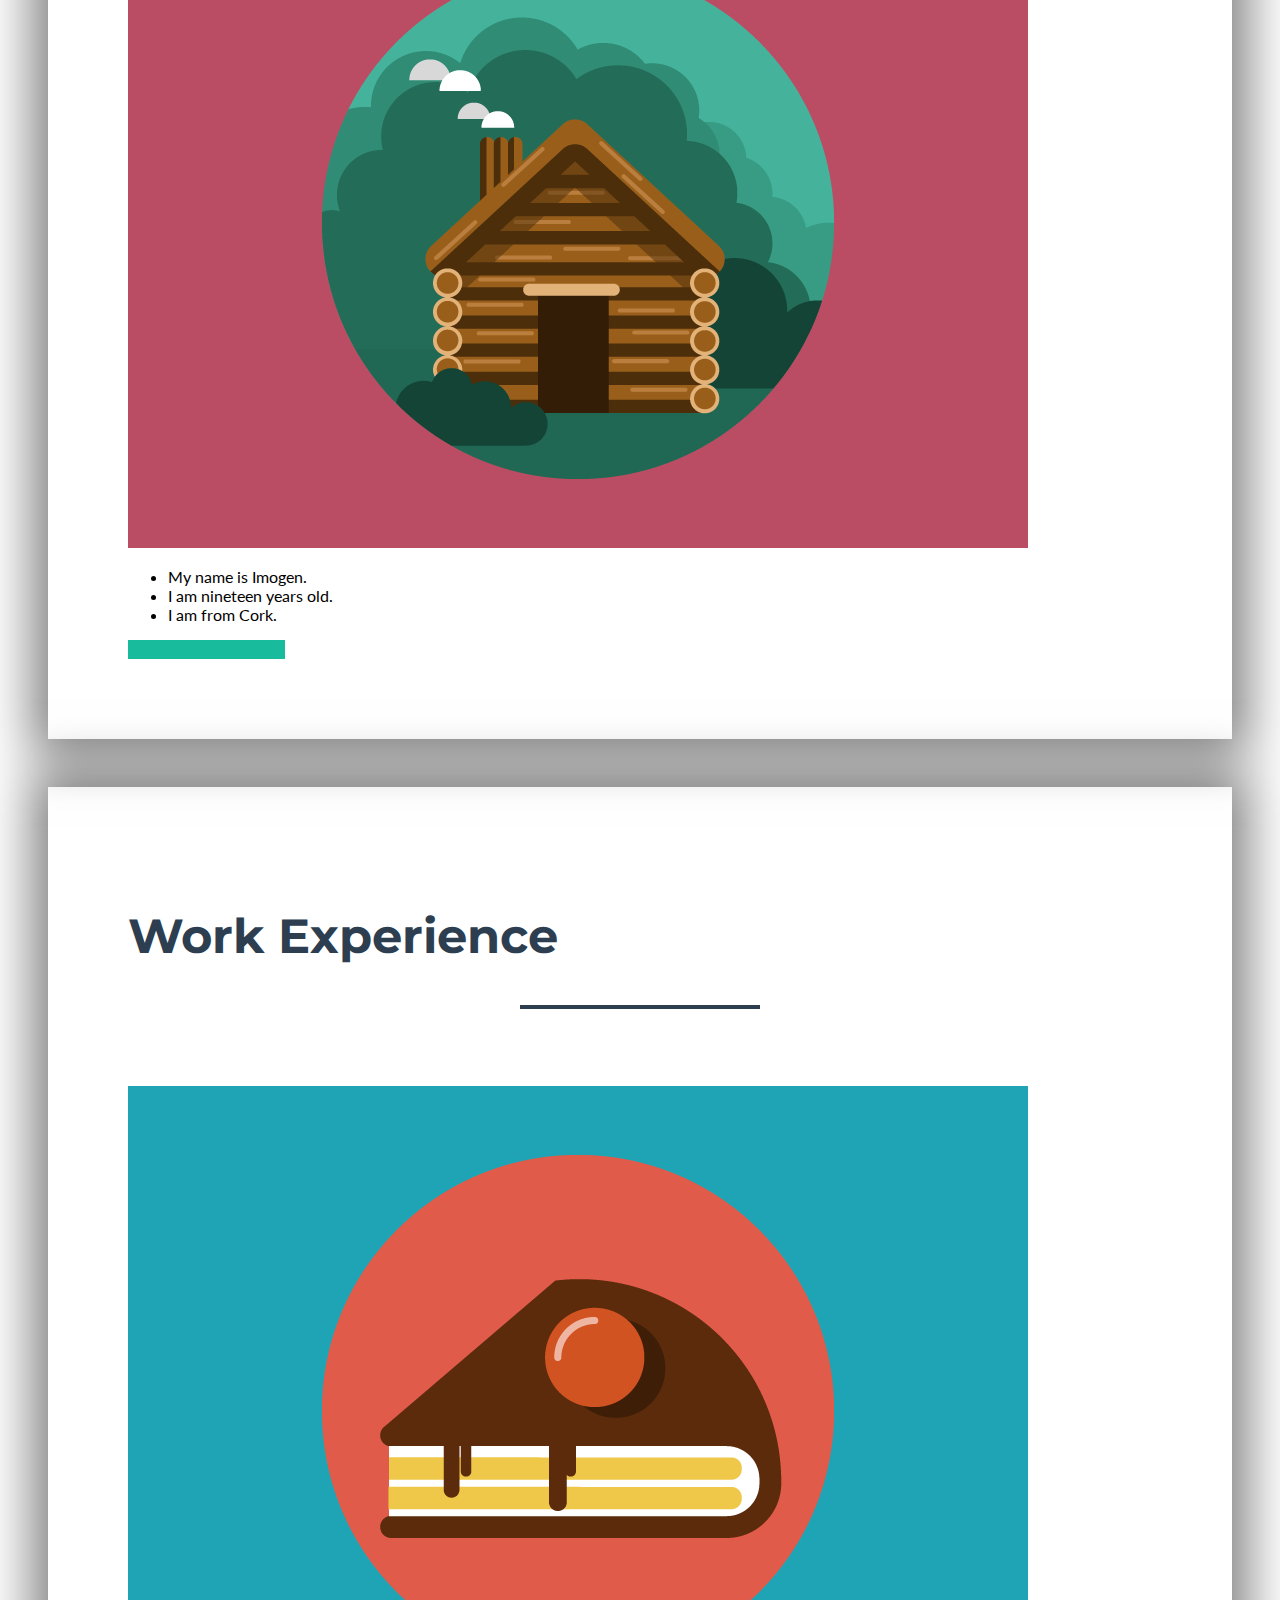
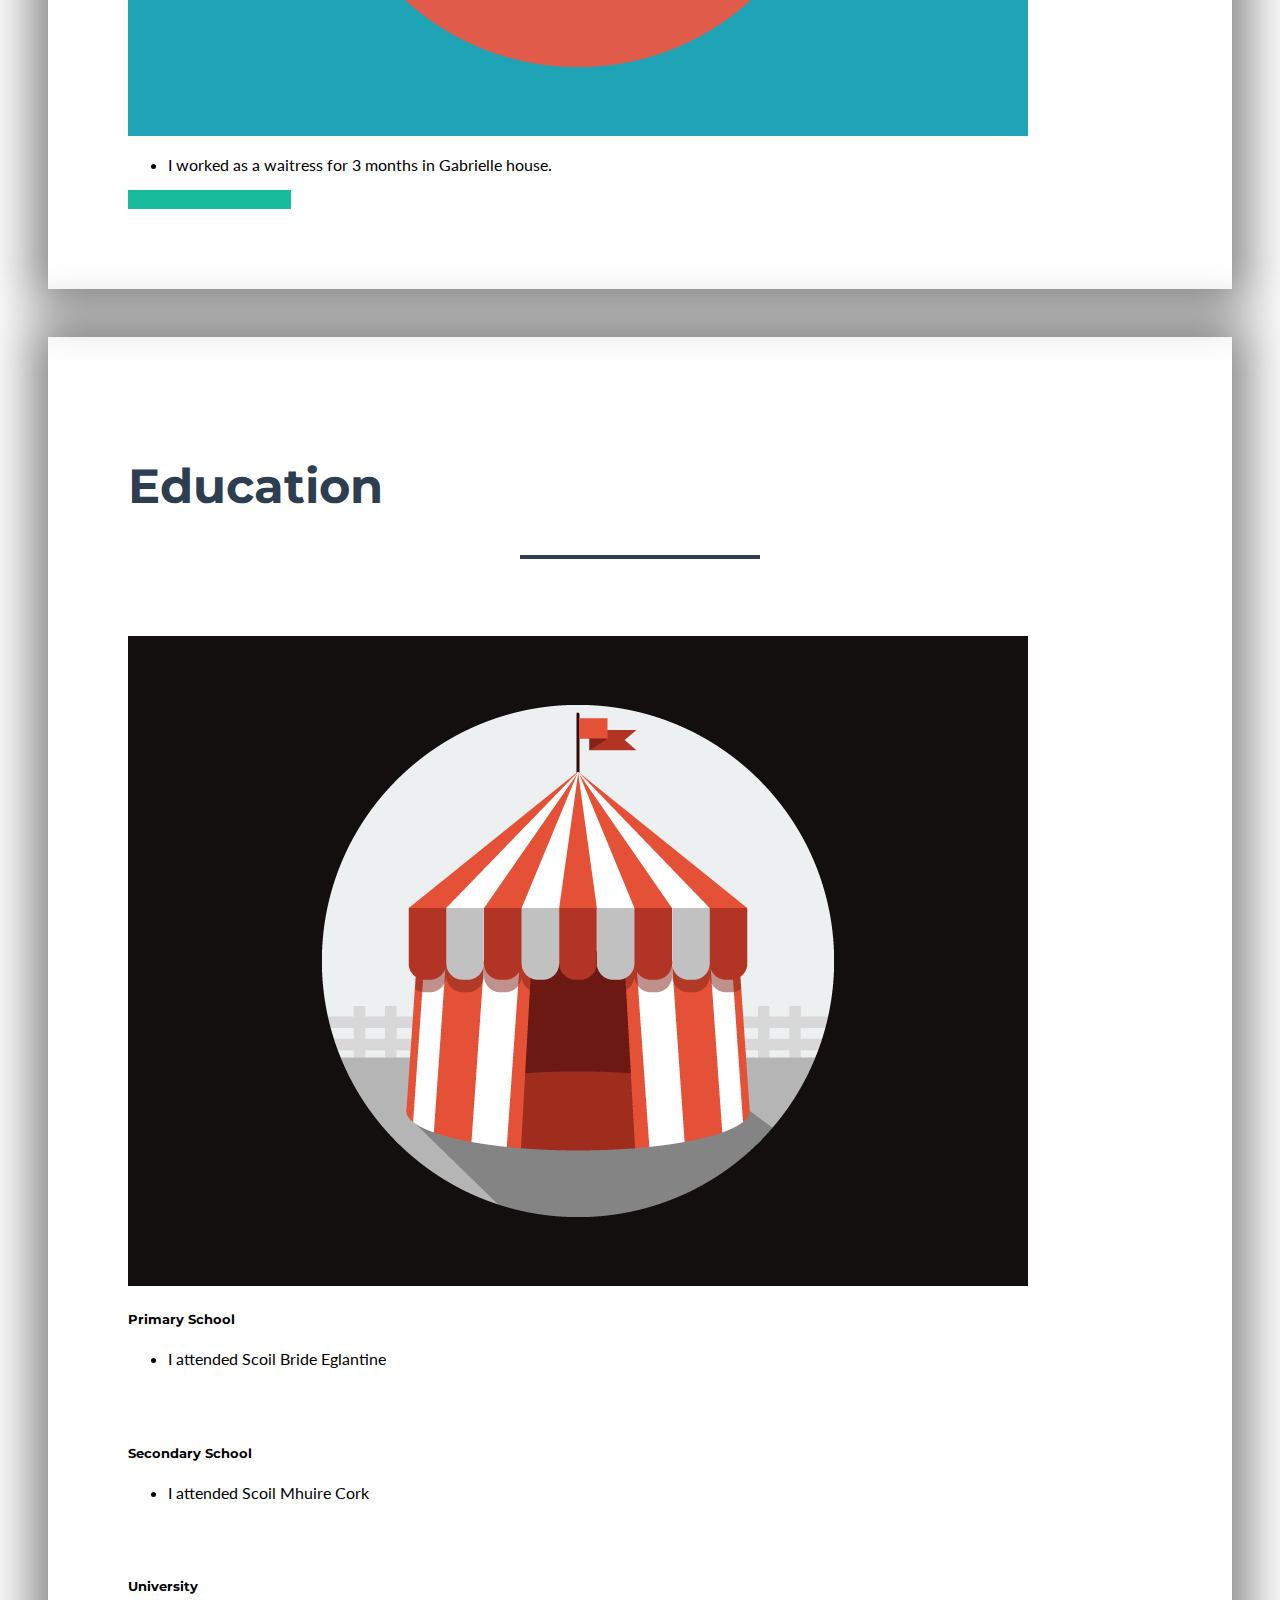
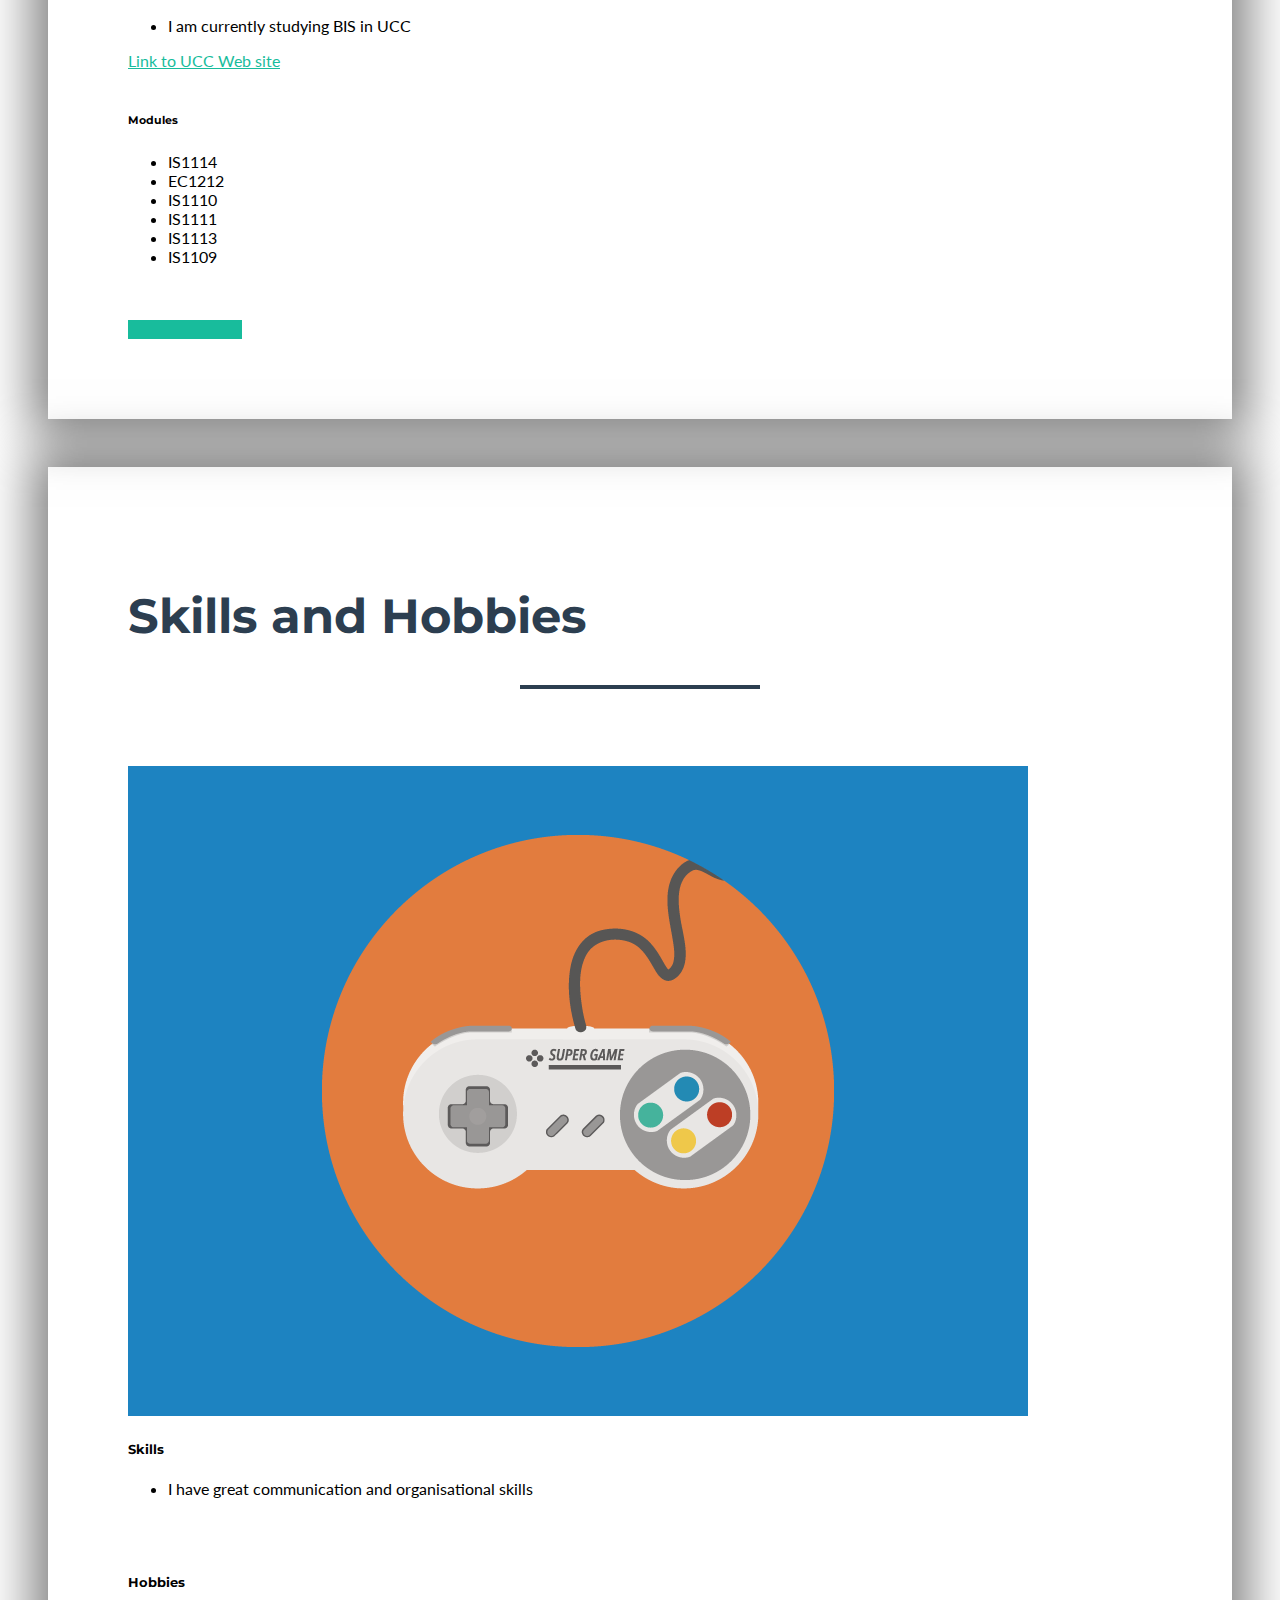
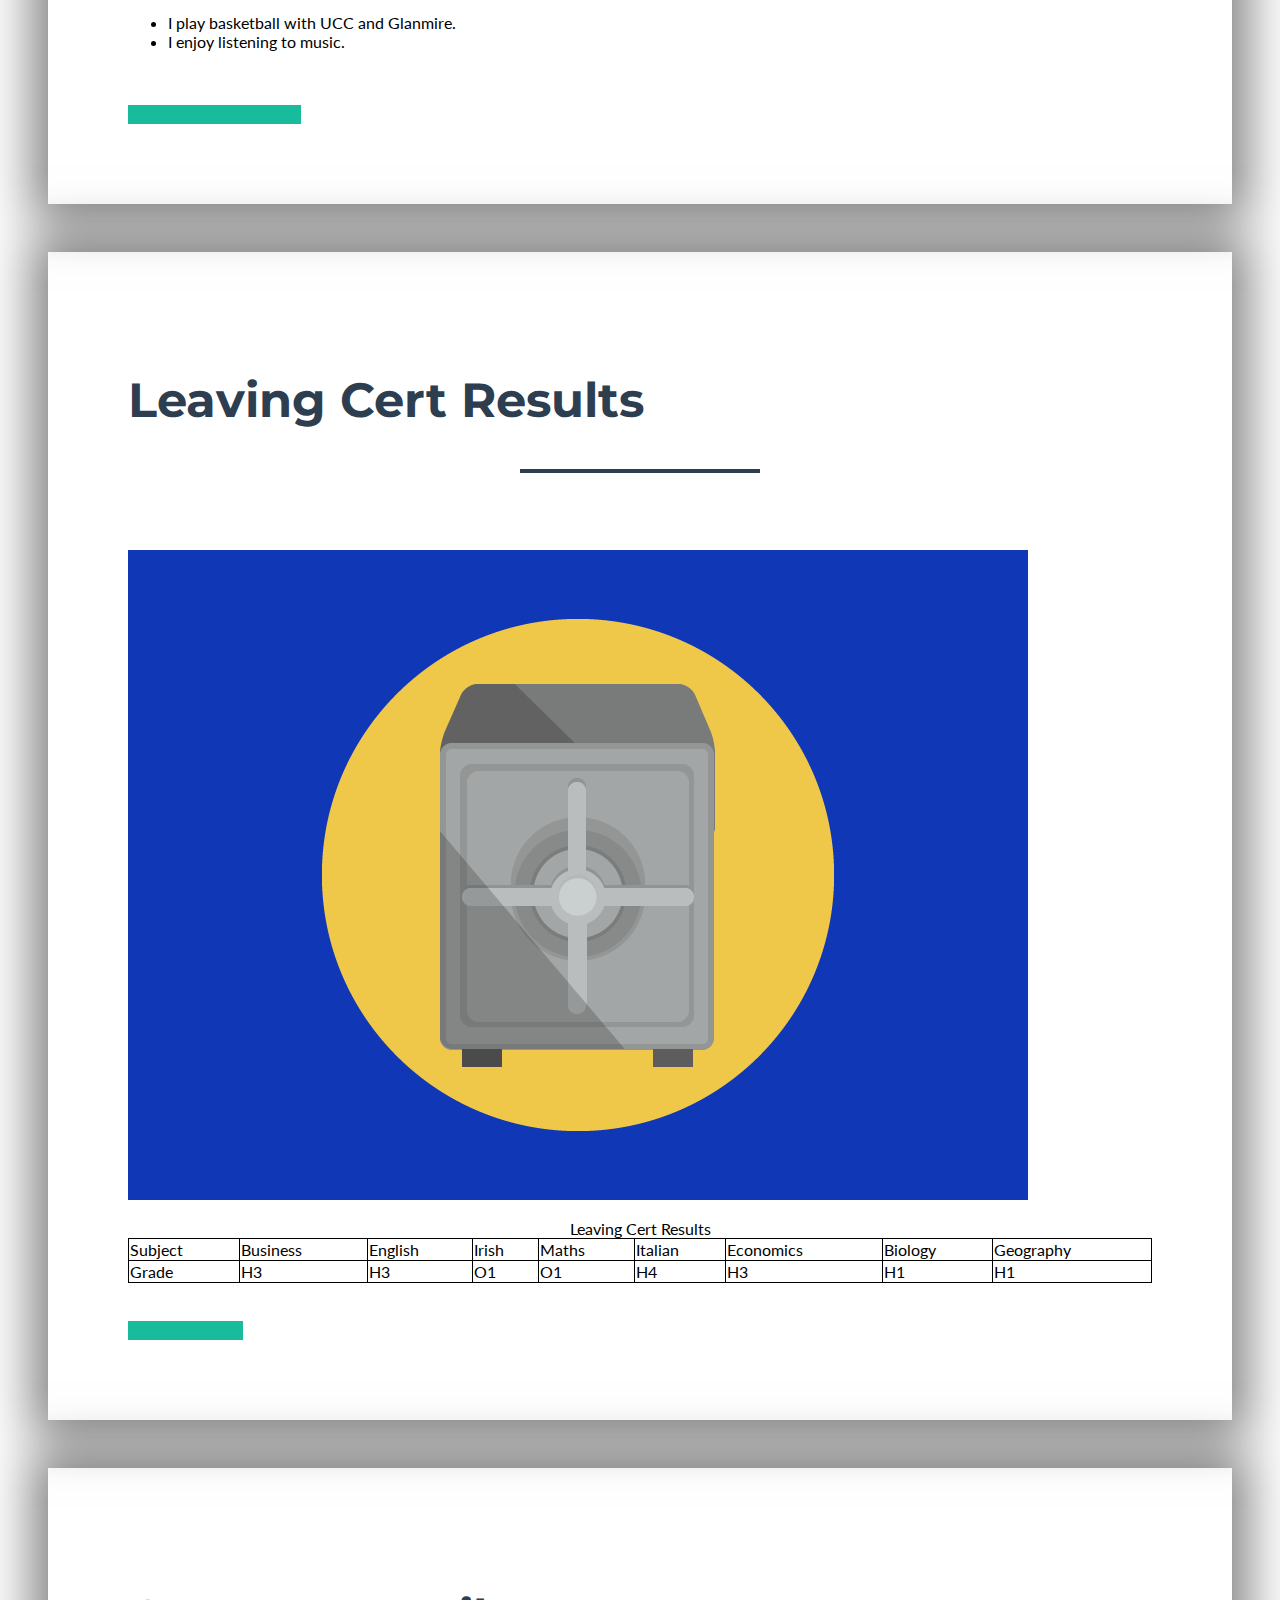
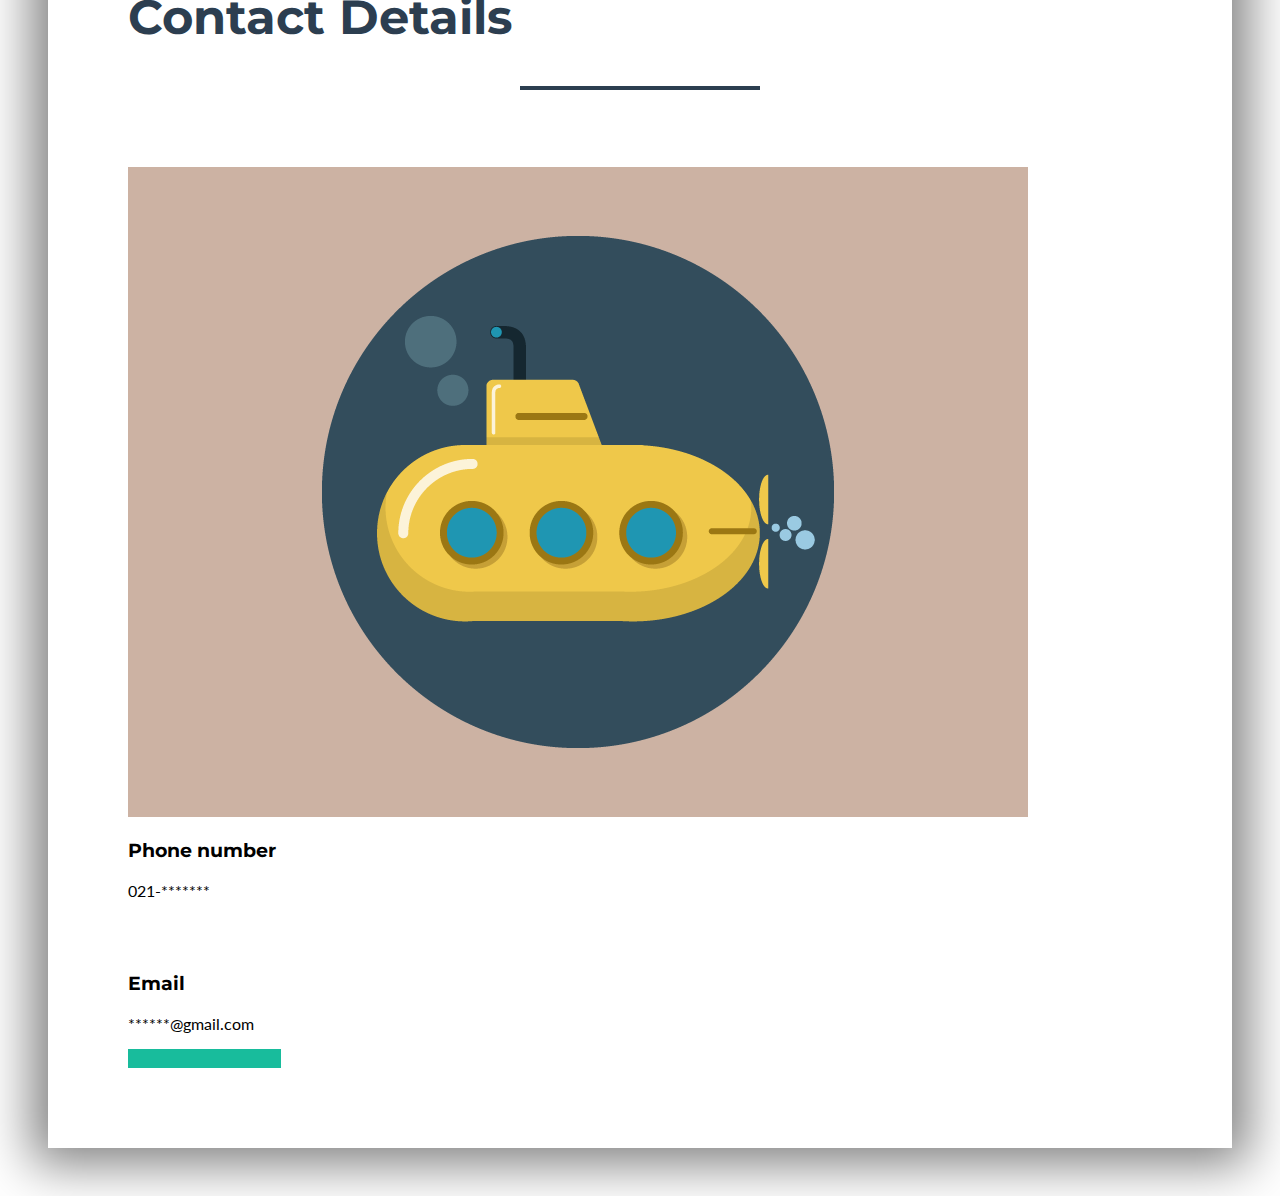
==== commit b0756968: "4" ====
--- a/index.html
+++ b/index.html
@@ -60,7 +60,7 @@
     
         <h1 class="text-uppercase mb-0">Imogen O'Sullivan</h1>
         <hr class="star-light">
-        <h2 class="font-weight-light mb-0"></h2>
+        <h2 class="font-weight-light mb-0">Consulting Service.</h2>
       </div>
     </header>
 
@@ -415,10 +415,11 @@
                         <h5>Hobbies</h5>
                     
 				<ul>
-					<li> I play basketball with UCC and glanmire.</li>
-                                        <li> I enjoy listening to music,. </li>
+					<li> I play basketball with UCC and Glanmire.</li>
+                                        <li> I enjoy listening to music. </li>
                                 </ul>
-                
+                 <br></br>
+            
               
               <a class="btn btn-primary btn-lg rounded-pill portfolio-modal-dismiss" href="#">
                 <i class="fa fa-close"></i>
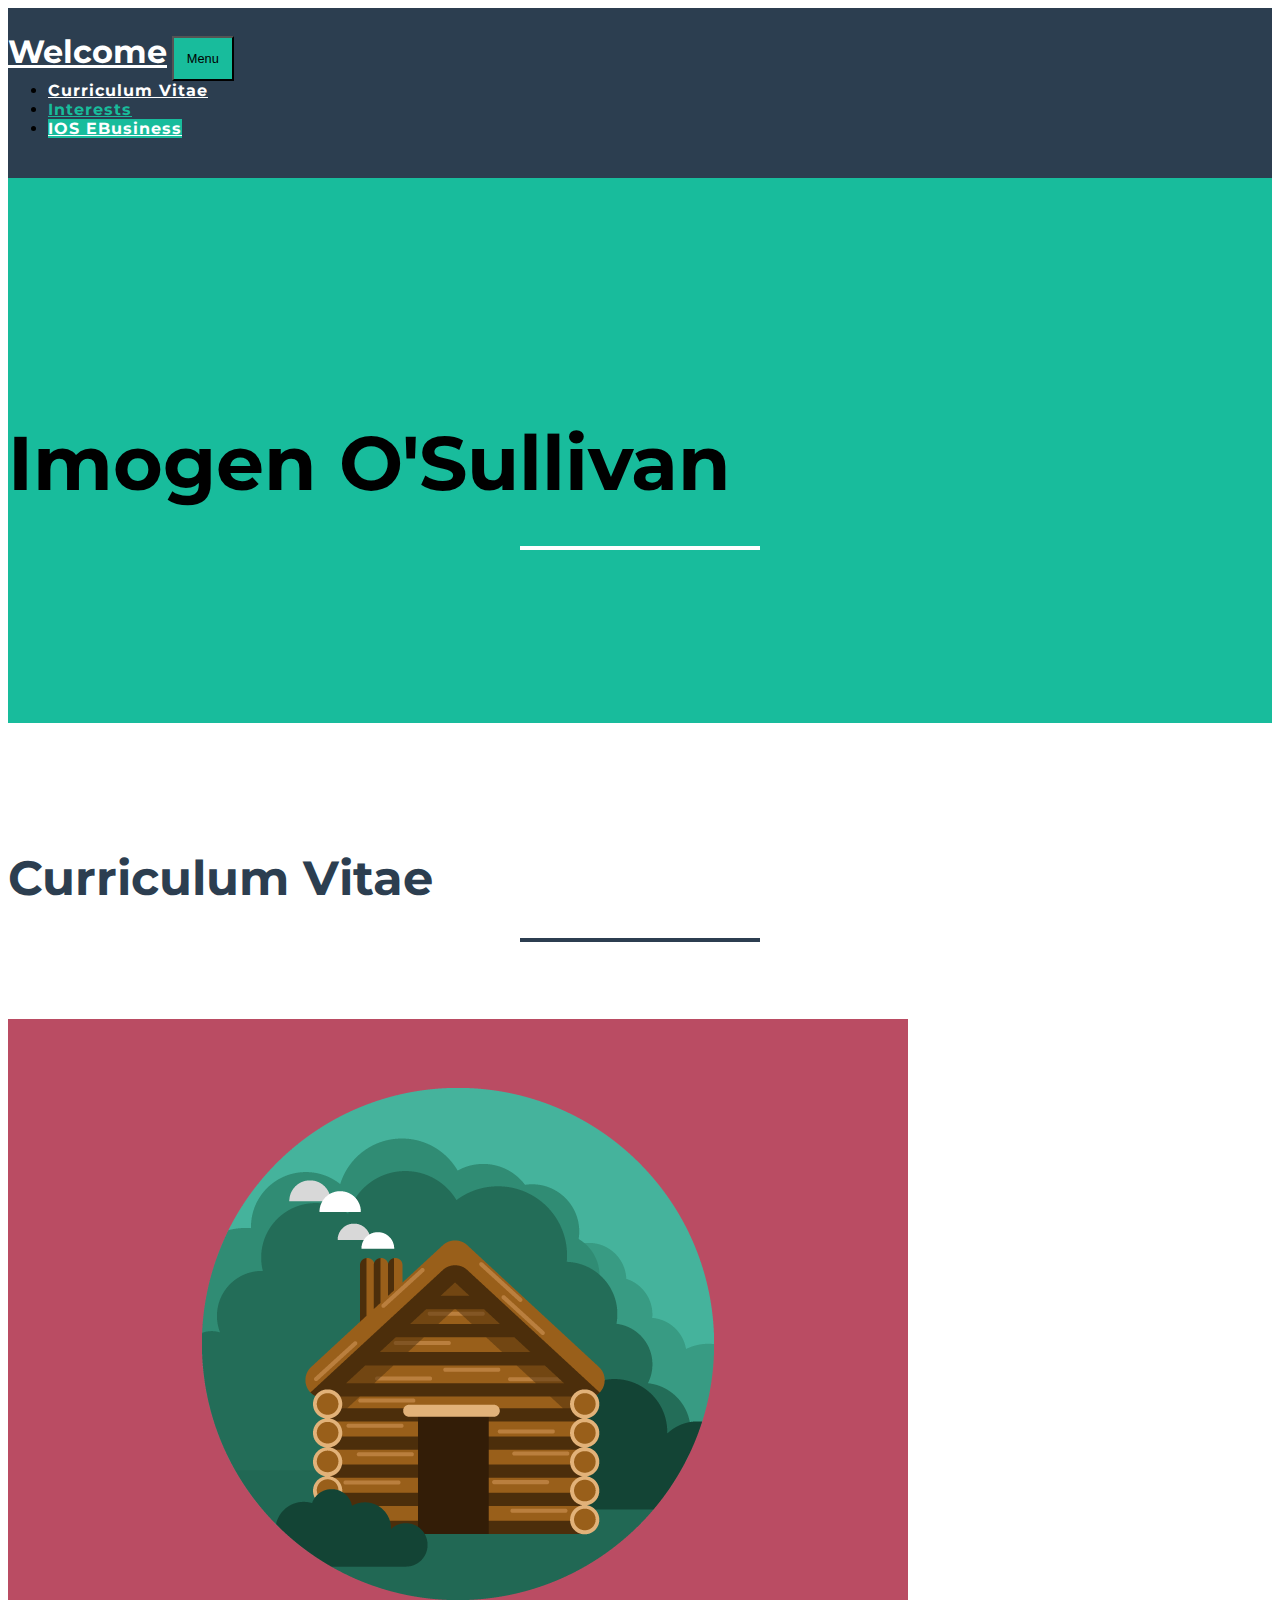
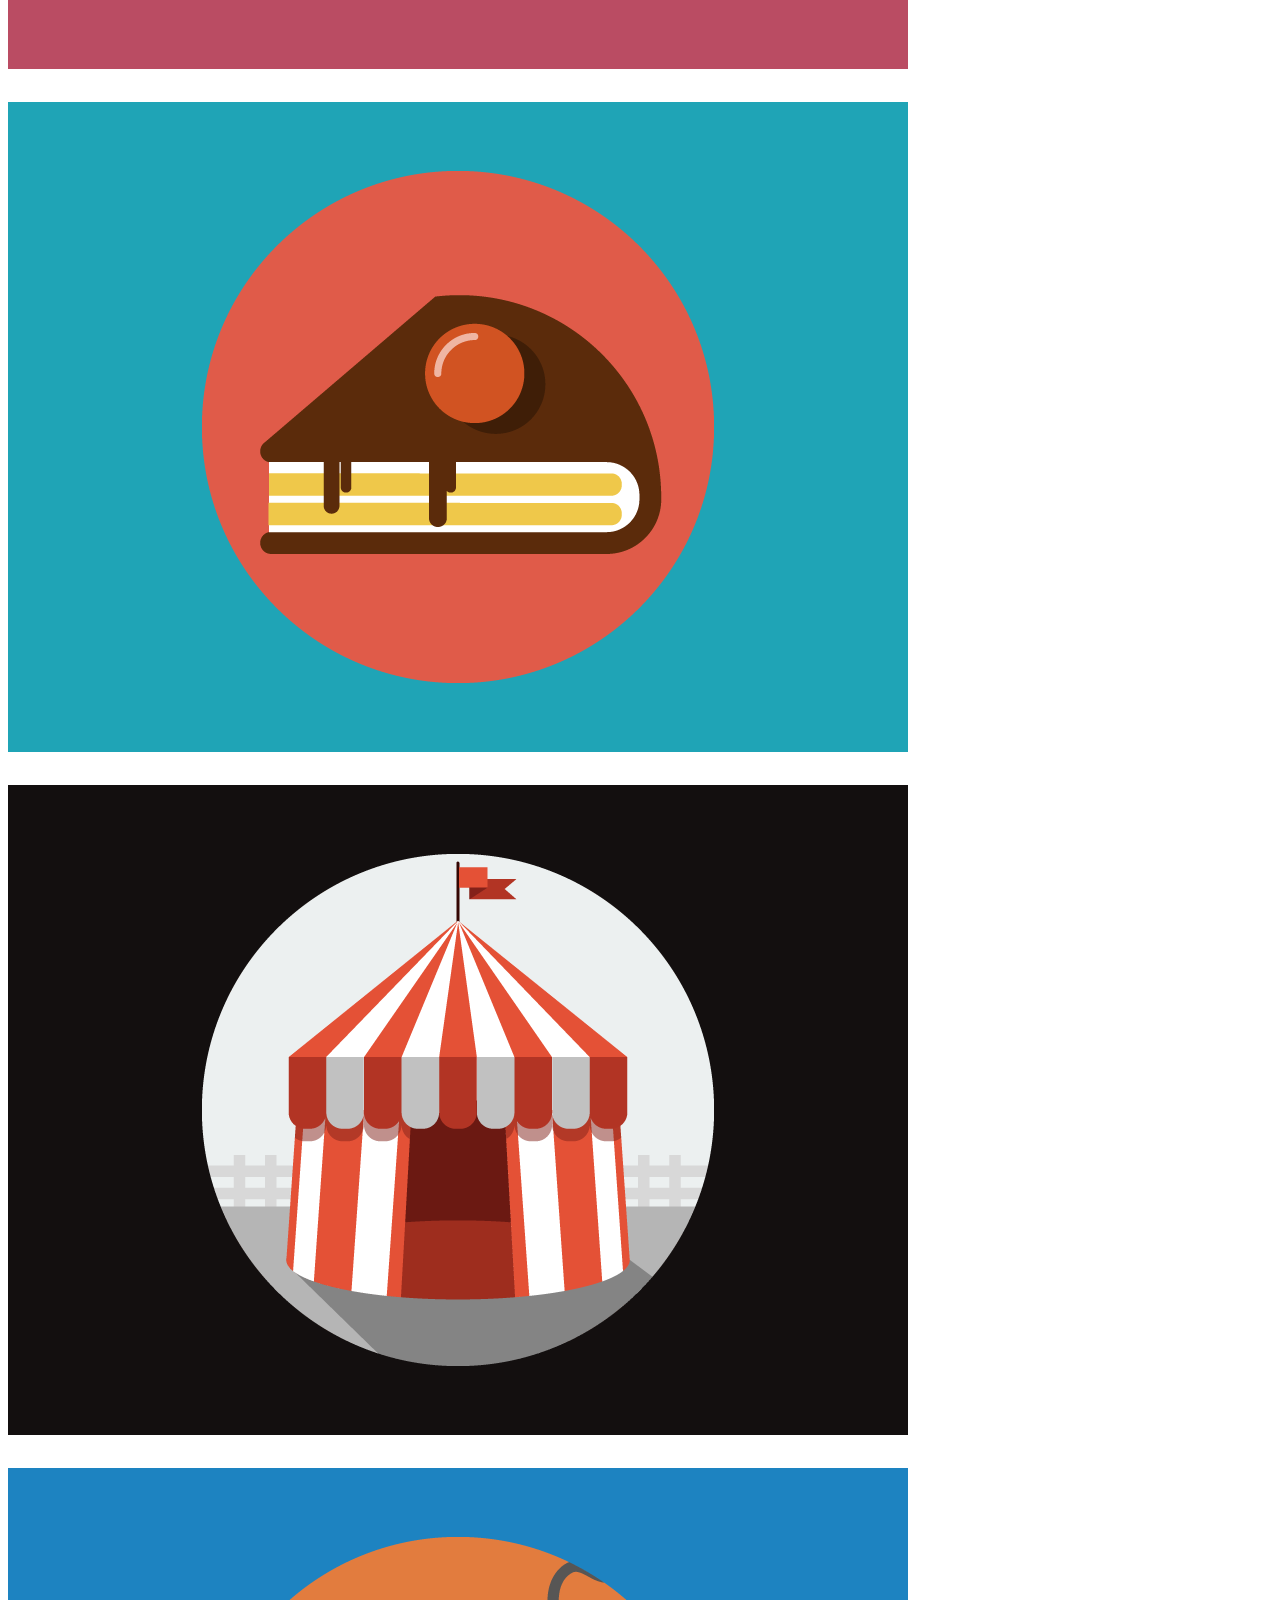
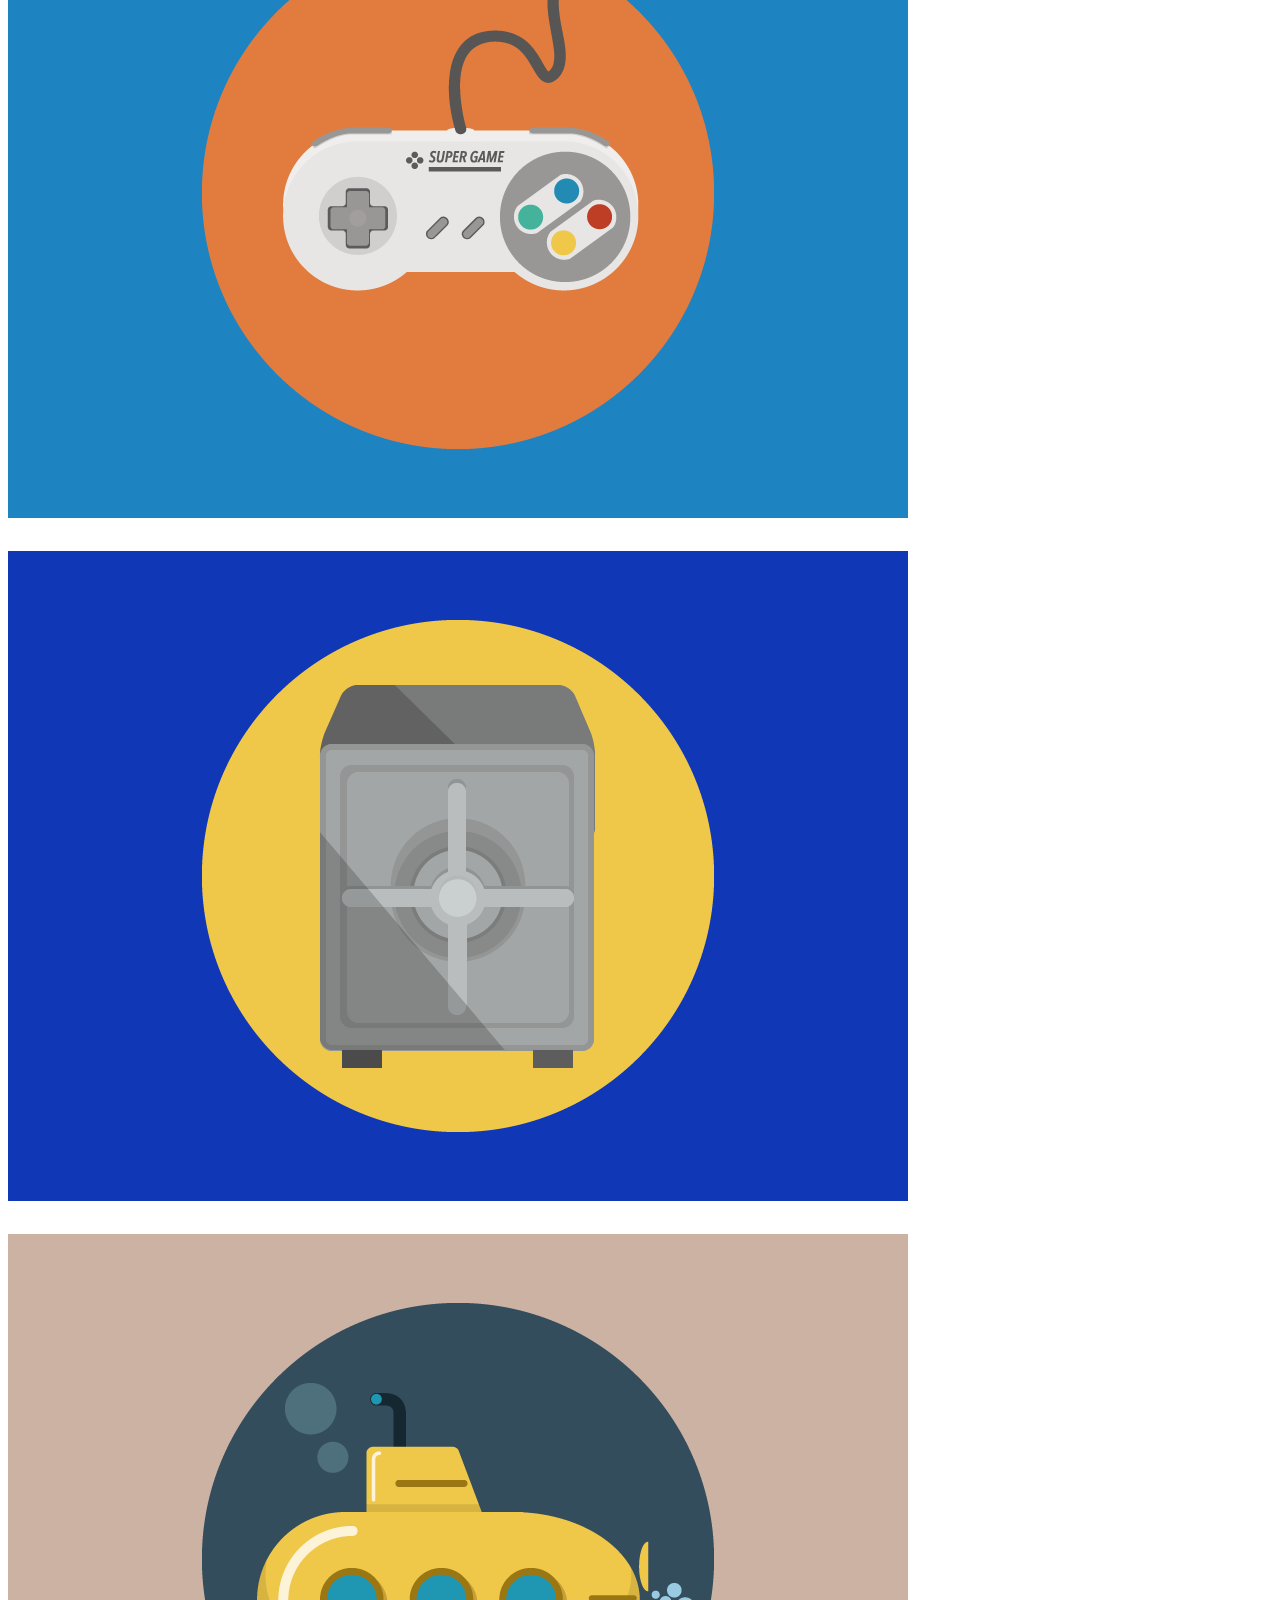
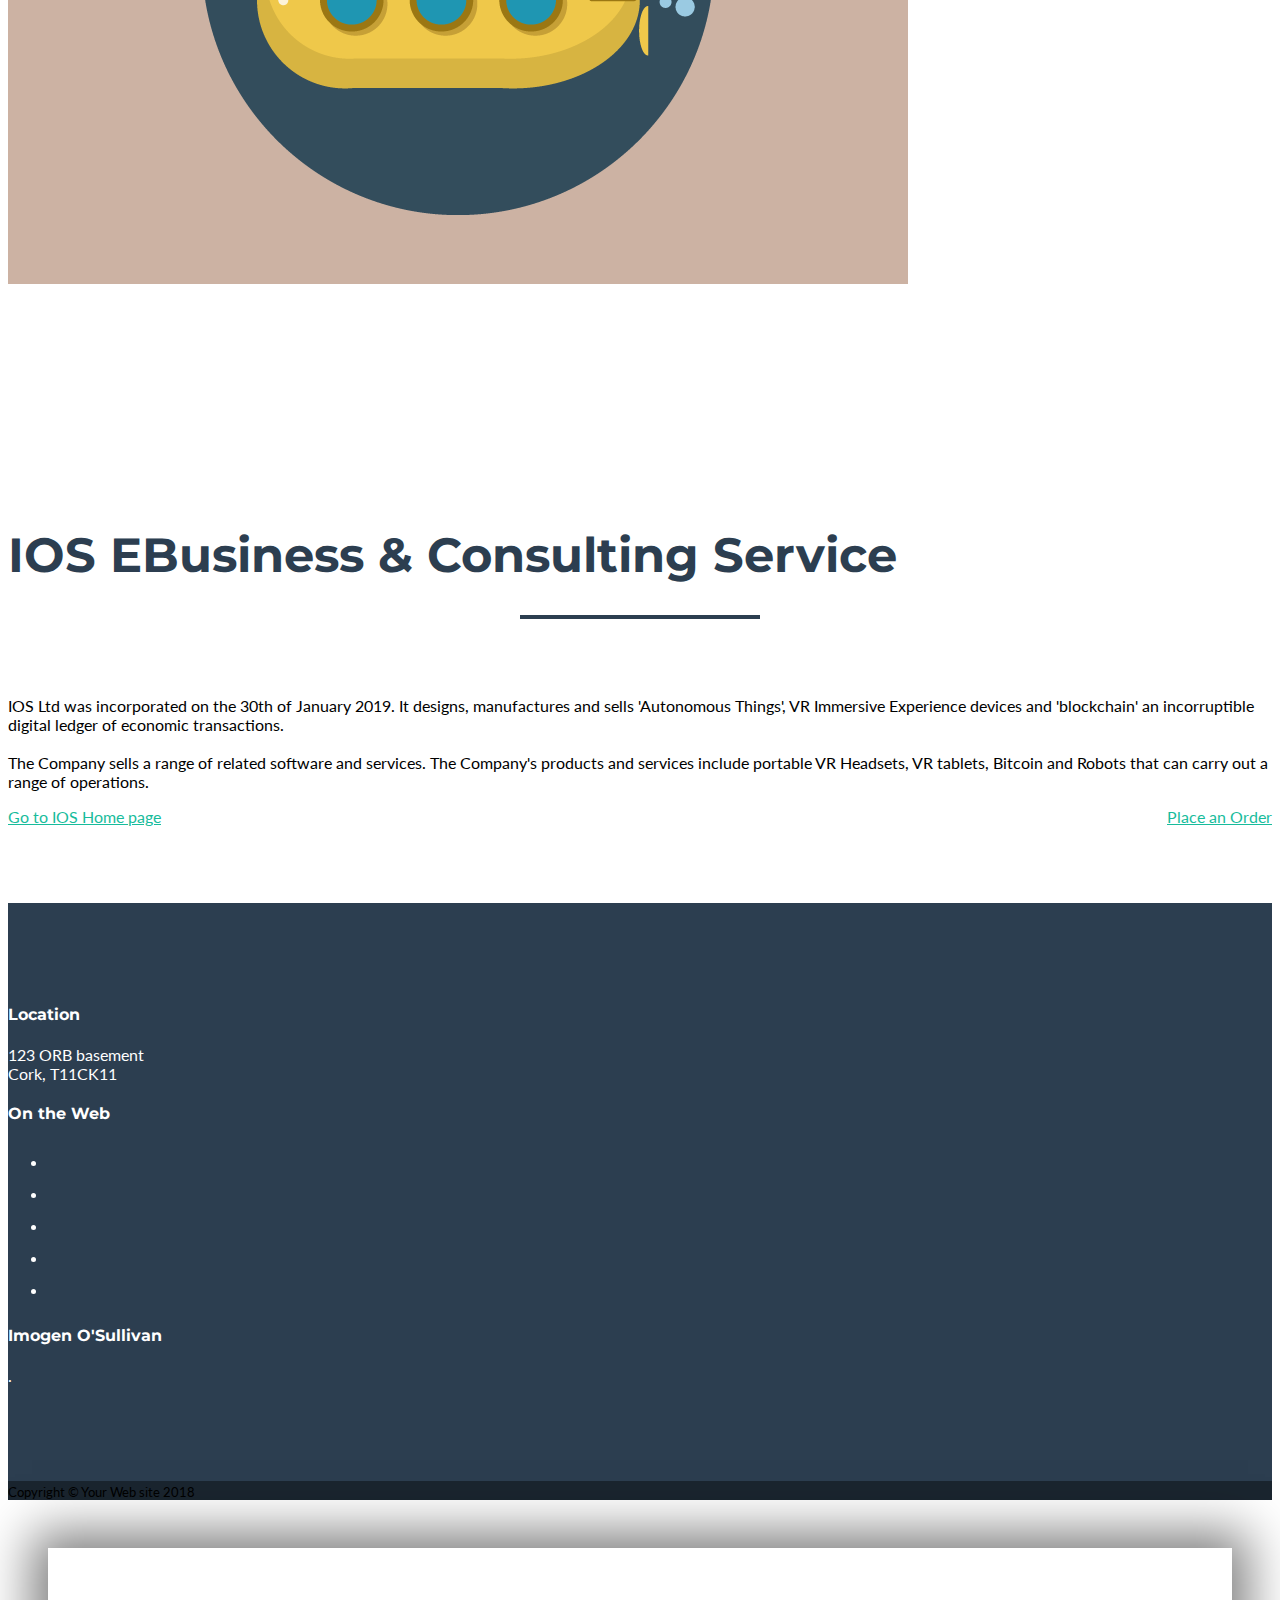
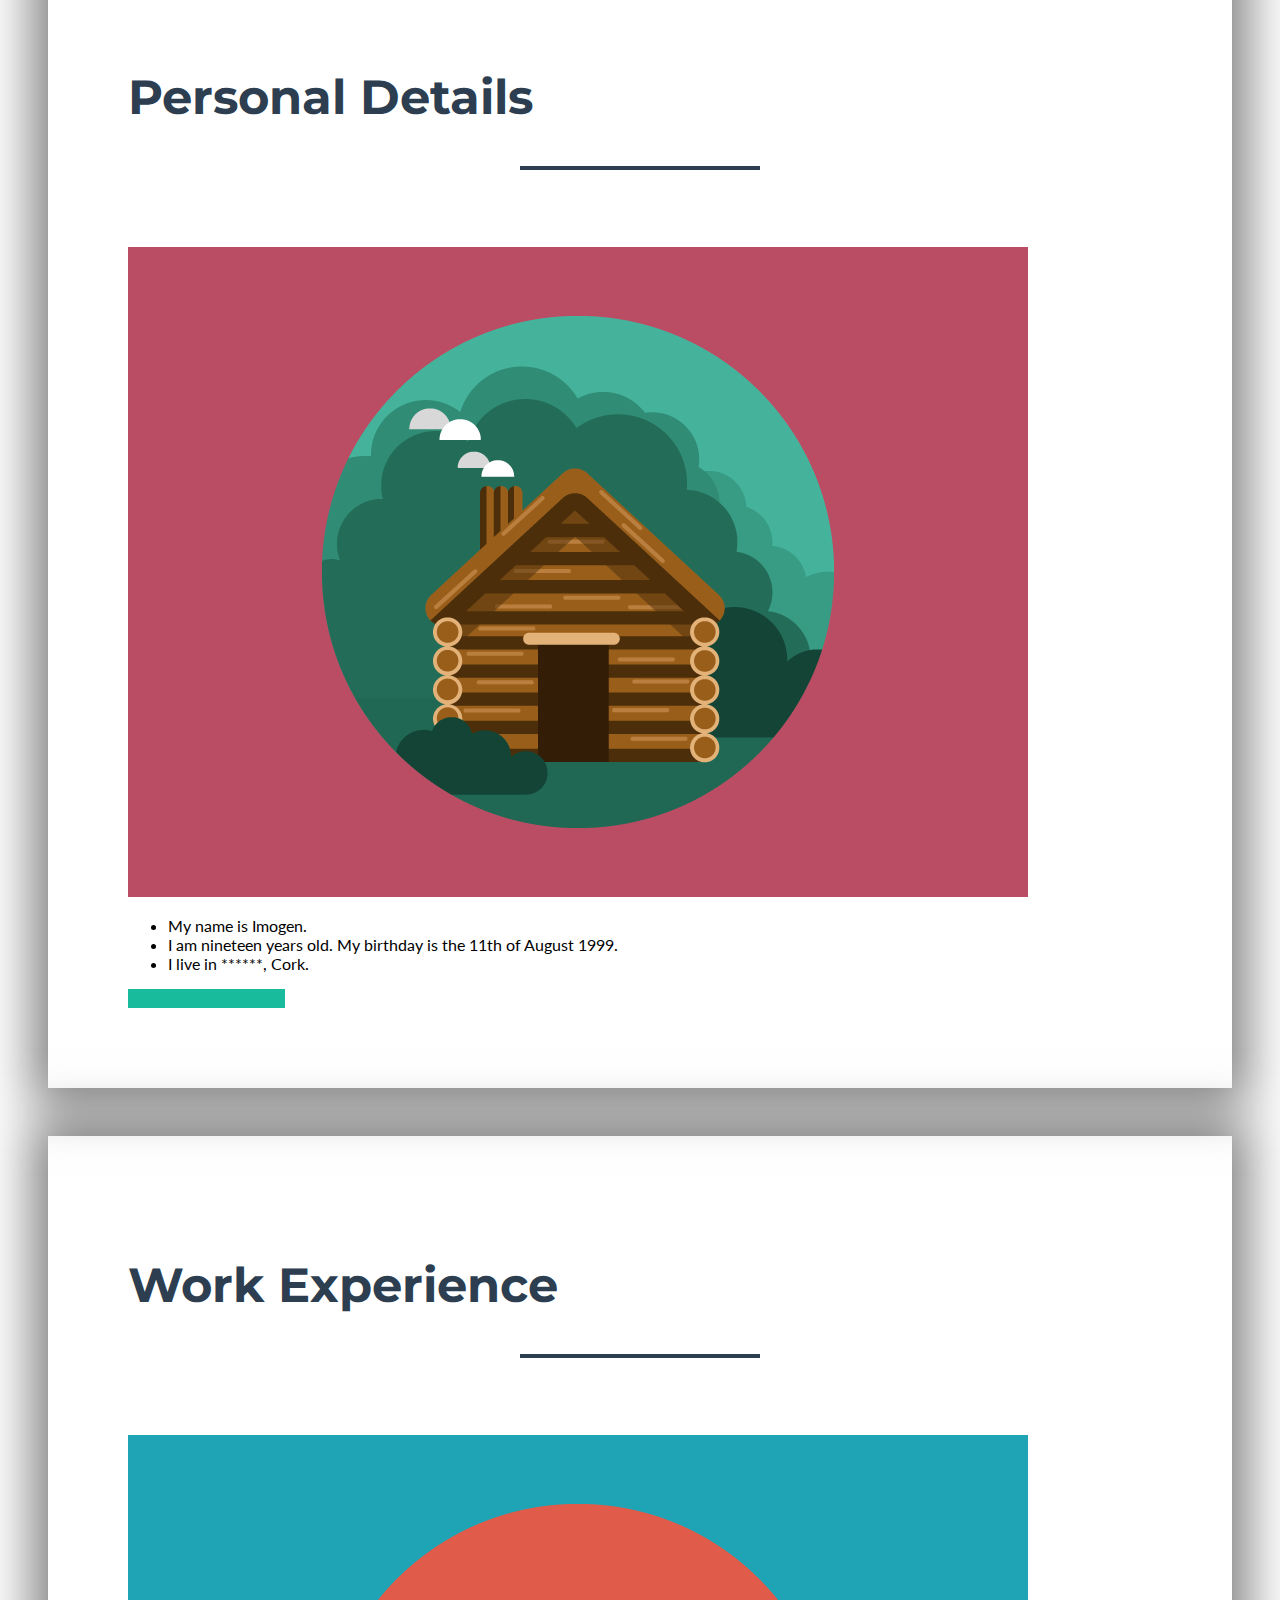
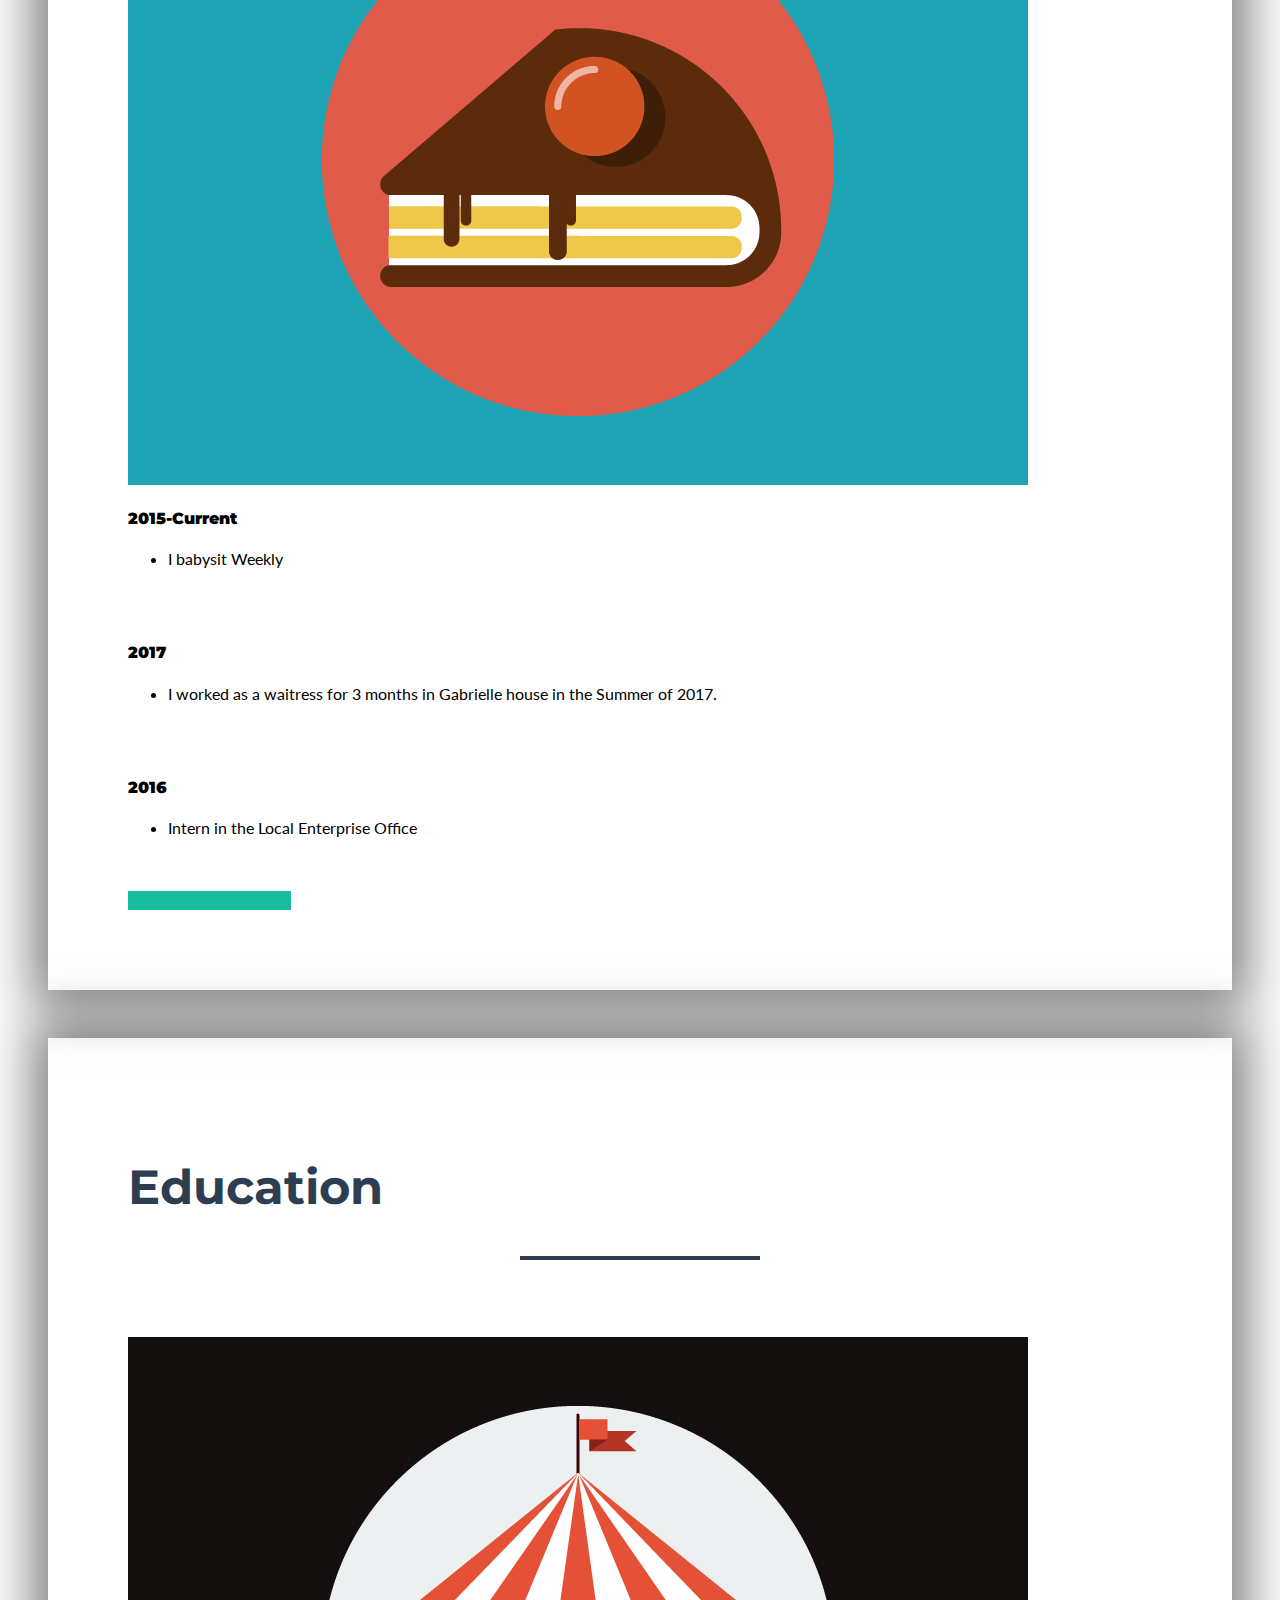
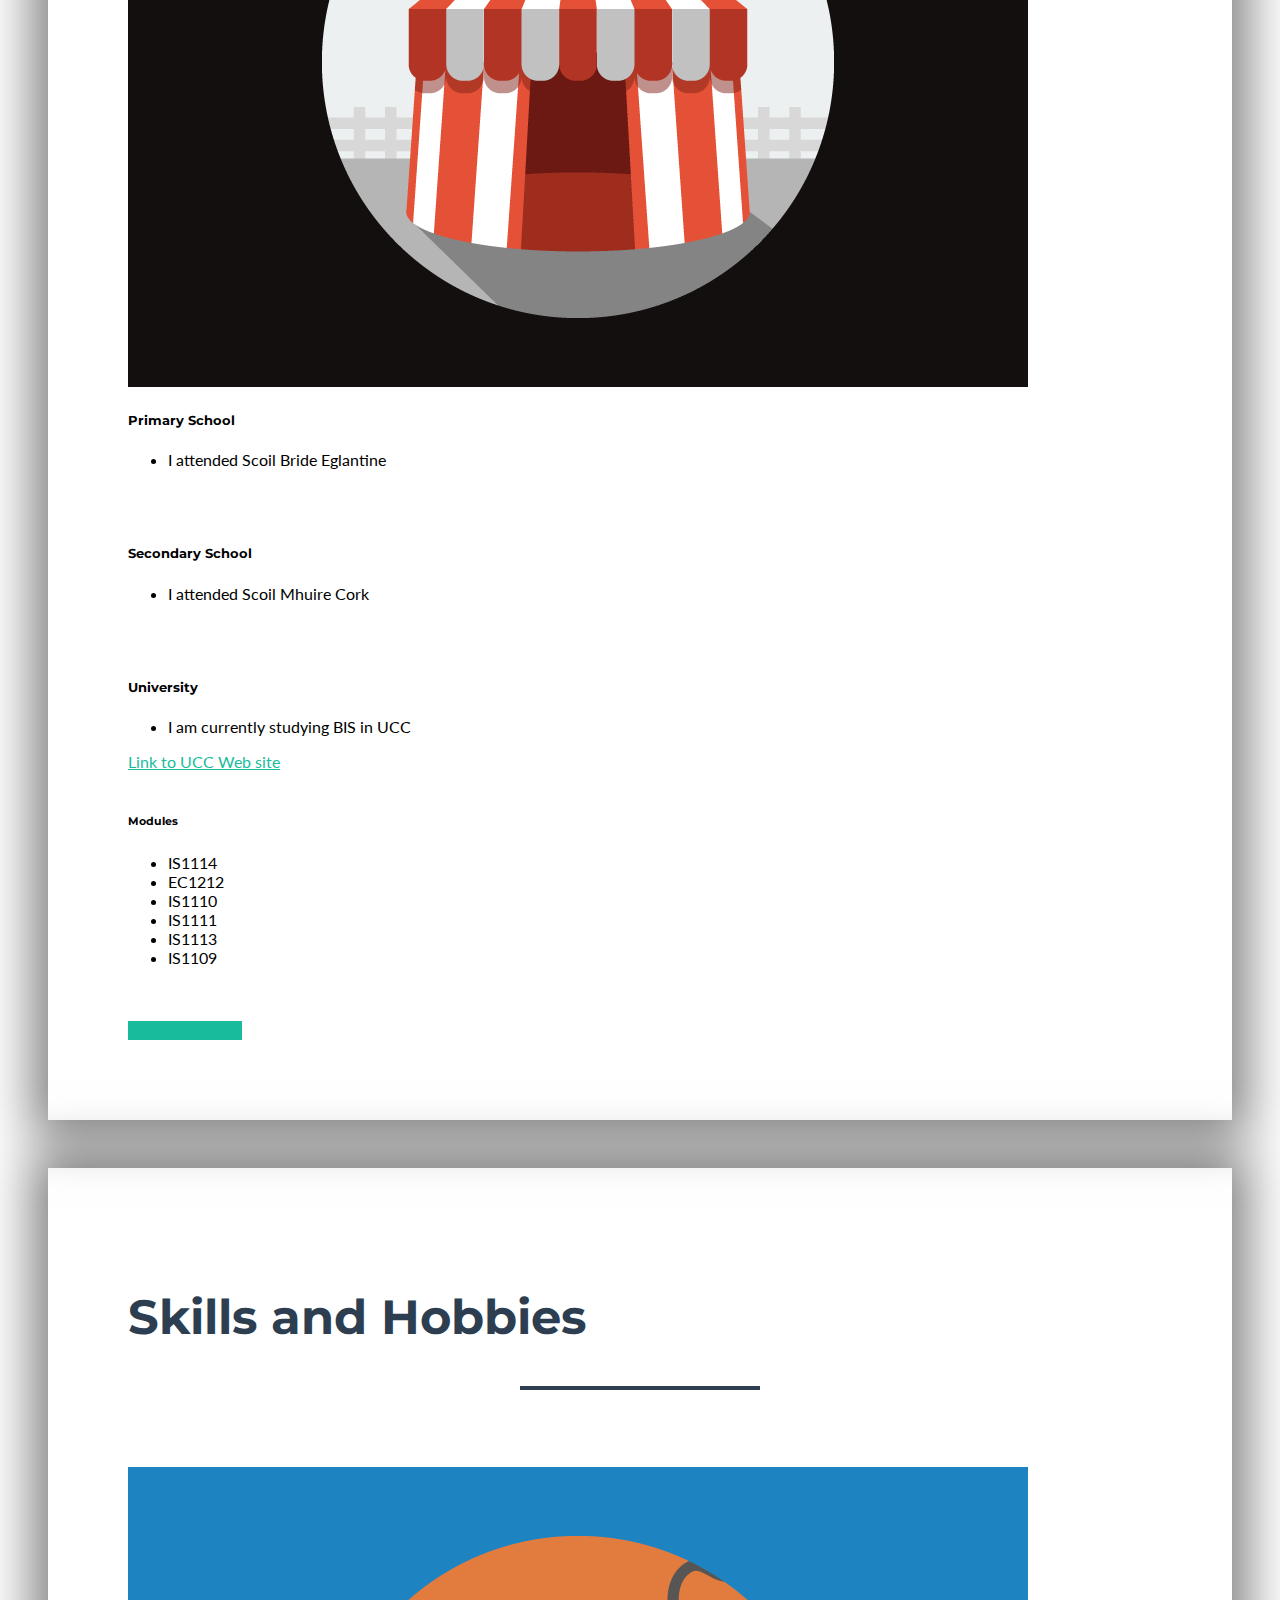
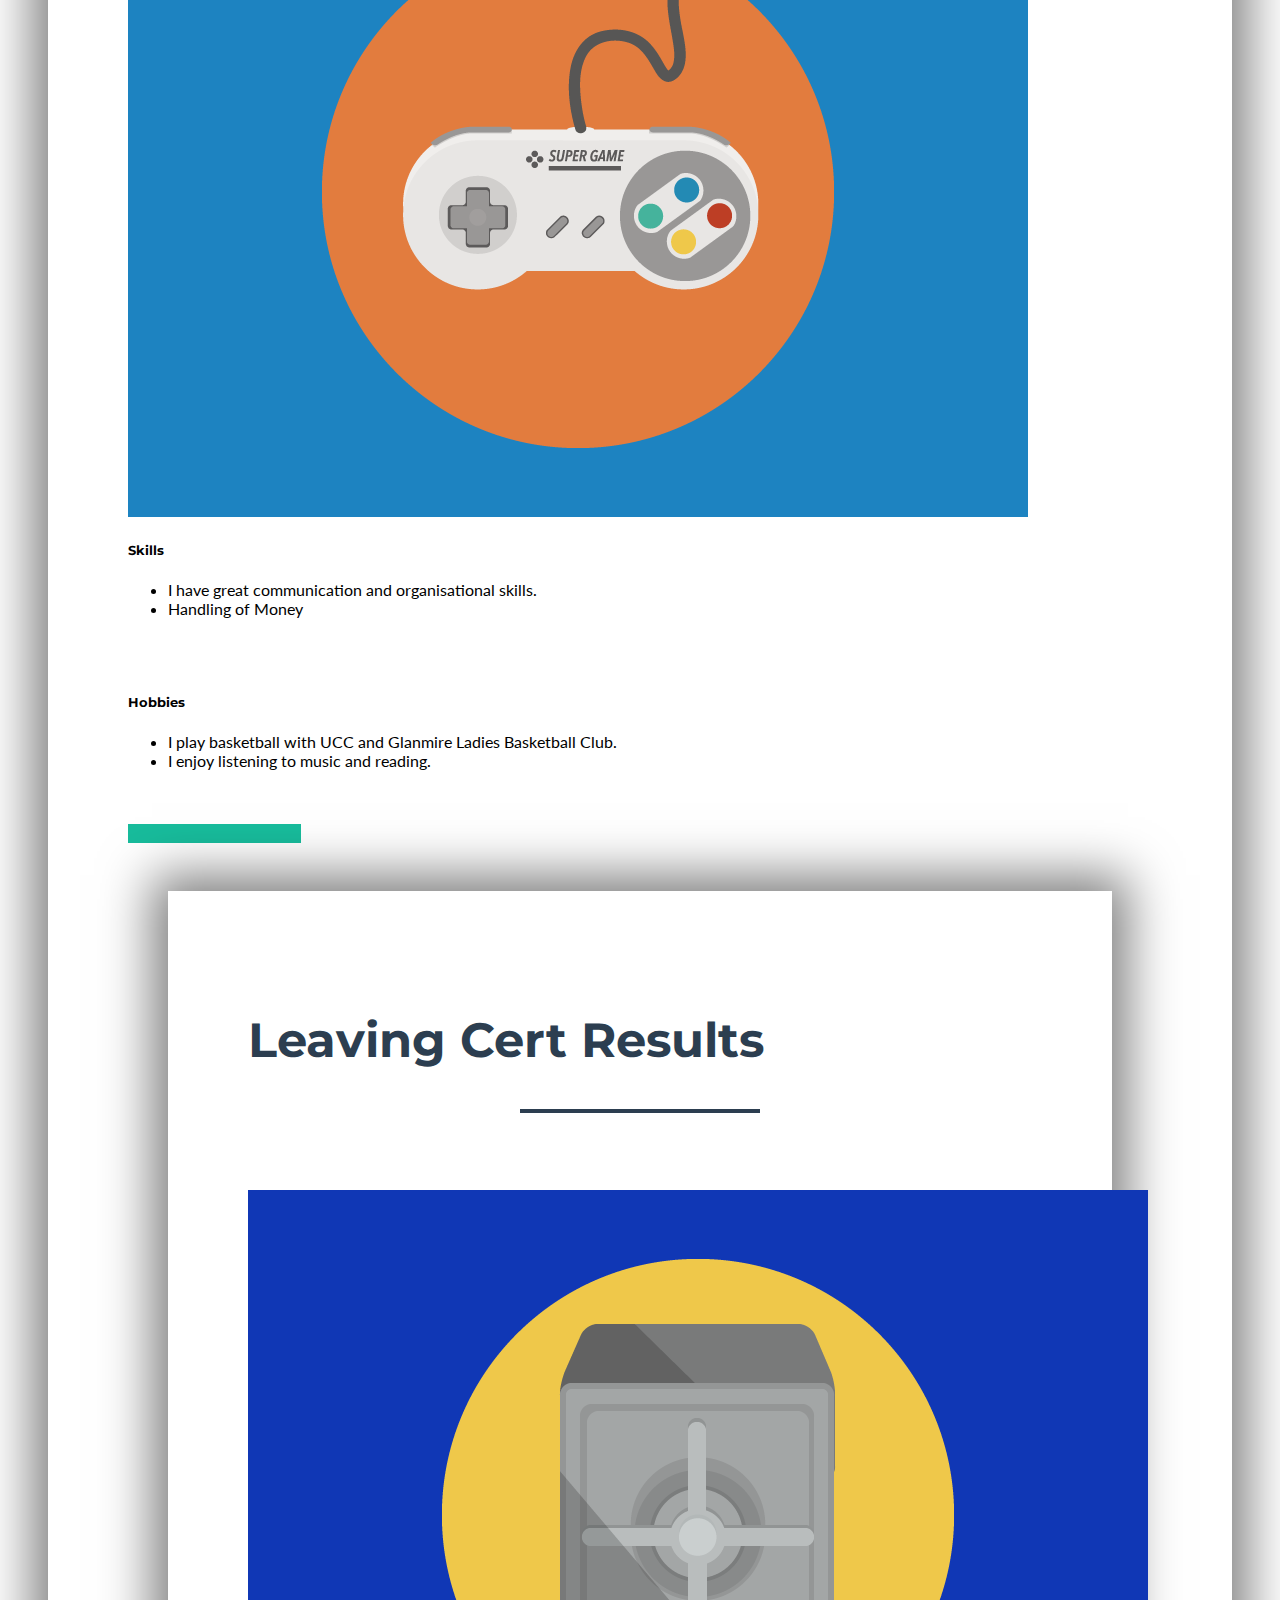
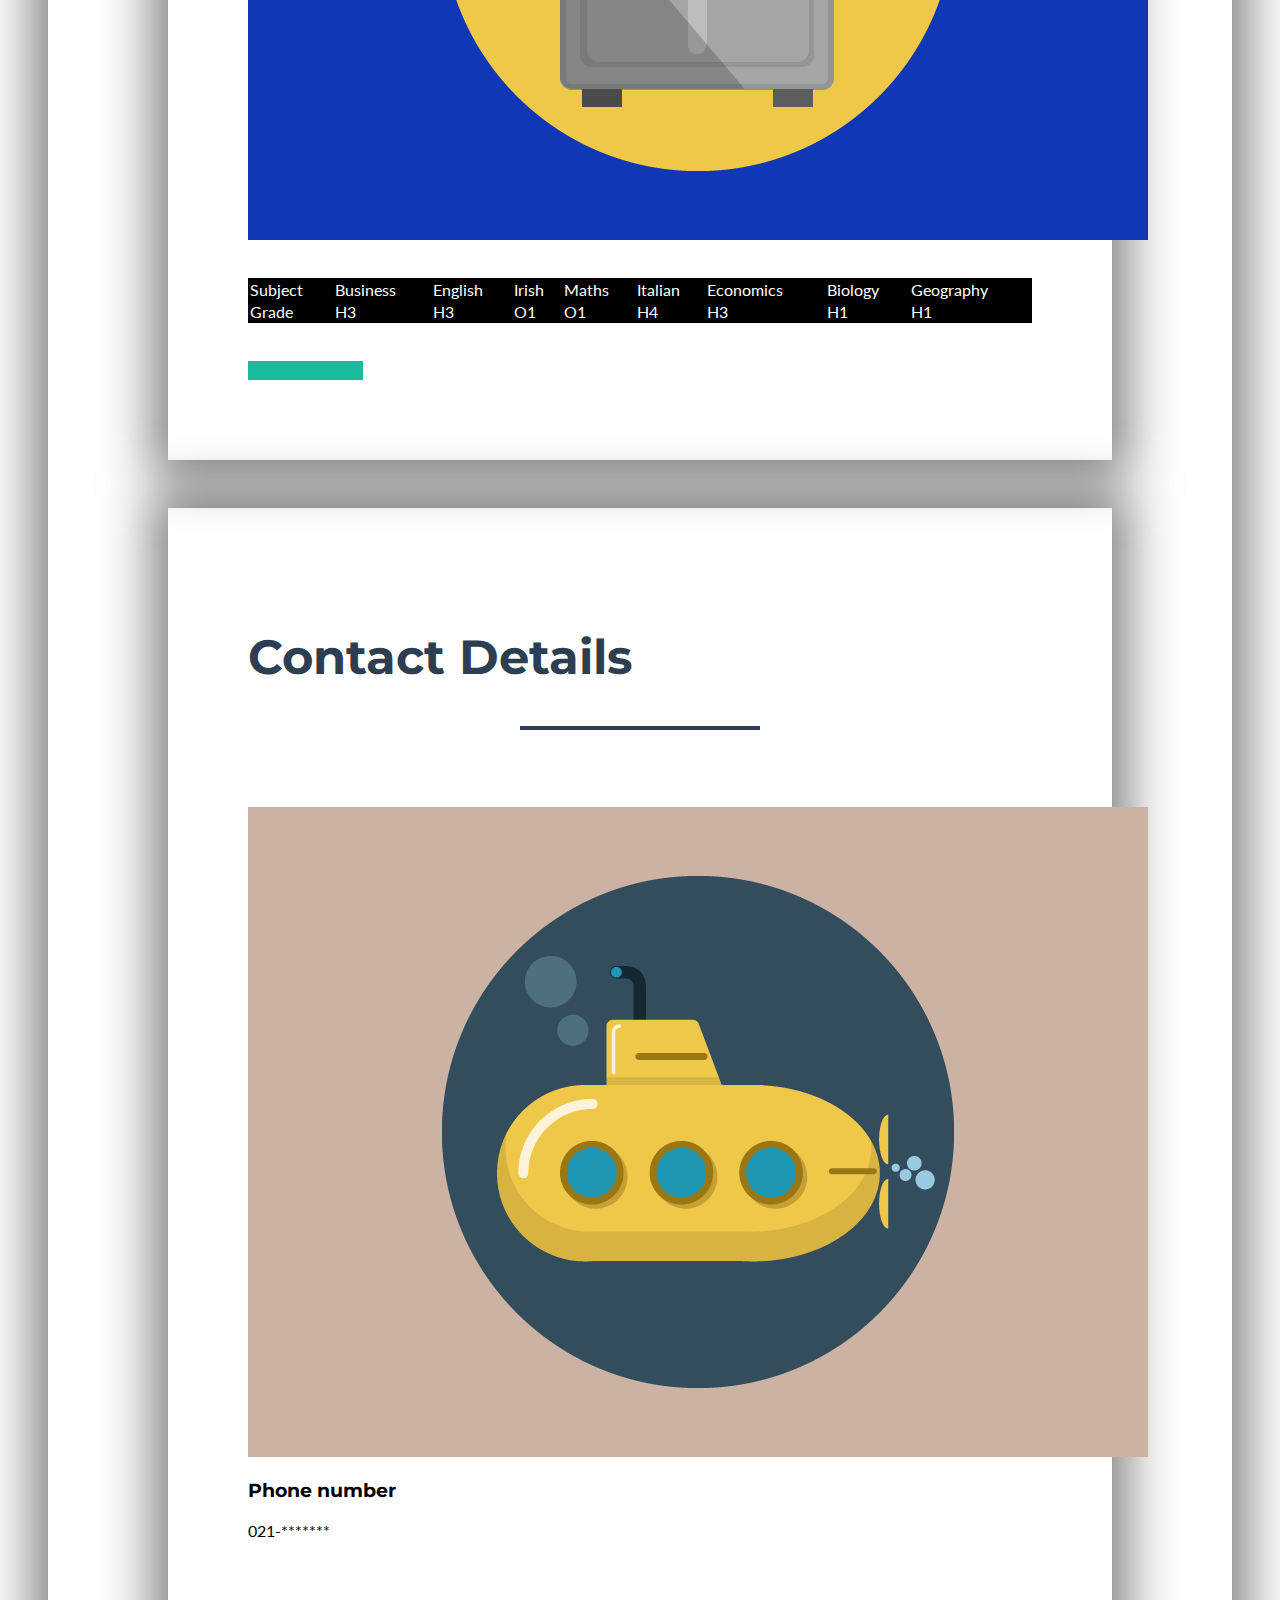
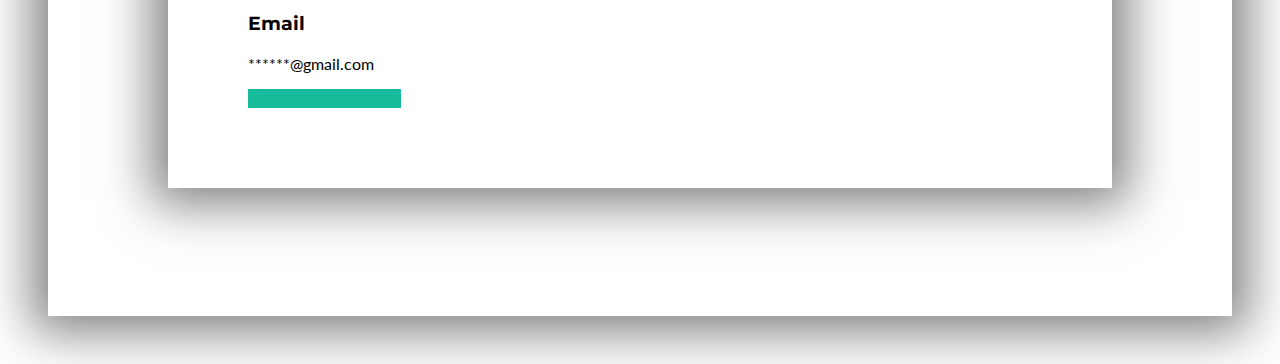
==== commit d4bac4f8: "commit 4" ====
--- a/index.html
+++ b/index.html
@@ -24,6 +24,8 @@
 
     <!-- Custom styles for this template -->
     <link href="css/freelancer.min.css" rel="stylesheet">
+    <link rel="stylesheet" href="tiltedpage-scroll.css" type="text/css"/>
+
 
   </head>
 
@@ -43,10 +45,12 @@
               <a class="nav-link py-3 px-0 px-lg-3 rounded js-scroll-trigger" href="#portfolio">Curriculum Vitae</a>
             </li>
             <li class="nav-item mx-0 mx-lg-1">
-              <a class="nav-link py-3 px-0 px-lg-3 rounded js-scroll-trigger" href="#about">Interests</a>
+              <a href= "tiltedpage_scroll_demo.html"  href="#interests">Interests</a>
+           
             </li>
             <li class="nav-item mx-0 mx-lg-1">
-              <a class="nav-link py-3 px-0 px-lg-3 rounded js-scroll-trigger" href="#contact">Ebusiness</a>
+                <a class='nav-link py-3 px-0 px-lg-3 rounded js-scroll-trigger active' 
+                   href="#contact">IOS EBusiness</a> 
             </li>
           </ul>
         </div>
@@ -60,7 +64,7 @@
     
         <h1 class="text-uppercase mb-0">Imogen O'Sullivan</h1>
         <hr class="star-light">
-        <h2 class="font-weight-light mb-0">Consulting Service.</h2>
+       
       </div>
     </header>
 
@@ -133,86 +137,39 @@
         </div>
       </div>
     </section>
-
-    <!-- interests Section -->
-    <section class="bg-primary text-white mb-0" id="about">
-      <div class="container">
-        <h2 class="text-center text-uppercase text-white">Interests</h2>
-        <hr class="star-light mb-5">
-        <div class="row">
-          <div class="col-lg-4 ml-auto">
-            <p class="lead">
-            <head>
-                <script src="http://ajax.googleapis.com/ajax/libs/jquery/1.11.0/jquery.min.js"></script>
-
-                <script type="text/javascript" src="jquery.tiltedpage-scroll.js"></script>
-                <div class="main">
-                   <section class="page1">
-                       <h2></h2>
-                 
-                   </section>
-                  <section class="page2">
-                      <h2></h2>
-                    
-                  </section>
-                  
-                 
-               
-</div>
-          </div>
+          
           <div class="col-lg-4 mr-auto">
             <p class="lead">
           </div>
      
-    </section>
-
+  
     <!-- Contact Section -->
     <section id="contact">
       <div class="container">
-        <h2 class="text-center text-uppercase text-secondary mb-0">Consulting Service</h2>
+        <h2 class="text-center text-uppercase text-secondary mb-0">IOS EBusiness & Consulting Service</h2>
         <hr class="star-dark mb-5">
         <div class="row">
           <div class="col-lg-8 mx-auto">
-            <!-- To configure the contact form email address, go to mail/contact_me.php and update the email address in the PHP file on line 19. -->
-            <!-- The form should work on most web servers, but if the form is not working you may need to configure your web server differently. -->
-            <form name="sentMessage" id="contactForm" novalidate="novalidate">
-              <div class="control-group">
-                <div class="form-group floating-label-form-group controls mb-0 pb-2">
-                  <label>Name</label>
-                  <input class="form-control" id="name" type="text" placeholder="Name" required="required" data-validation-required-message="Please enter your name.">
-                  <p class="help-block text-danger"></p>
-                </div>
-              </div>
-              <div class="control-group">
-                <div class="form-group floating-label-form-group controls mb-0 pb-2">
-                  <label>Email Address</label>
-                  <input class="form-control" id="email" type="email" placeholder="Email Address" required="required" data-validation-required-message="Please enter your email address.">
-                  <p class="help-block text-danger"></p>
-                </div>
-              </div>
-              <div class="control-group">
-                <div class="form-group floating-label-form-group controls mb-0 pb-2">
-                  <label>Phone Number</label>
-                  <input class="form-control" id="phone" type="tel" placeholder="Phone Number" required="required" data-validation-required-message="Please enter your phone number.">
-                  <p class="help-block text-danger"></p>
-                </div>
-              </div>
-              <div class="control-group">
-                <div class="form-group floating-label-form-group controls mb-0 pb-2">
-                  <label>Message</label>
-                  <textarea class="form-control" id="message" rows="5" placeholder="Message" required="required" data-validation-required-message="Please enter a message."></textarea>
-                  <p class="help-block text-danger"></p>
-                </div>
-              </div>
-              <br>
-              <div id="success"></div>
-              <div class="form-group">
-                <button type="submit" class="btn btn-primary btn-xl" id="sendMessageButton">Send</button>
-              </div>
-            </form>
-          </div>
-        </div>
-      </div>
+              
+              
+              <p>
+                  IOS Ltd was incorporated on the 30th of January 2019. It designs, manufactures and sells 'Autonomous Things', VR Immersive Experience devices and 'blockchain' an incorruptible digital ledger of economic transactions.
+                  <br></br>
+                  The Company sells a range of related software and services.
+                  The Company's products and services include portable VR Headsets, VR tablets, Bitcoin and Robots that can carry out a range of operations.
+                
+              </p>
+                <br</br>
+              
+             
+                  <a href="EbusHomepage.html" class="button" style='float:left'>Go to IOS Home page </a>
+                  <a href="EBus1.php" class="button" style='float:right'>Place an Order</a>
+                  
+                       </div>
+          
+          </div>
+        </div>
+   
     </section>
 
     <!-- Footer -->
@@ -256,8 +213,8 @@
           </div>
           <div class="col-md-4">
             <h4 class="text-uppercase mb-4">Imogen O'Sullivan</h4>
-            <p class="lead mb-0">Freelance is a free to use, open source Bootstrap theme created by
-              <a href="http://startbootstrap.com">Start Bootstrap</a>.</p>
+            <p class="lead mb-0">
+              <a href="http://startbootstrap.com"></a>.</p>
           </div>
         </div>
       </div>
@@ -292,8 +249,8 @@
               <img class="img-fluid mb-5" src="img/portfolio/cabin.png" alt="">
               <p class="mb-5"><ul>
 				<li>My name is Imogen.</li>
-				<li> I am nineteen years old.</li>
-				<li>I am from Cork.</li>
+				<li> I am nineteen years old. My birthday is the 11th of August 1999.</li>
+				<li>I live in ******, Cork.</li>
                               </ul>
             
               <a class="btn btn-primary btn-lg rounded-pill portfolio-modal-dismiss" href="#">
@@ -317,10 +274,23 @@
               <h2 class="text-secondary text-uppercase mb-0">Work Experience</h2>
               <hr class="star-dark mb-5">
               <img class="img-fluid mb-5" src="img/portfolio/cake.png" alt="">
-              <p class="mb-5"><ul>
-                                      <li>I worked as a waitress for 3 months in Gabrielle house.</li>
-                                 </ul>
-                            
+              <p class="mb-5">
+                                <h4><b>2015-Current</b></h4>
+                                    <ul>
+                                        <li>I babysit Weekly</li>
+                                    </ul>
+                                <br></br>
+
+                               <h4><b>2017</b></h4>
+                                    <ul>
+                                         <li>I worked as a waitress for 3 months in Gabrielle house in the Summer of 2017.</li>
+                                    </ul>
+                               <br></br>
+                               <h4><b>2016</b></h4>
+                                    <ul>
+                                        <li>Intern in the Local Enterprise Office</li>
+                                    </ul>
+                            <br></br>
               <a class="btn btn-primary btn-lg rounded-pill portfolio-modal-dismiss" href="#">
                 <i class="fa fa-close"></i>
                 Close Work Experience</a>
@@ -407,7 +377,8 @@
 			<h5>Skills</h5>
               
 				<ul>
-                                    <li>I have great communication and organisational skills</li>
+                                    <li>I have great communication and organisational skills.</li>
+                                    <li>Handling of Money</li>
 				</ul>
 		
               <br></br>
@@ -415,8 +386,8 @@
                         <h5>Hobbies</h5>
                     
 				<ul>
-					<li> I play basketball with UCC and Glanmire.</li>
-                                        <li> I enjoy listening to music. </li>
+					<li> I play basketball with UCC and Glanmire Ladies Basketball Club.</li>
+                                        <li> I enjoy listening to music and reading.</li>
                                 </ul>
                  <br></br>
             
@@ -426,9 +397,7 @@
                 Close Skills And Hobbies</a>
             </div>
           </div>
-        </div>
-      </div>
-    </div>
+
 
     <!-- Portfolio Modal 5 -->
     <div class="portfolio-modal mfp-hide" id="portfolio-modal-5">
@@ -452,12 +421,16 @@
 
                                           border: 1px solid black;
                                           border-collapse: collapse;
-                                        }
+                                        
+                                           background-color: black;
+                                           color: white;
+                                        
                                      </style>
                                         
-                                    
-				
+                               
                                     <tr>
+                                        
+                                     
                                                 <td>Subject</td>
 						<td>Business</td>
 						<td>English</td>
--- a/tiltedpage-scroll.css
+++ b/tiltedpage-scroll.css
@@ -0,0 +1,33 @@
+.tps-section {
+  width: 100%;
+  height: 500px;
+  -webkit-perspective: 10em;
+  -moz-perspective: 10em;
+  -ms-perspective: 10em;
+  -o-perspective: 10em;
+  perspective: 10em;
+  -webkit-perspective-origin: center bottom;
+  -moz-perspective-origin: center bottom;
+  -ms-perspective-origin: center bottom;
+  -o-perspective-origin: center bottom;
+  perspective-origin: center bottom;
+  -webkit-perspective-origin: 50% 50%;
+  -moz-perspective-origin: 50% 50%;
+  -ms-perspective-origin: 50% 50%;
+  -o-perspective-origin: 50% 50%;
+  perspective-origin: 50% 50%;
+  -webkit-transform-style: preserve-3d;
+  -moz-transform-style: preserve-3d;
+  -ms-transform-style: preserve-3d;
+  -o-transform-style: preserve-3d;
+  transform-style: preserve-3d;
+}
+
+
+.tps-wrapper {
+  float: left;
+  width: 100%;
+  height: 100%;
+}.http://localhost:8000/tiltedpage_scroll_demo.html {
+
+}
